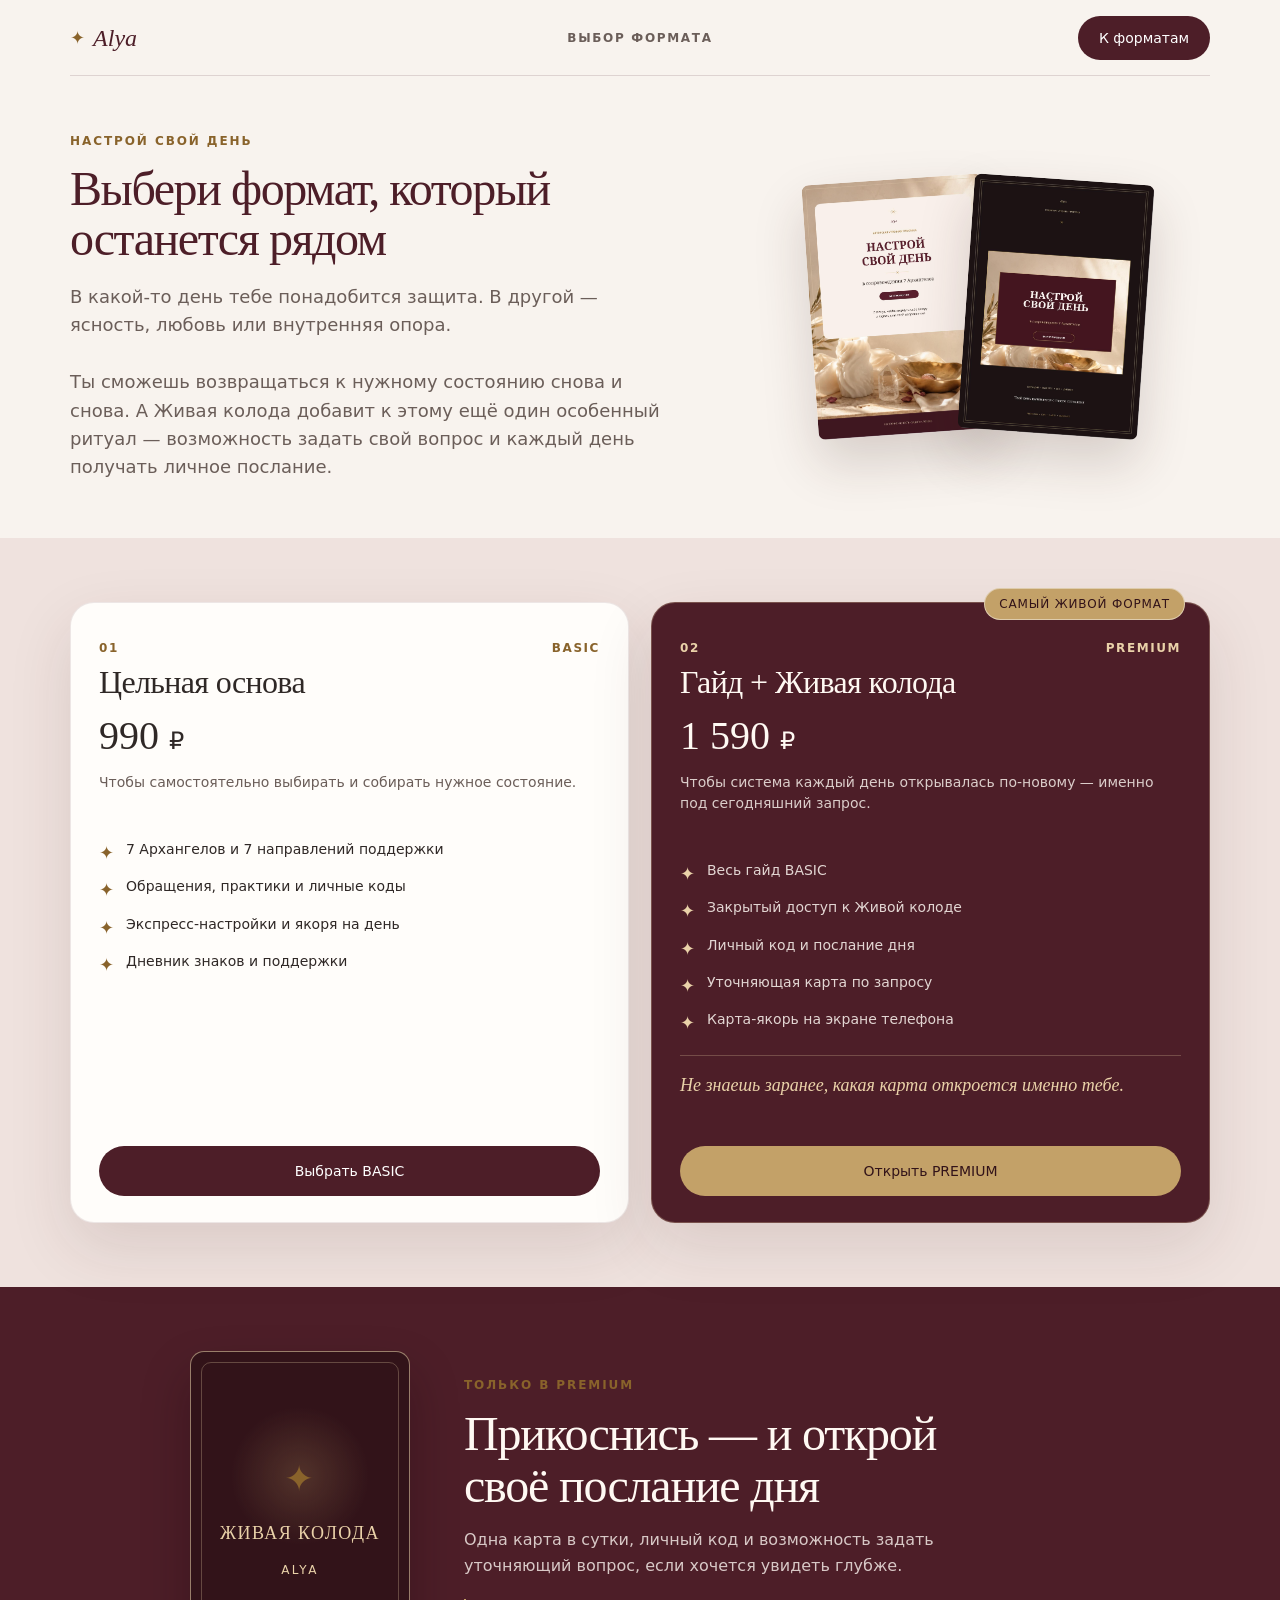
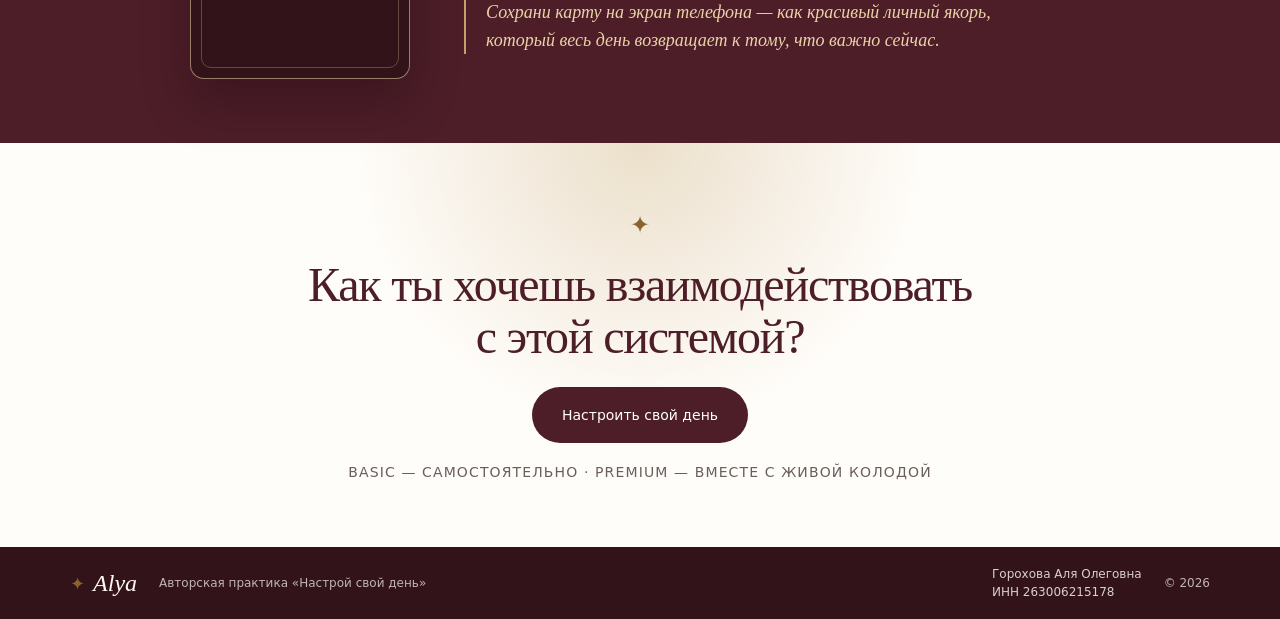
==== index.html @ b807e316 "Update hero subtitle copy" ====
<!DOCTYPE html><html lang="ru"><head><meta http-equiv="Content-Type" content="text/html; charset=UTF-8"><meta name="viewport" content="width=device-width, initial-scale=1"><link rel="preload" href="guide-basic.jpg" as="image"><link rel="preload" href="guide-premium-luxe.jpg" as="image"><link rel="stylesheet" href="assets/index-DWH1JfUX.css" data-rsc-css-href="/assets/index-DWH1JfUX.css" data-precedence="vite-rsc/importer-resources"><title>Настрой свой день — 7 Архангелов</title><meta name="description" content="Авторская практика Alya: семь минут, чтобы сменить состояние, из которого начинается день, и вернуть себе внутреннюю опору."><link rel="shortcut icon" href="favicon.svg"><link rel="icon" href="favicon.svg">
<meta name="theme-color" content="#f8f3ef"></head><body><main><header class="site-header page-shell"><a class="brand" href="#top" aria-label="Alya — в начало страницы"><span aria-hidden="true" class="star-mark">✦</span><span>Alya</span></a><p class="header-caption">Выбор формата</p><a href="#versions" data-slot="button" data-variant="default" data-size="default" class="inline-flex shrink-0 items-center justify-center gap-2 rounded-md text-sm font-medium whitespace-nowrap transition-all outline-none focus-visible:border-ring focus-visible:ring-[3px] focus-visible:ring-ring/50 disabled:pointer-events-none disabled:opacity-50 aria-invalid:border-destructive aria-invalid:ring-destructive/20 dark:aria-invalid:ring-destructive/40 [&amp;_svg]:pointer-events-none [&amp;_svg]:shrink-0 [&amp;_svg:not([class*='size-'])]:size-4 bg-primary text-primary-foreground hover:bg-primary/90 h-9 px-4 py-2 has-[&gt;svg]:px-3 header-button">К форматам</a></header><section class="decision-hero page-shell" id="top"><div><p class="eyebrow">Настрой свой день</p><h1>Выбери формат, который останется рядом</h1><p>В какой-то день тебе понадобится защита. В другой — ясность, любовь или внутренняя опора.<br><br>Ты сможешь возвращаться к нужному состоянию снова и снова. А Живая колода добавит к этому ещё один особенный ритуал — возможность задать свой вопрос и каждый день получать личное послание.</p></div><div class="decision-covers"><img src="guide-basic.jpg" alt="Гайд BASIC" width="1158" height="1638"><img src="guide-premium-luxe.jpg" alt="Гайд PREMIUM" width="1158" height="1638"></div></section><section class="versions-section compact-versions" id="versions"><div class="page-shell"><div class="pricing-grid"><div data-slot="card" class="flex flex-col gap-6 rounded-xl border bg-card py-6 text-card-foreground shadow-sm price-card basic-card"><div data-slot="card-header" class="@container/card-header grid auto-rows-min grid-rows-[auto_auto] items-start gap-2 px-6 has-data-[slot=card-action]:grid-cols-[1fr_auto] [.border-b]:pb-6"><div class="card-topline"><span>01</span><span>BASIC</span></div><div data-slot="card-title" class="leading-none font-semibold">Цельная основа</div><p class="price">990 <span>₽</span></p><p class="version-fit">Чтобы самостоятельно выбирать и собирать нужное состояние.</p></div><div data-slot="card-content" class="px-6"><ul class="feature-list"><li><span aria-hidden="true" class="star-mark">✦</span><span>7 Архангелов и 7 направлений поддержки</span></li><li><span aria-hidden="true" class="star-mark">✦</span><span>Обращения, практики и личные коды</span></li><li><span aria-hidden="true" class="star-mark">✦</span><span>Экспресс-настройки и якоря на день</span></li><li><span aria-hidden="true" class="star-mark">✦</span><span>Дневник знаков и поддержки</span></li></ul></div><div data-slot="card-footer" class="flex items-center px-6 [.border-t]:pt-6"><a href="https://link.payform.ru/?paymentLinkId=020e5584-876a-48a1-a1b6-ef7b09bec183" data-slot="button" data-variant="default" data-size="default" class="inline-flex shrink-0 items-center justify-center gap-2 rounded-md text-sm font-medium whitespace-nowrap transition-all outline-none focus-visible:border-ring focus-visible:ring-[3px] focus-visible:ring-ring/50 disabled:pointer-events-none disabled:opacity-50 aria-invalid:border-destructive aria-invalid:ring-destructive/20 dark:aria-invalid:ring-destructive/40 [&amp;_svg]:pointer-events-none [&amp;_svg]:shrink-0 [&amp;_svg:not([class*='size-'])]:size-4 bg-primary text-primary-foreground hover:bg-primary/90 h-9 px-4 py-2 has-[&gt;svg]:px-3 choice-button light-choice">Выбрать BASIC</a></div></div><div data-slot="card" class="flex flex-col gap-6 rounded-xl border bg-card py-6 text-card-foreground shadow-sm price-card premium-card"><span data-slot="badge" data-variant="default" class="inline-flex w-fit shrink-0 items-center justify-center gap-1 overflow-hidden rounded-full border border-transparent px-2 py-0.5 text-xs font-medium whitespace-nowrap transition-[color,box-shadow] focus-visible:border-ring focus-visible:ring-[3px] focus-visible:ring-ring/50 aria-invalid:border-destructive aria-invalid:ring-destructive/20 dark:aria-invalid:ring-destructive/40 [&amp;&gt;svg]:pointer-events-none [&amp;&gt;svg]:size-3 bg-primary text-primary-foreground [a&amp;]:hover:bg-primary/90 popular-badge">Самый живой формат</span><div data-slot="card-header" class="@container/card-header grid auto-rows-min grid-rows-[auto_auto] items-start gap-2 px-6 has-data-[slot=card-action]:grid-cols-[1fr_auto] [.border-b]:pb-6"><div class="card-topline"><span>02</span><span>PREMIUM</span></div><div data-slot="card-title" class="leading-none font-semibold">Гайд + Живая колода</div><p class="price">1 590 <span>₽</span></p><p class="version-fit">Чтобы система каждый день открывалась по-новому — именно под сегодняшний запрос.</p></div><div data-slot="card-content" class="px-6"><ul class="feature-list"><li><span aria-hidden="true" class="star-mark">✦</span><span>Весь гайд BASIC</span></li><li><span aria-hidden="true" class="star-mark">✦</span><span>Закрытый доступ к Живой колоде</span></li><li><span aria-hidden="true" class="star-mark">✦</span><span>Личный код и послание дня</span></li><li><span aria-hidden="true" class="star-mark">✦</span><span>Уточняющая карта по запросу</span></li><li><span aria-hidden="true" class="star-mark">✦</span><span>Карта-якорь на экране телефона</span></li></ul><p class="premium-hook">Не знаешь заранее, какая карта откроется именно тебе.</p></div><div data-slot="card-footer" class="flex items-center px-6 [.border-t]:pt-6"><a href="https://link.payform.ru/?paymentLinkId=6d3c9cf0-ffa2-431d-a937-94f226ccec38" data-slot="button" data-variant="default" data-size="default" class="inline-flex shrink-0 items-center justify-center gap-2 rounded-md text-sm font-medium whitespace-nowrap transition-all outline-none focus-visible:border-ring focus-visible:ring-[3px] focus-visible:ring-ring/50 disabled:pointer-events-none disabled:opacity-50 aria-invalid:border-destructive aria-invalid:ring-destructive/20 dark:aria-invalid:ring-destructive/40 [&amp;_svg]:pointer-events-none [&amp;_svg]:shrink-0 [&amp;_svg:not([class*='size-'])]:size-4 bg-primary text-primary-foreground hover:bg-primary/90 h-9 px-4 py-2 has-[&gt;svg]:px-3 choice-button gold-choice">Открыть PREMIUM</a></div></div></div></div></section><section class="short-deck-section"><div class="page-shell short-deck"><div class="deck-card-back" aria-hidden="true"><span aria-hidden="true" class="star-mark">✦</span><span>ЖИВАЯ КОЛОДА</span><small>ALYA</small></div><div><p class="section-kicker">Только в PREMIUM</p><h2>Прикоснись — и открой своё послание дня</h2><p>Одна карта в сутки, личный код и возможность задать уточняющий вопрос, если хочется увидеть глубже.</p><blockquote>Сохрани карту на экран телефона — как красивый личный якорь, который весь день возвращает к тому, что важно сейчас.</blockquote></div></div></section><section class="final-section"><div class="page-shell final-inner"><span aria-hidden="true" class="star-mark">✦</span><h2>Как ты хочешь взаимодействовать с этой системой?</h2><a href="#versions" data-slot="button" data-variant="default" data-size="lg" class="inline-flex shrink-0 items-center justify-center gap-2 text-sm font-medium whitespace-nowrap transition-all outline-none focus-visible:border-ring focus-visible:ring-[3px] focus-visible:ring-ring/50 disabled:pointer-events-none disabled:opacity-50 aria-invalid:border-destructive aria-invalid:ring-destructive/20 dark:aria-invalid:ring-destructive/40 [&amp;_svg]:pointer-events-none [&amp;_svg]:shrink-0 [&amp;_svg:not([class*='size-'])]:size-4 bg-primary text-primary-foreground hover:bg-primary/90 h-10 rounded-md px-6 has-[&gt;svg]:px-4 final-button">Настроить свой день</a><p class="final-soft-note">BASIC — самостоятельно · PREMIUM — вместе с Живой колодой</p></div></section><footer class="site-footer"><div class="page-shell footer-inner"><a class="brand footer-brand" href="#top"><span aria-hidden="true" class="star-mark">✦</span> Alya</a><p>Авторская практика «Настрой свой день»</p><p class="footer-legal">Горохова Аля Олеговна<br>ИНН 263006215178</p><p>© 2026</p></div></footer></main></body></html>
---- assets/index-DWH1JfUX.css ----
@charset "utf-8";

@layer properties {
  @supports (((-webkit-hyphens:none)) and (not (margin-trim:inline))) or ((-moz-orient:inline) and (not (color:rgb(from red r g b)))) {
  :root, :host { --shimmer-angle: 20deg; }
  *, ::before, ::after, ::backdrop { --tw-translate-x: 0; --tw-translate-y: 0; --tw-translate-z: 0; --tw-rotate-x: initial; --tw-rotate-y: initial; --tw-rotate-z: initial; --tw-skew-x: initial; --tw-skew-y: initial; --tw-scroll-snap-strictness: proximity; --tw-space-x-reverse: 0; --tw-border-style: solid; --tw-leading: initial; --tw-font-weight: initial; --tw-tracking: initial; --tw-ordinal: initial; --tw-slashed-zero: initial; --tw-numeric-figure: initial; --tw-numeric-spacing: initial; --tw-numeric-fraction: initial; --tw-shadow: 0 0 #0000; --tw-shadow-color: initial; --tw-shadow-alpha: 100%; --tw-inset-shadow: 0 0 #0000; --tw-inset-shadow-color: initial; --tw-inset-shadow-alpha: 100%; --tw-ring-color: initial; --tw-ring-shadow: 0 0 #0000; --tw-inset-ring-color: initial; --tw-inset-ring-shadow: 0 0 #0000; --tw-ring-inset: initial; --tw-ring-offset-width: 0px; --tw-ring-offset-color: #fff; --tw-ring-offset-shadow: 0 0 #0000; --tw-outline-style: solid; --tw-duration: initial; --tw-ease: initial; --tw-content: ""; --tw-scale-x: 1; --tw-scale-y: 1; --tw-scale-z: 1; --tw-animation-delay: 0s; --tw-animation-direction: normal; --tw-animation-duration: initial; --tw-animation-fill-mode: none; --tw-animation-iteration-count: 1; --tw-enter-blur: 0; --tw-enter-opacity: 1; --tw-enter-rotate: 0; --tw-enter-scale: 1; --tw-enter-translate-x: 0; --tw-enter-translate-y: 0; --tw-exit-blur: 0; --tw-exit-opacity: 1; --tw-exit-rotate: 0; --tw-exit-scale: 1; --tw-exit-translate-x: 0; --tw-exit-translate-y: 0; --scroll-fade-t: 0px; --scroll-fade-b: 0px; --scroll-fade-s: 0px; --scroll-fade-e: 0px; --scroll-fade-mask: initial; --shimmer-image: initial; --shimmer-text-fill: initial; }
}
}

@layer theme {
  :root, :host { --font-sans: ui-sans-serif, system-ui, sans-serif, "Apple Color Emoji", "Segoe UI Emoji", "Segoe UI Symbol", "Noto Color Emoji"; --font-mono: ui-monospace, SFMono-Regular, Menlo, Monaco, Consolas, "Liberation Mono", "Courier New", monospace; --color-black: #000; --color-white: #fff; --spacing: .25rem; --container-xs: 20rem; --container-sm: 24rem; --container-lg: 32rem; --text-xs: .75rem; --text-xs--line-height: calc(1 / .75); --text-sm: .875rem; --text-sm--line-height: calc(1.25 / .875); --text-base: 1rem; --text-base--line-height: calc(1.5 / 1); --text-lg: 1.125rem; --text-lg--line-height: calc(1.75 / 1.125); --font-weight-normal: 400; --font-weight-medium: 500; --font-weight-semibold: 600; --tracking-tight: -.025em; --tracking-widest: .1em; --leading-tight: 1.25; --leading-snug: 1.375; --leading-normal: 1.5; --leading-relaxed: 1.625; --radius-xs: .125rem; --radius-sm: .25rem; --radius-md: .375rem; --radius-lg: .5rem; --radius-xl: .75rem; --ease-in-out: cubic-bezier(.4, 0, .2, 1); --animate-spin: spin 1s linear infinite; --animate-pulse: pulse 2s cubic-bezier(.4, 0, .6, 1) infinite; --aspect-video: 16 / 9; --default-transition-duration: .15s; --default-transition-timing-function: cubic-bezier(.4, 0, .2, 1); --default-font-family: var(--font-sans); --default-mono-font-family: var(--font-mono); }
}

@layer base {
  *, ::after, ::before, ::backdrop { box-sizing: border-box; border: 0px solid; margin: 0px; padding: 0px; }
  ::file-selector-button { box-sizing: border-box; border: 0px solid; margin: 0px; padding: 0px; }
  html, :host { text-size-adjust: 100%; tab-size: 4; line-height: 1.5; font-family: var(--default-font-family,ui-sans-serif, system-ui, sans-serif, "Apple Color Emoji", "Segoe UI Emoji", "Segoe UI Symbol", "Noto Color Emoji"); font-feature-settings: var(--default-font-feature-settings,normal); font-variation-settings: var(--default-font-variation-settings,normal); -webkit-tap-highlight-color: transparent; }
  hr { height: 0px; color: inherit; border-top-width: 1px; }
  abbr:where([title]) { text-decoration: underline dotted; }
  h1, h2, h3, h4, h5, h6 { font-size: inherit; font-weight: inherit; }
  a { color: inherit; text-decoration: inherit; }
  b, strong { font-weight: bolder; }
  code, kbd, samp, pre { font-family: var(--default-mono-font-family,ui-monospace, SFMono-Regular, Menlo, Monaco, Consolas, "Liberation Mono", "Courier New", monospace); font-feature-settings: var(--default-mono-font-feature-settings,normal); font-variation-settings: var(--default-mono-font-variation-settings,normal); font-size: 1em; }
  small { font-size: 80%; }
  sub, sup { vertical-align: baseline; font-size: 75%; line-height: 0; position: relative; }
  sub { bottom: -0.25em; }
  sup { top: -0.5em; }
  table { text-indent: 0px; border-color: inherit; border-collapse: collapse; }
  progress { vertical-align: baseline; }
  summary { display: list-item; }
  ol, ul, menu { list-style: none; }
  img, svg, video, canvas, audio, iframe, embed, object { vertical-align: middle; display: block; }
  img, video { max-width: 100%; height: auto; }
  button, input, select, optgroup, textarea { font: inherit; letter-spacing: inherit; color: inherit; opacity: 1; background-color: rgba(0, 0, 0, 0); border-radius: 0px; }
  ::file-selector-button { font: inherit; letter-spacing: inherit; color: inherit; opacity: 1; background-color: rgba(0, 0, 0, 0); border-radius: 0px; }
  :where(select:is([multiple], [size])) optgroup { font-weight: bolder; }
  :where(select:is([multiple], [size])) optgroup option { padding-inline-start: 20px; }
  ::file-selector-button { margin-inline-end: 4px; }
  ::placeholder { opacity: 1; }
  @supports (not ((-webkit-appearance:-apple-pay-button))) or (contain-intrinsic-size:1px) {
  ::placeholder { color: currentcolor; }
  @supports (color:color-mix(in lab, red, red)) {
  ::placeholder { color: color-mix(currentcolor, transparent); }
}
}
  textarea { resize: vertical; }
  ::-webkit-search-decoration { appearance: none; }
  ::-webkit-date-and-time-value { min-height: 1lh; text-align: inherit; }
  ::-webkit-datetime-edit { display: inline-flex; }
  ::-webkit-datetime-edit-fields-wrapper { padding: 0px; }
  ::-webkit-datetime-edit { padding-block: 0px; }
  ::-webkit-datetime-edit-year-field { padding-block: 0px; }
  ::-webkit-datetime-edit-month-field { padding-block: 0px; }
  ::-webkit-datetime-edit-day-field { padding-block: 0px; }
  ::-webkit-datetime-edit-hour-field { padding-block: 0px; }
  ::-webkit-datetime-edit-minute-field { padding-block: 0px; }
  ::-webkit-datetime-edit-second-field { padding-block: 0px; }
  ::-webkit-datetime-edit-millisecond-field { padding-block: 0px; }
  ::-webkit-datetime-edit-meridiem-field { padding-block: 0px; }
  ::-webkit-calendar-picker-indicator { line-height: 1; }
  button, input:where([type="button"], [type="reset"], [type="submit"]) { appearance: button; }
  ::file-selector-button { appearance: button; }
  ::-webkit-inner-spin-button { height: auto; }
  ::-webkit-outer-spin-button { height: auto; }
  [hidden]:where(:not([hidden="until-found"])) { display: none !important; }
}

@layer components;

@layer utilities {
  .\@container\/card-header { container: card-header / inline-size; }
  .\@container\/field-group { container: field-group / inline-size; }
  .pointer-events-none { pointer-events: none; }
  .invisible { visibility: hidden; }
  .visible { visibility: visible; }
  .sr-only { clip-path: inset(50%); white-space: nowrap; border-width: 0px; width: 1px; height: 1px; margin: -1px; padding: 0px; position: absolute; overflow: hidden; }
  .absolute { position: absolute; }
  .fixed { position: fixed; }
  .relative { position: relative; }
  .inset-0 { inset: calc(var(--spacing) * 0); }
  .inset-x-0 { inset-inline: calc(var(--spacing) * 0); }
  .inset-y-0 { inset-block: calc(var(--spacing) * 0); }
  .inset-s-1\/2 { inset-inline-start: 50%; }
  .start { inset-inline-start: var(--spacing); }
  .end { inset-inline-end: var(--spacing); }
  .-top-12 { top: calc(var(--spacing) * -12); }
  .top-0 { top: calc(var(--spacing) * 0); }
  .top-1\.5 { top: calc(var(--spacing) * 1.5); }
  .top-1\/2 { top: 50%; }
  .top-3\.5 { top: calc(var(--spacing) * 3.5); }
  .top-4 { top: calc(var(--spacing) * 4); }
  .top-\[1px\] { top: 1px; }
  .top-\[50\%\] { top: 50%; }
  .top-\[60\%\] { top: 60%; }
  .top-full { top: 100%; }
  .-right-12 { right: calc(var(--spacing) * -12); }
  .right-0 { right: calc(var(--spacing) * 0); }
  .right-1 { right: calc(var(--spacing) * 1); }
  .right-2 { right: calc(var(--spacing) * 2); }
  .right-3 { right: calc(var(--spacing) * 3); }
  .right-3\.5 { right: calc(var(--spacing) * 3.5); }
  .right-4 { right: calc(var(--spacing) * 4); }
  .-bottom-12 { bottom: calc(var(--spacing) * -12); }
  .bottom-0 { bottom: calc(var(--spacing) * 0); }
  .-left-12 { left: calc(var(--spacing) * -12); }
  .left-0 { left: calc(var(--spacing) * 0); }
  .left-1\/2 { left: 50%; }
  .left-2 { left: calc(var(--spacing) * 2); }
  .left-3 { left: calc(var(--spacing) * 3); }
  .left-\[50\%\] { left: 50%; }
  .isolate { isolation: isolate; }
  .z-10 { z-index: 10; }
  .z-20 { z-index: 20; }
  .z-50 { z-index: 50; }
  .z-\[1\] { z-index: 1; }
  .order-first { order: -9999; }
  .order-last { order: 9999; }
  .col-start-2 { grid-column-start: 2; }
  .row-span-2 { grid-row: span 2 / span 2; }
  .row-start-1 { grid-row-start: 1; }
  .m-0\! { margin: calc(var(--spacing) * 0) !important; }
  .-mx-1 { margin-inline: calc(var(--spacing) * -1); }
  .mx-2 { margin-inline: calc(var(--spacing) * 2); }
  .mx-3\.5 { margin-inline: calc(var(--spacing) * 3.5); }
  .mx-auto { margin-inline: auto; }
  .-my-2 { margin-block: calc(var(--spacing) * -2); }
  .my-0 { margin-block: calc(var(--spacing) * 0); }
  .my-0\.5 { margin-block: calc(var(--spacing) * .5); }
  .my-1 { margin-block: calc(var(--spacing) * 1); }
  .-mt-4 { margin-top: calc(var(--spacing) * -4); }
  .mt-0\.5 { margin-top: calc(var(--spacing) * .5); }
  .mt-1\.5 { margin-top: calc(var(--spacing) * 1.5); }
  .mt-2 { margin-top: calc(var(--spacing) * 2); }
  .mt-4 { margin-top: calc(var(--spacing) * 4); }
  .mt-auto { margin-top: auto; }
  .mb-2 { margin-bottom: calc(var(--spacing) * 2); }
  .mb-3 { margin-bottom: calc(var(--spacing) * 3); }
  .-ml-1 { margin-left: calc(var(--spacing) * -1); }
  .-ml-4 { margin-left: calc(var(--spacing) * -4); }
  .ml-1 { margin-left: calc(var(--spacing) * 1); }
  .ml-4 { margin-left: calc(var(--spacing) * 4); }
  .ml-auto { margin-left: auto; }
  .line-clamp-1 { -webkit-line-clamp: 1; -webkit-box-orient: vertical; display: -webkit-box; overflow: hidden; }
  .line-clamp-2 { -webkit-line-clamp: 2; -webkit-box-orient: vertical; display: -webkit-box; overflow: hidden; }
  .block { display: block; }
  .contents { display: contents; }
  .flex { display: flex; }
  .grid { display: grid; }
  .hidden { display: none; }
  .inline-flex { display: inline-flex; }
  .table { display: table; }
  .table-caption { display: table-caption; }
  .table-cell { display: table-cell; }
  .table-row { display: table-row; }
  .field-sizing-content { field-sizing: content; }
  .aspect-square { aspect-ratio: 1 / 1; }
  .aspect-video { aspect-ratio: var(--aspect-video); }
  .size-\(--cell-size\) { width: var(--cell-size); height: var(--cell-size); }
  .size-2 { width: calc(var(--spacing) * 2); height: calc(var(--spacing) * 2); }
  .size-2\.5 { width: calc(var(--spacing) * 2.5); height: calc(var(--spacing) * 2.5); }
  .size-3 { width: calc(var(--spacing) * 3); height: calc(var(--spacing) * 3); }
  .size-3\.5 { width: calc(var(--spacing) * 3.5); height: calc(var(--spacing) * 3.5); }
  .size-4 { width: calc(var(--spacing) * 4); height: calc(var(--spacing) * 4); }
  .size-6 { width: calc(var(--spacing) * 6); height: calc(var(--spacing) * 6); }
  .size-7 { width: calc(var(--spacing) * 7); height: calc(var(--spacing) * 7); }
  .size-8 { width: calc(var(--spacing) * 8); height: calc(var(--spacing) * 8); }
  .size-9 { width: calc(var(--spacing) * 9); height: calc(var(--spacing) * 9); }
  .size-10 { width: calc(var(--spacing) * 10); height: calc(var(--spacing) * 10); }
  .size-16 { width: calc(var(--spacing) * 16); height: calc(var(--spacing) * 16); }
  .size-auto { width: auto; height: auto; }
  .size-full { width: 100%; height: 100%; }
  .h-\(--cell-size\) { height: var(--cell-size); }
  .h-1\.5 { height: calc(var(--spacing) * 1.5); }
  .h-2 { height: calc(var(--spacing) * 2); }
  .h-2\.5 { height: calc(var(--spacing) * 2.5); }
  .h-4 { height: calc(var(--spacing) * 4); }
  .h-5 { height: calc(var(--spacing) * 5); }
  .h-6 { height: calc(var(--spacing) * 6); }
  .h-7 { height: calc(var(--spacing) * 7); }
  .h-8 { height: calc(var(--spacing) * 8); }
  .h-9 { height: calc(var(--spacing) * 9); }
  .h-10 { height: calc(var(--spacing) * 10); }
  .h-12 { height: calc(var(--spacing) * 12); }
  .h-\[calc\(--spacing\(5\.5\)\)\] { height: calc(calc(var(--spacing) * 5.5)); }
  .h-\[calc\(100\%-1px\)\] { height: calc(100% - 1px); }
  .h-\[var\(--radix-navigation-menu-viewport-height\)\] { height: var(--radix-navigation-menu-viewport-height); }
  .h-\[var\(--radix-select-trigger-height\)\] { height: var(--radix-select-trigger-height); }
  .h-auto { height: auto; }
  .h-full { height: 100%; }
  .h-max { height: max-content; }
  .h-px { height: 1px; }
  .h-svh { height: 100svh; }
  .max-h-\(--radix-context-menu-content-available-height\) { max-height: var(--radix-context-menu-content-available-height); }
  .max-h-\(--radix-dropdown-menu-content-available-height\) { max-height: var(--radix-dropdown-menu-content-available-height); }
  .max-h-\(--radix-select-content-available-height\) { max-height: var(--radix-select-content-available-height); }
  .max-h-96 { max-height: calc(var(--spacing) * 96); }
  .max-h-\[300px\] { max-height: 300px; }
  .max-h-\[min\(calc\(--spacing\(96\)---spacing\(9\)\)\,calc\(var\(--available-height\)---spacing\(9\)\)\)\] { max-height: min(calc(calc(var(--spacing) * 96) - calc(var(--spacing) * 9)), calc(var(--available-height) - calc(var(--spacing) * 9))); }
  .min-h-0 { min-height: calc(var(--spacing) * 0); }
  .min-h-4 { min-height: calc(var(--spacing) * 4); }
  .min-h-9 { min-height: calc(var(--spacing) * 9); }
  .min-h-16 { min-height: calc(var(--spacing) * 16); }
  .min-h-full { min-height: 100%; }
  .min-h-svh { min-height: 100svh; }
  .w-\(--anchor-width\) { width: var(--anchor-width); }
  .w-\(--cell-size\) { width: var(--cell-size); }
  .w-\(--sidebar-width\) { width: var(--sidebar-width); }
  .w-0 { width: calc(var(--spacing) * 0); }
  .w-1 { width: calc(var(--spacing) * 1); }
  .w-2 { width: calc(var(--spacing) * 2); }
  .w-2\.5 { width: calc(var(--spacing) * 2.5); }
  .w-3 { width: calc(var(--spacing) * 3); }
  .w-3\/4 { width: 75%; }
  .w-4 { width: calc(var(--spacing) * 4); }
  .w-5 { width: calc(var(--spacing) * 5); }
  .w-9 { width: calc(var(--spacing) * 9); }
  .w-10 { width: calc(var(--spacing) * 10); }
  .w-24 { width: calc(var(--spacing) * 24); }
  .w-64 { width: calc(var(--spacing) * 64); }
  .w-72 { width: calc(var(--spacing) * 72); }
  .w-\[100px\] { width: 100px; }
  .w-auto { width: auto; }
  .w-fit { width: fit-content; }
  .w-full { width: 100%; }
  .w-max { width: max-content; }
  .w-px { width: 1px; }
  .max-w-\(--available-width\) { max-width: var(--available-width); }
  .max-w-\(--skeleton-width\) { max-width: var(--skeleton-width); }
  .max-w-\[80\%\] { max-width: 80%; }
  .max-w-\[calc\(100\%-2rem\)\] { max-width: calc(100% - 2rem); }
  .max-w-full { max-width: 100%; }
  .max-w-max { max-width: max-content; }
  .max-w-sm { max-width: var(--container-sm); }
  .min-w-\(--cell-size\) { min-width: var(--cell-size); }
  .min-w-0 { min-width: calc(var(--spacing) * 0); }
  .min-w-5 { min-width: calc(var(--spacing) * 5); }
  .min-w-8 { min-width: calc(var(--spacing) * 8); }
  .min-w-9 { min-width: calc(var(--spacing) * 9); }
  .min-w-10 { min-width: calc(var(--spacing) * 10); }
  .min-w-16 { min-width: calc(var(--spacing) * 16); }
  .min-w-40 { min-width: calc(var(--spacing) * 40); }
  .min-w-\[8rem\] { min-width: 8rem; }
  .min-w-\[12rem\] { min-width: 12rem; }
  .min-w-\[calc\(var\(--anchor-width\)\+--spacing\(7\)\)\] { min-width: calc(var(--anchor-width) + calc(var(--spacing) * 7)); }
  .min-w-\[var\(--radix-select-trigger-width\)\] { min-width: var(--radix-select-trigger-width); }
  .flex-1 { flex: 1 1 0%; }
  .shrink-0 { flex-shrink: 0; }
  .grow { flex-grow: 1; }
  .grow-0 { flex-grow: 0; }
  .basis-full { flex-basis: 100%; }
  .caption-bottom { caption-side: bottom; }
  .border-collapse { border-collapse: collapse; }
  .origin-\(--radix-context-menu-content-transform-origin\) { transform-origin: var(--radix-context-menu-content-transform-origin); }
  .origin-\(--radix-dropdown-menu-content-transform-origin\) { transform-origin: var(--radix-dropdown-menu-content-transform-origin); }
  .origin-\(--radix-hover-card-content-transform-origin\) { transform-origin: var(--radix-hover-card-content-transform-origin); }
  .origin-\(--radix-menubar-content-transform-origin\) { transform-origin: var(--radix-menubar-content-transform-origin); }
  .origin-\(--radix-popover-content-transform-origin\) { transform-origin: var(--radix-popover-content-transform-origin); }
  .origin-\(--radix-select-content-transform-origin\) { transform-origin: var(--radix-select-content-transform-origin); }
  .origin-\(--radix-tooltip-content-transform-origin\) { transform-origin: var(--radix-tooltip-content-transform-origin); }
  .origin-\(--transform-origin\) { transform-origin: var(--transform-origin); }
  .-translate-x-1\/2 { --tw-translate-x: calc(calc(1 / 2 * 100%) * -1); translate: var(--tw-translate-x) var(--tw-translate-y); }
  .-translate-x-px { --tw-translate-x: -1px; translate: var(--tw-translate-x) var(--tw-translate-y); }
  .translate-x-\[-50\%\] { --tw-translate-x: -50%; translate: var(--tw-translate-x) var(--tw-translate-y); }
  .translate-x-px { --tw-translate-x: 1px; translate: var(--tw-translate-x) var(--tw-translate-y); }
  .-translate-y-1\/2 { --tw-translate-y: calc(calc(1 / 2 * 100%) * -1); translate: var(--tw-translate-x) var(--tw-translate-y); }
  .-translate-y-3\/4 { --tw-translate-y: calc(calc(3 / 4 * 100%) * -1); translate: var(--tw-translate-x) var(--tw-translate-y); }
  .translate-y-0\.5 { --tw-translate-y: calc(var(--spacing) * .5); translate: var(--tw-translate-x) var(--tw-translate-y); }
  .translate-y-3\/4 { --tw-translate-y: calc(3 / 4 * 100%); translate: var(--tw-translate-x) var(--tw-translate-y); }
  .translate-y-\[-50\%\] { --tw-translate-y: -50%; translate: var(--tw-translate-x) var(--tw-translate-y); }
  .translate-y-\[calc\(-50\%_-_2px\)\] { --tw-translate-y: calc(-50% - 2px); translate: var(--tw-translate-x) var(--tw-translate-y); }
  .rotate-45 { rotate: 45deg; }
  .rotate-90 { rotate: 90deg; }
  .transform { transform: var(--tw-rotate-x,) var(--tw-rotate-y,) var(--tw-rotate-z,) var(--tw-skew-x,) var(--tw-skew-y,); }
  .scroll-fade-x { --_scroll-fade-size-s: var(--scroll-fade-s-size,var(--scroll-fade-size,min(12%, calc(var(--spacing) * 10)))); --_scroll-fade-size-e: var(--scroll-fade-e-size,var(--scroll-fade-size,min(12%, calc(var(--spacing) * 10)))); --scroll-fade-inline: linear-gradient(to right, transparent 0, #000 var(--scroll-fade-s,0px), #000 calc(100% - var(--scroll-fade-e,0px)), transparent 100%); }
  .scroll-fade-x:where([dir="rtl"], [dir="rtl"] *) { --scroll-fade-inline: linear-gradient(to left, transparent 0, #000 var(--scroll-fade-s,0px), #000 calc(100% - var(--scroll-fade-e,0px)), transparent 100%); }
  .scroll-fade-x { mask-image: var(--scroll-fade-mask,var(--scroll-fade-inline)); mask-repeat: no-repeat; mask-composite: intersect; }
  @supports (animation-timeline:scroll()) {
  .scroll-fade-x { animation-duration: 1ms, 1ms; animation-timing-function: ease-in-out, ease-in-out; animation-delay: 0s, 0s; animation-iteration-count: 1, 1; animation-direction: normal, normal; animation-play-state: running, running; animation-name: scroll-fade-reveal-s, scroll-fade-reveal-e; animation-timeline: scroll(self inline), scroll(self inline); animation-range: 0 var(--scroll-fade-reveal,calc(var(--spacing) * 24)), calc(100% - var(--scroll-fade-reveal,calc(var(--spacing) * 24))) 100%; animation-fill-mode: both; }
}
  @supports not (animation-timeline:scroll()) {
  .scroll-fade-x { --scroll-fade-s: var(--_scroll-fade-size-s); --scroll-fade-e: var(--_scroll-fade-size-e); }
}
  .scroll-fade-b { --_scroll-fade-size-b: var(--scroll-fade-b-size,var(--scroll-fade-size,min(12%, calc(var(--spacing) * 10)))); --scroll-fade-mask: linear-gradient(to bottom, #000 0, #000 calc(100% - var(--scroll-fade-b,0px)), transparent 100%); mask-image: var(--scroll-fade-mask); mask-repeat: no-repeat; mask-composite: intersect; }
  @supports (animation-timeline:scroll()) {
  .scroll-fade-b { animation-duration: 1ms; animation-timing-function: ease-in-out; animation-delay: 0s; animation-iteration-count: 1; animation-direction: normal; animation-play-state: running; animation-name: scroll-fade-reveal-b; animation-timeline: scroll(self y); animation-range: calc(100% - var(--scroll-fade-reveal,calc(var(--spacing) * 24))) 100%; animation-fill-mode: both; }
}
  @supports not (animation-timeline:scroll()) {
  .scroll-fade-b { --scroll-fade-b: var(--_scroll-fade-size-b); }
}
  .animate-caret-blink { animation: 1.25s ease-out 0s infinite normal none running caret-blink; }
  .animate-in { animation: enter var(--tw-animation-duration,var(--tw-duration,.15s))var(--tw-ease,ease)var(--tw-animation-delay,0s)var(--tw-animation-iteration-count,1)var(--tw-animation-direction,normal)var(--tw-animation-fill-mode,none); }
  .animate-pulse { animation: var(--animate-pulse); }
  .animate-spin { animation: var(--animate-spin); }
  .cursor-default { cursor: default; }
  .cursor-text { cursor: text; }
  .touch-none { touch-action: none; }
  .resize-none { resize: none; }
  .snap-x { scroll-snap-type: x var(--tw-scroll-snap-strictness); }
  .snap-mandatory { --tw-scroll-snap-strictness: mandatory; }
  .scroll-my-1 { scroll-margin-block: calc(var(--spacing) * 1); }
  .scroll-px-1 { scroll-padding-inline: calc(var(--spacing) * 1); }
  .scroll-py-1 { scroll-padding-block: calc(var(--spacing) * 1); }
  .list-disc { list-style-type: disc; }
  .list-none { list-style-type: none; }
  .appearance-none { appearance: none; }
  .auto-rows-min { grid-auto-rows: min-content; }
  .grid-cols-\[0_1fr\] { grid-template-columns: 0px 1fr; }
  .grid-rows-\[auto_1fr\] { grid-template-rows: auto 1fr; }
  .grid-rows-\[auto_auto\] { grid-template-rows: auto auto; }
  .flex-col { flex-direction: column; }
  .flex-col-reverse { flex-direction: column-reverse; }
  .flex-row { flex-direction: row; }
  .flex-wrap { flex-wrap: wrap; }
  .place-content-center { place-content: center; }
  .place-items-center { place-items: center; }
  .items-center { align-items: center; }
  .items-end { align-items: flex-end; }
  .items-start { align-items: flex-start; }
  .items-stretch { align-items: stretch; }
  .justify-between { justify-content: space-between; }
  .justify-center { justify-content: center; }
  .justify-start { justify-content: flex-start; }
  .justify-items-start { justify-items: start; }
  .gap-0\.5 { gap: calc(var(--spacing) * .5); }
  .gap-1 { gap: calc(var(--spacing) * 1); }
  .gap-1\.5 { gap: calc(var(--spacing) * 1.5); }
  .gap-2 { gap: calc(var(--spacing) * 2); }
  .gap-2\.5 { gap: calc(var(--spacing) * 2.5); }
  .gap-3 { gap: calc(var(--spacing) * 3); }
  .gap-4 { gap: calc(var(--spacing) * 4); }
  .gap-6 { gap: calc(var(--spacing) * 6); }
  .gap-7 { gap: calc(var(--spacing) * 7); }
  .gap-8 { gap: calc(var(--spacing) * 8); }
  .gap-\[--spacing\(var\(--gap\)\)\] { gap: calc(var(--spacing) * var(--gap)); }
  :where(.-space-x-2 > :not(:last-child)) { --tw-space-x-reverse: 0; margin-inline-start: calc(calc(var(--spacing) * -2) * var(--tw-space-x-reverse)); margin-inline-end: calc(calc(var(--spacing) * -2) * calc(1 - var(--tw-space-x-reverse))); }
  .gap-y-0\.5 { row-gap: calc(var(--spacing) * .5); }
  .self-end { align-self: flex-end; }
  .self-start { align-self: flex-start; }
  .self-stretch { align-self: stretch; }
  .justify-self-end { justify-self: flex-end; }
  .truncate { text-overflow: ellipsis; white-space: nowrap; overflow: hidden; }
  .overflow-auto { overflow: auto; }
  .overflow-hidden { overflow: hidden; }
  .overflow-x-auto { overflow-x: auto; }
  .overflow-x-hidden { overflow-x: hidden; }
  .overflow-y-auto { overflow-y: auto; }
  .overscroll-contain { overscroll-behavior: contain; }
  .overscroll-x-contain { overscroll-behavior-x: contain; }
  .rounded-\[2px\] { border-radius: 2px; }
  .rounded-\[4px\] { border-radius: 4px; }
  .rounded-\[calc\(var\(--radius\)-5px\)\] { border-radius: calc(var(--radius) - 5px); }
  .rounded-\[inherit\] { border-radius: inherit; }
  .rounded-full { border-radius: 3.40282e+38px; }
  .rounded-lg { border-radius: var(--radius-lg); }
  .rounded-md { border-radius: var(--radius-md); }
  .rounded-none { border-radius: 0px; }
  .rounded-sm { border-radius: var(--radius-sm); }
  .rounded-xl { border-radius: var(--radius-xl); }
  .rounded-xs { border-radius: var(--radius-xs); }
  .rounded-l-md { border-top-left-radius: var(--radius-md); border-bottom-left-radius: var(--radius-md); }
  .rounded-tl-sm { border-top-left-radius: var(--radius-sm); }
  .rounded-r-md { border-top-right-radius: var(--radius-md); border-bottom-right-radius: var(--radius-md); }
  .border { border-style: var(--tw-border-style); border-width: 1px; }
  .border-0 { border-style: var(--tw-border-style); border-width: 0px; }
  .border-\[1\.5px\] { border-style: var(--tw-border-style); border-width: 1.5px; }
  .border-y { border-block-style: var(--tw-border-style); border-block-width: 1px; }
  .border-t { border-top-style: var(--tw-border-style); border-top-width: 1px; }
  .border-r { border-right-style: var(--tw-border-style); border-right-width: 1px; }
  .border-b { border-bottom-style: var(--tw-border-style); border-bottom-width: 1px; }
  .border-l { border-left-style: var(--tw-border-style); border-left-width: 1px; }
  .border-dashed { --tw-border-style: dashed; border-style: dashed; }
  .border-none { --tw-border-style: none; border-style: none; }
  .border-\(--color-border\) { border-color: var(--color-border); }
  .border-transparent { border-color: rgba(0, 0, 0, 0); }
  .border-t-transparent { border-top-color: rgba(0, 0, 0, 0); }
  .border-l-transparent { border-left-color: rgba(0, 0, 0, 0); }
  .bg-\(--color-bg\) { background-color: var(--color-bg); }
  .bg-\[Canvas\] { background-color: canvas; }
  .bg-black\/50 { background-color: rgba(0, 0, 0, 0.5); }
  @supports (color:color-mix(in lab, red, red)) {
  .bg-black\/50 { background-color: color-mix(in oklab, var(--color-black) 50%, transparent); }
}
  .bg-transparent { background-color: rgba(0, 0, 0, 0); }
  .bg-white { background-color: var(--color-white); }
  .bg-clip-padding { background-clip: padding-box; }
  .fill-current { fill: currentcolor; }
  .p-0 { padding: calc(var(--spacing) * 0); }
  .p-1 { padding: calc(var(--spacing) * 1); }
  .p-2 { padding: calc(var(--spacing) * 2); }
  .p-3 { padding: calc(var(--spacing) * 3); }
  .p-4 { padding: calc(var(--spacing) * 4); }
  .p-6 { padding: calc(var(--spacing) * 6); }
  .p-\[3px\] { padding: 3px; }
  .p-px { padding: 1px; }
  .px-\(--cell-size\) { padding-inline: var(--cell-size); }
  .px-1 { padding-inline: calc(var(--spacing) * 1); }
  .px-1\.5 { padding-inline: calc(var(--spacing) * 1.5); }
  .px-2 { padding-inline: calc(var(--spacing) * 2); }
  .px-2\.5 { padding-inline: calc(var(--spacing) * 2.5); }
  .px-3 { padding-inline: calc(var(--spacing) * 3); }
  .px-4 { padding-inline: calc(var(--spacing) * 4); }
  .px-6 { padding-inline: calc(var(--spacing) * 6); }
  .py-0\.5 { padding-block: calc(var(--spacing) * .5); }
  .py-1 { padding-block: calc(var(--spacing) * 1); }
  .py-1\.5 { padding-block: calc(var(--spacing) * 1.5); }
  .py-2 { padding-block: calc(var(--spacing) * 2); }
  .py-3 { padding-block: calc(var(--spacing) * 3); }
  .py-4 { padding-block: calc(var(--spacing) * 4); }
  .py-6 { padding-block: calc(var(--spacing) * 6); }
  .pt-0 { padding-top: calc(var(--spacing) * 0); }
  .pt-3 { padding-top: calc(var(--spacing) * 3); }
  .pt-4 { padding-top: calc(var(--spacing) * 4); }
  .pr-1 { padding-right: calc(var(--spacing) * 1); }
  .pr-2 { padding-right: calc(var(--spacing) * 2); }
  .pr-2\.5 { padding-right: calc(var(--spacing) * 2.5); }
  .pr-3 { padding-right: calc(var(--spacing) * 3); }
  .pr-8 { padding-right: calc(var(--spacing) * 8); }
  .pr-9 { padding-right: calc(var(--spacing) * 9); }
  .pb-2 { padding-bottom: calc(var(--spacing) * 2); }
  .pb-3 { padding-bottom: calc(var(--spacing) * 3); }
  .pb-4 { padding-bottom: calc(var(--spacing) * 4); }
  .pl-2 { padding-left: calc(var(--spacing) * 2); }
  .pl-3 { padding-left: calc(var(--spacing) * 3); }
  .pl-4 { padding-left: calc(var(--spacing) * 4); }
  .pl-8 { padding-left: calc(var(--spacing) * 8); }
  .text-center { text-align: center; }
  .text-left { text-align: left; }
  .align-middle { vertical-align: middle; }
  .font-mono { font-family: var(--font-mono); }
  .font-sans { font-family: var(--font-sans); }
  .text-base { font-size: var(--text-base); line-height: var(--tw-leading,var(--text-base--line-height)); }
  .text-lg { font-size: var(--text-lg); line-height: var(--tw-leading,var(--text-lg--line-height)); }
  .text-sm { font-size: var(--text-sm); line-height: var(--tw-leading,var(--text-sm--line-height)); }
  .text-sm\/relaxed { font-size: var(--text-sm); line-height: var(--leading-relaxed); }
  .text-xs { font-size: var(--text-xs); line-height: var(--tw-leading,var(--text-xs--line-height)); }
  .text-\[0\.8rem\] { font-size: 0.8rem; }
  .leading-none { --tw-leading: 1; line-height: 1; }
  .leading-normal { --tw-leading: var(--leading-normal); line-height: var(--leading-normal); }
  .leading-relaxed { --tw-leading: var(--leading-relaxed); line-height: var(--leading-relaxed); }
  .leading-snug { --tw-leading: var(--leading-snug); line-height: var(--leading-snug); }
  .leading-tight { --tw-leading: var(--leading-tight); line-height: var(--leading-tight); }
  .font-medium { --tw-font-weight: var(--font-weight-medium); font-weight: var(--font-weight-medium); }
  .font-normal { --tw-font-weight: var(--font-weight-normal); font-weight: var(--font-weight-normal); }
  .font-semibold { --tw-font-weight: var(--font-weight-semibold); font-weight: var(--font-weight-semibold); }
  .tracking-tight { --tw-tracking: var(--tracking-tight); letter-spacing: var(--tracking-tight); }
  .tracking-widest { --tw-tracking: var(--tracking-widest); letter-spacing: var(--tracking-widest); }
  .text-balance { text-wrap: balance; }
  .break-words, .wrap-break-word { overflow-wrap: break-word; }
  .whitespace-nowrap { white-space: nowrap; }
  .text-\[CanvasText\] { color: canvastext; }
  .text-current { color: currentcolor; }
  .text-white { color: var(--color-white); }
  .tabular-nums { --tw-numeric-spacing: tabular-nums; font-variant-numeric: var(--tw-ordinal,) var(--tw-slashed-zero,) var(--tw-numeric-figure,) var(--tw-numeric-spacing,) var(--tw-numeric-fraction,); }
  .underline-offset-4 { text-underline-offset: 4px; }
  .opacity-0 { opacity: 0; }
  .opacity-50 { opacity: 0.5; }
  .opacity-60 { opacity: 0.6; }
  .opacity-70 { opacity: 0.7; }
  .shadow { --tw-shadow: 0 1px 3px 0 var(--tw-shadow-color,#0000001a), 0 1px 2px -1px var(--tw-shadow-color,#0000001a); box-shadow: var(--tw-inset-shadow), var(--tw-inset-ring-shadow), var(--tw-ring-offset-shadow), var(--tw-ring-shadow), var(--tw-shadow); }
  .shadow-\[0_0_0_1px_var\(--sidebar-border\)\] { --tw-shadow: 0 0 0 1px var(--tw-shadow-color,var(--sidebar-border)); box-shadow: var(--tw-inset-shadow), var(--tw-inset-ring-shadow), var(--tw-ring-offset-shadow), var(--tw-ring-shadow), var(--tw-shadow); }
  .shadow-lg { --tw-shadow: 0 10px 15px -3px var(--tw-shadow-color,#0000001a), 0 4px 6px -4px var(--tw-shadow-color,#0000001a); box-shadow: var(--tw-inset-shadow), var(--tw-inset-ring-shadow), var(--tw-ring-offset-shadow), var(--tw-ring-shadow), var(--tw-shadow); }
  .shadow-md { --tw-shadow: 0 4px 6px -1px var(--tw-shadow-color,#0000001a), 0 2px 4px -2px var(--tw-shadow-color,#0000001a); box-shadow: var(--tw-inset-shadow), var(--tw-inset-ring-shadow), var(--tw-ring-offset-shadow), var(--tw-ring-shadow), var(--tw-shadow); }
  .shadow-none { --tw-shadow: 0 0 #0000; box-shadow: var(--tw-inset-shadow), var(--tw-inset-ring-shadow), var(--tw-ring-offset-shadow), var(--tw-ring-shadow), var(--tw-shadow); }
  .shadow-sm { --tw-shadow: 0 1px 3px 0 var(--tw-shadow-color,#0000001a), 0 1px 2px -1px var(--tw-shadow-color,#0000001a); box-shadow: var(--tw-inset-shadow), var(--tw-inset-ring-shadow), var(--tw-ring-offset-shadow), var(--tw-ring-shadow), var(--tw-shadow); }
  .shadow-xl { --tw-shadow: 0 20px 25px -5px var(--tw-shadow-color,#0000001a), 0 8px 10px -6px var(--tw-shadow-color,#0000001a); box-shadow: var(--tw-inset-shadow), var(--tw-inset-ring-shadow), var(--tw-ring-offset-shadow), var(--tw-ring-shadow), var(--tw-shadow); }
  .shadow-xs { --tw-shadow: 0 1px 2px 0 var(--tw-shadow-color,#0000000d); box-shadow: var(--tw-inset-shadow), var(--tw-inset-ring-shadow), var(--tw-ring-offset-shadow), var(--tw-ring-shadow), var(--tw-shadow); }
  .ring-0 { --tw-ring-shadow: var(--tw-ring-inset,) 0 0 0 calc(0px + var(--tw-ring-offset-width)) var(--tw-ring-color,currentcolor); box-shadow: var(--tw-inset-shadow), var(--tw-inset-ring-shadow), var(--tw-ring-offset-shadow), var(--tw-ring-shadow), var(--tw-shadow); }
  .ring-1 { --tw-ring-shadow: var(--tw-ring-inset,) 0 0 0 calc(1px + var(--tw-ring-offset-width)) var(--tw-ring-color,currentcolor); box-shadow: var(--tw-inset-shadow), var(--tw-inset-ring-shadow), var(--tw-ring-offset-shadow), var(--tw-ring-shadow), var(--tw-shadow); }
  .ring-2 { --tw-ring-shadow: var(--tw-ring-inset,) 0 0 0 calc(2px + var(--tw-ring-offset-width)) var(--tw-ring-color,currentcolor); box-shadow: var(--tw-inset-shadow), var(--tw-inset-ring-shadow), var(--tw-ring-offset-shadow), var(--tw-ring-shadow), var(--tw-shadow); }
  .ring-3 { --tw-ring-shadow: var(--tw-ring-inset,) 0 0 0 calc(3px + var(--tw-ring-offset-width)) var(--tw-ring-color,currentcolor); box-shadow: var(--tw-inset-shadow), var(--tw-inset-ring-shadow), var(--tw-ring-offset-shadow), var(--tw-ring-shadow), var(--tw-shadow); }
  .outline-hidden { --tw-outline-style: none; outline-style: none; }
  @media (forced-colors: active) {
  .outline-hidden { outline-offset: 2px; outline: rgba(0, 0, 0, 0) solid 2px; }
}
  .outline { outline-style: var(--tw-outline-style); outline-width: 1px; }
  .transition { transition-property: color, background-color, border-color, outline-color, text-decoration-color, fill, stroke, --tw-gradient-from, --tw-gradient-via, --tw-gradient-to, opacity, box-shadow, transform, translate, scale, rotate, filter, -webkit-backdrop-filter, backdrop-filter, display, content-visibility, overlay, pointer-events; transition-timing-function: var(--tw-ease,var(--default-transition-timing-function)); transition-duration: var(--tw-duration,var(--default-transition-duration)); }
  .transition-\[color\,box-shadow\] { transition-property: color, box-shadow; transition-timing-function: var(--tw-ease,var(--default-transition-timing-function)); transition-duration: var(--tw-duration,var(--default-transition-duration)); }
  .transition-\[left\,right\,width\] { transition-property: left, right, width; transition-timing-function: var(--tw-ease,var(--default-transition-timing-function)); transition-duration: var(--tw-duration,var(--default-transition-duration)); }
  .transition-\[margin\,opacity\] { transition-property: margin, opacity; transition-timing-function: var(--tw-ease,var(--default-transition-timing-function)); transition-duration: var(--tw-duration,var(--default-transition-duration)); }
  .transition-\[translate\,scale\,opacity\] { transition-property: translate, scale, opacity; transition-timing-function: var(--tw-ease,var(--default-transition-timing-function)); transition-duration: var(--tw-duration,var(--default-transition-duration)); }
  .transition-\[width\,height\,padding\] { transition-property: width, height, padding; transition-timing-function: var(--tw-ease,var(--default-transition-timing-function)); transition-duration: var(--tw-duration,var(--default-transition-duration)); }
  .transition-\[width\] { transition-property: width; transition-timing-function: var(--tw-ease,var(--default-transition-timing-function)); transition-duration: var(--tw-duration,var(--default-transition-duration)); }
  .transition-all { transition-property: all; transition-timing-function: var(--tw-ease,var(--default-transition-timing-function)); transition-duration: var(--tw-duration,var(--default-transition-duration)); }
  .transition-colors { transition-property: color, background-color, border-color, outline-color, text-decoration-color, fill, stroke, --tw-gradient-from, --tw-gradient-via, --tw-gradient-to; transition-timing-function: var(--tw-ease,var(--default-transition-timing-function)); transition-duration: var(--tw-duration,var(--default-transition-duration)); }
  .transition-opacity { transition-property: opacity; transition-timing-function: var(--tw-ease,var(--default-transition-timing-function)); transition-duration: var(--tw-duration,var(--default-transition-duration)); }
  .transition-shadow { transition-property: box-shadow; transition-timing-function: var(--tw-ease,var(--default-transition-timing-function)); transition-duration: var(--tw-duration,var(--default-transition-duration)); }
  .transition-transform { transition-property: transform, translate, scale, rotate; transition-timing-function: var(--tw-ease,var(--default-transition-timing-function)); transition-duration: var(--tw-duration,var(--default-transition-duration)); }
  .transition-none { transition-property: none; }
  .duration-100 { --tw-duration: .1s; transition-duration: 0.1s; }
  .duration-200 { --tw-duration: .2s; transition-duration: 0.2s; }
  .duration-300 { --tw-duration: .3s; transition-duration: 0.3s; }
  .duration-1000 { --tw-duration: 1s; transition-duration: 1s; }
  .ease-in-out { --tw-ease: var(--ease-in-out); transition-timing-function: var(--ease-in-out); }
  .ease-linear { --tw-ease: linear; transition-timing-function: linear; }
  .contain-content { contain: content; }
  .fade-in-0 { --tw-enter-opacity: 0; }
  .outline-none { --tw-outline-style: none; outline-style: none; }
  .select-none { user-select: none; }
  .zoom-in-95 { --tw-enter-scale: .95; }
  .\[--cell-size\:--spacing\(8\)\] { --cell-size: calc(var(--spacing) * 8); }
  .\[contain-intrinsic-size\:auto_10rem\] { contain-intrinsic-size: auto 10rem; }
  .\[content-visibility\:auto\] { content-visibility: auto; }
  .running { animation-play-state: running; }
  .group-focus-within\/menu-item\:opacity-100:is(:where(.group\/menu-item):focus-within *) { opacity: 1; }
  @media (hover: hover) {
  .group-hover\/menu-item\:opacity-100:is(:where(.group\/menu-item):hover *) { opacity: 1; }
}
  .group-has-data-\[sidebar\=menu-action\]\/menu-item\:pr-8:is(:where(.group\/menu-item):has([data-sidebar="menu-action"]) *) { padding-right: calc(var(--spacing) * 8); }
  .group-has-data-\[size\=lg\]\/avatar-group\:size-10:is(:where(.group\/avatar-group):has([data-size="lg"]) *) { width: calc(var(--spacing) * 10); height: calc(var(--spacing) * 10); }
  .group-has-data-\[size\=sm\]\/avatar-group\:size-6:is(:where(.group\/avatar-group):has([data-size="sm"]) *) { width: calc(var(--spacing) * 6); height: calc(var(--spacing) * 6); }
  .group-has-data-\[slot\=combobox-clear\]\/input-group\:hidden:is(:where(.group\/input-group):has([data-slot="combobox-clear"]) *) { display: none; }
  .group-has-data-\[slot\=message-footer\]\/message\:-translate-y-8:is(:where(.group\/message):has([data-slot="message-footer"]) *) { --tw-translate-y: calc(var(--spacing) * -8); translate: var(--tw-translate-x) var(--tw-translate-y); }
  .group-has-data-\[variant\=ghost\]\/message\:px-0:is(:where(.group\/message):has([data-variant="ghost"]) *) { padding-inline: calc(var(--spacing) * 0); }
  .group-has-\[\[data-orientation\=horizontal\]\]\/field\:text-balance:is(:where(.group\/field):has([data-orientation="horizontal"]) *) { text-wrap: balance; }
  .group-has-\[\[data-slot\=item-description\]\]\/item\:translate-y-0\.5:is(:where(.group\/item):has([data-slot="item-description"]) *) { --tw-translate-y: calc(var(--spacing) * .5); translate: var(--tw-translate-x) var(--tw-translate-y); }
  .group-has-\[\[data-slot\=item-description\]\]\/item\:self-start:is(:where(.group\/item):has([data-slot="item-description"]) *) { align-self: flex-start; }
  .group-has-\[\>input\]\/input-group\:pt-2\.5:is(:where(.group\/input-group):has(> input) *) { padding-top: calc(var(--spacing) * 2.5); }
  .group-has-\[\>input\]\/input-group\:pb-2\.5:is(:where(.group\/input-group):has(> input) *) { padding-bottom: calc(var(--spacing) * 2.5); }
  .group-data-empty\/combobox-content\:flex:is(:where(.group\/combobox-content)[data-empty] *) { display: flex; }
  .group-data-\[align\=end\]\/bubble\:self-end:is(:where(.group\/bubble)[data-align="end"] *) { align-self: flex-end; }
  .group-data-\[align\=end\]\/message\:justify-end:is(:where(.group\/message)[data-align="end"] *) { justify-content: flex-end; }
  .group-data-\[align\=end\]\/message\:self-end:is(:where(.group\/message)[data-align="end"] *) { align-self: flex-end; }
  .group-data-\[collapsible\=icon\]\:-mt-8:is(:where(.group)[data-collapsible="icon"] *) { margin-top: calc(var(--spacing) * -8); }
  .group-data-\[collapsible\=icon\]\:hidden:is(:where(.group)[data-collapsible="icon"] *) { display: none; }
  .group-data-\[collapsible\=icon\]\:size-8\!:is(:where(.group)[data-collapsible="icon"] *) { width: calc(var(--spacing) * 8) !important; height: calc(var(--spacing) * 8) !important; }
  .group-data-\[collapsible\=icon\]\:w-\(--sidebar-width-icon\):is(:where(.group)[data-collapsible="icon"] *) { width: var(--sidebar-width-icon); }
  .group-data-\[collapsible\=icon\]\:w-\[calc\(var\(--sidebar-width-icon\)\+\(--spacing\(4\)\)\)\]:is(:where(.group)[data-collapsible="icon"] *) { width: calc(var(--sidebar-width-icon) + (calc(var(--spacing) * 4))); }
  .group-data-\[collapsible\=icon\]\:w-\[calc\(var\(--sidebar-width-icon\)\+\(--spacing\(4\)\)\+2px\)\]:is(:where(.group)[data-collapsible="icon"] *) { width: calc(var(--sidebar-width-icon) + (calc(var(--spacing) * 4)) + 2px); }
  .group-data-\[collapsible\=icon\]\:overflow-hidden:is(:where(.group)[data-collapsible="icon"] *) { overflow: hidden; }
  .group-data-\[collapsible\=icon\]\:p-0\!:is(:where(.group)[data-collapsible="icon"] *) { padding: calc(var(--spacing) * 0) !important; }
  .group-data-\[collapsible\=icon\]\:p-2\!:is(:where(.group)[data-collapsible="icon"] *) { padding: calc(var(--spacing) * 2) !important; }
  .group-data-\[collapsible\=icon\]\:opacity-0:is(:where(.group)[data-collapsible="icon"] *) { opacity: 0; }
  .group-data-\[collapsible\=offcanvas\]\:right-\[calc\(var\(--sidebar-width\)\*-1\)\]:is(:where(.group)[data-collapsible="offcanvas"] *) { right: calc(var(--sidebar-width) * -1); }
  .group-data-\[collapsible\=offcanvas\]\:left-\[calc\(var\(--sidebar-width\)\*-1\)\]:is(:where(.group)[data-collapsible="offcanvas"] *) { left: calc(var(--sidebar-width) * -1); }
  .group-data-\[collapsible\=offcanvas\]\:w-0:is(:where(.group)[data-collapsible="offcanvas"] *) { width: calc(var(--spacing) * 0); }
  .group-data-\[collapsible\=offcanvas\]\:translate-x-0:is(:where(.group)[data-collapsible="offcanvas"] *) { --tw-translate-x: calc(var(--spacing) * 0); translate: var(--tw-translate-x) var(--tw-translate-y); }
  .group-data-\[disabled\=true\]\:pointer-events-none:is(:where(.group)[data-disabled="true"] *) { pointer-events: none; }
  .group-data-\[disabled\=true\]\:opacity-50:is(:where(.group)[data-disabled="true"] *), .group-data-\[disabled\=true\]\/field\:opacity-50:is(:where(.group\/field)[data-disabled="true"] *), .group-data-\[disabled\=true\]\/input-group\:opacity-50:is(:where(.group\/input-group)[data-disabled="true"] *) { opacity: 0.5; }
  .group-data-\[focused\=true\]\/day\:relative:is(:where(.group\/day)[data-focused="true"] *) { position: relative; }
  .group-data-\[focused\=true\]\/day\:z-10:is(:where(.group\/day)[data-focused="true"] *) { z-index: 10; }
  .group-data-\[focused\=true\]\/day\:ring-\[3px\]:is(:where(.group\/day)[data-focused="true"] *) { --tw-ring-shadow: var(--tw-ring-inset,) 0 0 0 calc(3px + var(--tw-ring-offset-width)) var(--tw-ring-color,currentcolor); box-shadow: var(--tw-inset-shadow), var(--tw-inset-ring-shadow), var(--tw-ring-offset-shadow), var(--tw-ring-shadow), var(--tw-shadow); }
  .group-data-\[orientation\=horizontal\]\/tabs\:h-9:is(:where(.group\/tabs)[data-orientation="horizontal"] *) { height: calc(var(--spacing) * 9); }
  .group-data-\[orientation\=vertical\]\/attachment\:absolute:is(:where(.group\/attachment)[data-orientation="vertical"] *) { position: absolute; }
  .group-data-\[orientation\=vertical\]\/attachment\:top-3:is(:where(.group\/attachment)[data-orientation="vertical"] *) { top: calc(var(--spacing) * 3); }
  .group-data-\[orientation\=vertical\]\/attachment\:right-3:is(:where(.group\/attachment)[data-orientation="vertical"] *) { right: calc(var(--spacing) * 3); }
  .group-data-\[orientation\=vertical\]\/attachment\:w-full:is(:where(.group\/attachment)[data-orientation="vertical"] *) { width: 100%; }
  .group-data-\[orientation\=vertical\]\/attachment\:gap-1:is(:where(.group\/attachment)[data-orientation="vertical"] *) { gap: calc(var(--spacing) * 1); }
  .group-data-\[orientation\=vertical\]\/attachment\:px-1:is(:where(.group\/attachment)[data-orientation="vertical"] *) { padding-inline: calc(var(--spacing) * 1); }
  .group-data-\[orientation\=vertical\]\/tabs\:h-fit:is(:where(.group\/tabs)[data-orientation="vertical"] *) { height: fit-content; }
  .group-data-\[orientation\=vertical\]\/tabs\:w-full:is(:where(.group\/tabs)[data-orientation="vertical"] *) { width: 100%; }
  .group-data-\[orientation\=vertical\]\/tabs\:flex-col:is(:where(.group\/tabs)[data-orientation="vertical"] *) { flex-direction: column; }
  .group-data-\[orientation\=vertical\]\/tabs\:justify-start:is(:where(.group\/tabs)[data-orientation="vertical"] *) { justify-content: flex-start; }
  .group-data-\[side\=left\]\:-right-4:is(:where(.group)[data-side="left"] *) { right: calc(var(--spacing) * -4); }
  .group-data-\[side\=left\]\:border-r:is(:where(.group)[data-side="left"] *) { border-right-style: var(--tw-border-style); border-right-width: 1px; }
  .group-data-\[side\=right\]\:left-0:is(:where(.group)[data-side="right"] *) { left: calc(var(--spacing) * 0); }
  .group-data-\[side\=right\]\:rotate-180:is(:where(.group)[data-side="right"] *) { rotate: 180deg; }
  .group-data-\[side\=right\]\:border-l:is(:where(.group)[data-side="right"] *) { border-left-style: var(--tw-border-style); border-left-width: 1px; }
  .group-data-\[size\=default\]\/avatar\:size-2\.5:is(:where(.group\/avatar)[data-size="default"] *) { width: calc(var(--spacing) * 2.5); height: calc(var(--spacing) * 2.5); }
  .group-data-\[size\=default\]\/switch\:size-4:is(:where(.group\/switch)[data-size="default"] *) { width: calc(var(--spacing) * 4); height: calc(var(--spacing) * 4); }
  .group-data-\[size\=lg\]\/avatar\:size-3:is(:where(.group\/avatar)[data-size="lg"] *) { width: calc(var(--spacing) * 3); height: calc(var(--spacing) * 3); }
  .group-data-\[size\=sm\]\/alert-dialog-content\:grid:is(:where(.group\/alert-dialog-content)[data-size="sm"] *) { display: grid; }
  .group-data-\[size\=sm\]\/alert-dialog-content\:grid-cols-2:is(:where(.group\/alert-dialog-content)[data-size="sm"] *) { grid-template-columns: repeat(2, minmax(0px, 1fr)); }
  .group-data-\[size\=sm\]\/attachment\:w-8:is(:where(.group\/attachment)[data-size="sm"] *) { width: calc(var(--spacing) * 8); }
  .group-data-\[size\=sm\]\/avatar\:size-2:is(:where(.group\/avatar)[data-size="sm"] *) { width: calc(var(--spacing) * 2); height: calc(var(--spacing) * 2); }
  .group-data-\[size\=sm\]\/avatar\:text-xs:is(:where(.group\/avatar)[data-size="sm"] *) { font-size: var(--text-xs); line-height: var(--tw-leading,var(--text-xs--line-height)); }
  .group-data-\[size\=sm\]\/switch\:size-3:is(:where(.group\/switch)[data-size="sm"] *) { width: calc(var(--spacing) * 3); height: calc(var(--spacing) * 3); }
  .group-data-\[size\=xs\]\/attachment\:w-7:is(:where(.group\/attachment)[data-size="xs"] *) { width: calc(var(--spacing) * 7); }
  .group-data-\[size\=xs\]\/attachment\:rounded-md:is(:where(.group\/attachment)[data-size="xs"] *) { border-radius: var(--radius-md); }
  .group-data-\[state\=done\]\/attachment\:opacity-100:is(:where(.group\/attachment)[data-state="done"] *), .group-data-\[state\=idle\]\/attachment\:opacity-100:is(:where(.group\/attachment)[data-state="idle"] *) { opacity: 1; }
  .group-data-\[state\=open\]\:rotate-180:is(:where(.group)[data-state="open"] *) { rotate: 180deg; }
  .group-data-\[state\=processing\]\/attachment\:shimmer:is(:where(.group\/attachment)[data-state="processing"] *) { --_spread: var(--shimmer-spread,calc(3ch + 40px)); --_base: currentColor; --_highlight: var(--shimmer-color,oklch(from currentColor l c h / calc(alpha* .2))); background-image: var(--shimmer-image,linear-gradient(calc(90deg + var(--shimmer-angle)), var(--_base) calc(50% - var(--_spread)), var(--_highlight) calc(50% - var(--_spread) * .5), var(--_highlight) 50%, var(--_highlight) calc(50% + var(--_spread) * .5), var(--_base) calc(50% + var(--_spread)))); }
  @supports (color:color-mix(in lab, red, red)) {
  .group-data-\[state\=processing\]\/attachment\:shimmer:is(:where(.group\/attachment)[data-state="processing"] *) { background-image: var(--shimmer-image,linear-gradient(calc(90deg + var(--shimmer-angle)), var(--_base) calc(50% - var(--_spread)), color-mix(in oklch, var(--_highlight), var(--_base) 50%) calc(50% - var(--_spread) * .5), var(--_highlight) 50%, color-mix(in oklch, var(--_highlight), var(--_base) 50%) calc(50% + var(--_spread) * .5), var(--_base) calc(50% + var(--_spread)))); }
}
  .group-data-\[state\=processing\]\/attachment\:shimmer:is(:where(.group\/attachment)[data-state="processing"] *) { background-repeat: no-repeat; background-size: calc(200% + var(--_spread) * 2) 100%; -webkit-text-fill-color: var(--shimmer-text-fill,transparent); animation: tw-shimmer var(--shimmer-duration,2s) linear infinite; background-position: 0px 0px; background-clip: text; }
  @media (prefers-color-scheme: dark) {
  .group-data-\[state\=processing\]\/attachment\:shimmer:is(:where(.group\/attachment)[data-state="processing"] *) { --_highlight: var(--shimmer-color,oklch(from currentColor max(.8, calc(l + .4)) c h / calc(alpha + .4))); }
}
  .group-data-\[state\=processing\]\/attachment\:shimmer:is(:where(.group\/attachment)[data-state="processing"] *):where([dir="rtl"], [dir="rtl"] *) { animation-direction: reverse; }
  .group-data-\[state\=uploading\]\/attachment\:shimmer:is(:where(.group\/attachment)[data-state="uploading"] *) { --_spread: var(--shimmer-spread,calc(3ch + 40px)); --_base: currentColor; --_highlight: var(--shimmer-color,oklch(from currentColor l c h / calc(alpha* .2))); background-image: var(--shimmer-image,linear-gradient(calc(90deg + var(--shimmer-angle)), var(--_base) calc(50% - var(--_spread)), var(--_highlight) calc(50% - var(--_spread) * .5), var(--_highlight) 50%, var(--_highlight) calc(50% + var(--_spread) * .5), var(--_base) calc(50% + var(--_spread)))); }
  @supports (color:color-mix(in lab, red, red)) {
  .group-data-\[state\=uploading\]\/attachment\:shimmer:is(:where(.group\/attachment)[data-state="uploading"] *) { background-image: var(--shimmer-image,linear-gradient(calc(90deg + var(--shimmer-angle)), var(--_base) calc(50% - var(--_spread)), color-mix(in oklch, var(--_highlight), var(--_base) 50%) calc(50% - var(--_spread) * .5), var(--_highlight) 50%, color-mix(in oklch, var(--_highlight), var(--_base) 50%) calc(50% + var(--_spread) * .5), var(--_base) calc(50% + var(--_spread)))); }
}
  .group-data-\[state\=uploading\]\/attachment\:shimmer:is(:where(.group\/attachment)[data-state="uploading"] *) { background-repeat: no-repeat; background-size: calc(200% + var(--_spread) * 2) 100%; -webkit-text-fill-color: var(--shimmer-text-fill,transparent); animation: tw-shimmer var(--shimmer-duration,2s) linear infinite; background-position: 0px 0px; background-clip: text; }
  @media (prefers-color-scheme: dark) {
  .group-data-\[state\=uploading\]\/attachment\:shimmer:is(:where(.group\/attachment)[data-state="uploading"] *) { --_highlight: var(--shimmer-color,oklch(from currentColor max(.8, calc(l + .4)) c h / calc(alpha + .4))); }
}
  .group-data-\[state\=uploading\]\/attachment\:shimmer:is(:where(.group\/attachment)[data-state="uploading"] *):where([dir="rtl"], [dir="rtl"] *) { animation-direction: reverse; }
  .group-data-\[variant\=floating\]\:rounded-lg:is(:where(.group)[data-variant="floating"] *) { border-radius: var(--radius-lg); }
  .group-data-\[variant\=floating\]\:border:is(:where(.group)[data-variant="floating"] *) { border-style: var(--tw-border-style); border-width: 1px; }
  .group-data-\[variant\=floating\]\:shadow-sm:is(:where(.group)[data-variant="floating"] *) { --tw-shadow: 0 1px 3px 0 var(--tw-shadow-color,#0000001a), 0 1px 2px -1px var(--tw-shadow-color,#0000001a); box-shadow: var(--tw-inset-shadow), var(--tw-inset-ring-shadow), var(--tw-ring-offset-shadow), var(--tw-ring-shadow), var(--tw-shadow); }
  .group-data-\[variant\=line\]\/tabs-list\:bg-transparent:is(:where(.group\/tabs-list)[data-variant="line"] *) { background-color: rgba(0, 0, 0, 0); }
  .group-data-\[variant\=outline\]\/field-group\:-mb-2:is(:where(.group\/field-group)[data-variant="outline"] *) { margin-bottom: calc(var(--spacing) * -2); }
  .group-data-\[variant\=separator\]\/marker\:flex-none:is(:where(.group\/marker)[data-variant="separator"] *) { flex: 0 0 auto; }
  .group-data-\[variant\=separator\]\/marker\:text-center:is(:where(.group\/marker)[data-variant="separator"] *) { text-align: center; }
  .group-data-\[vaul-drawer-direction\=bottom\]\/drawer-content\:block:is(:where(.group\/drawer-content)[data-vaul-drawer-direction="bottom"] *) { display: block; }
  .group-data-\[vaul-drawer-direction\=bottom\]\/drawer-content\:text-center:is(:where(.group\/drawer-content)[data-vaul-drawer-direction="bottom"] *), .group-data-\[vaul-drawer-direction\=top\]\/drawer-content\:text-center:is(:where(.group\/drawer-content)[data-vaul-drawer-direction="top"] *) { text-align: center; }
  .group-data-\[viewport\=false\]\/navigation-menu\:top-full:is(:where(.group\/navigation-menu)[data-viewport="false"] *) { top: 100%; }
  .group-data-\[viewport\=false\]\/navigation-menu\:mt-1\.5:is(:where(.group\/navigation-menu)[data-viewport="false"] *) { margin-top: calc(var(--spacing) * 1.5); }
  .group-data-\[viewport\=false\]\/navigation-menu\:overflow-hidden:is(:where(.group\/navigation-menu)[data-viewport="false"] *) { overflow: hidden; }
  .group-data-\[viewport\=false\]\/navigation-menu\:rounded-md:is(:where(.group\/navigation-menu)[data-viewport="false"] *) { border-radius: var(--radius-md); }
  .group-data-\[viewport\=false\]\/navigation-menu\:border:is(:where(.group\/navigation-menu)[data-viewport="false"] *) { border-style: var(--tw-border-style); border-width: 1px; }
  .group-data-\[viewport\=false\]\/navigation-menu\:shadow:is(:where(.group\/navigation-menu)[data-viewport="false"] *) { --tw-shadow: 0 1px 3px 0 var(--tw-shadow-color,#0000001a), 0 1px 2px -1px var(--tw-shadow-color,#0000001a); box-shadow: var(--tw-inset-shadow), var(--tw-inset-ring-shadow), var(--tw-ring-offset-shadow), var(--tw-ring-shadow), var(--tw-shadow); }
  .group-data-\[viewport\=false\]\/navigation-menu\:duration-200:is(:where(.group\/navigation-menu)[data-viewport="false"] *) { --tw-duration: .2s; transition-duration: 0.2s; }
  .peer-disabled\:cursor-not-allowed:is(:where(.peer):disabled ~ *) { cursor: not-allowed; }
  .peer-disabled\:opacity-50:is(:where(.peer):disabled ~ *) { opacity: 0.5; }
  .peer-data-\[size\=default\]\/menu-button\:top-1\.5:is(:where(.peer\/menu-button)[data-size="default"] ~ *) { top: calc(var(--spacing) * 1.5); }
  .peer-data-\[size\=lg\]\/menu-button\:top-2\.5:is(:where(.peer\/menu-button)[data-size="lg"] ~ *) { top: calc(var(--spacing) * 2.5); }
  .peer-data-\[size\=sm\]\/menu-button\:top-1:is(:where(.peer\/menu-button)[data-size="sm"] ~ *) { top: calc(var(--spacing) * 1); }
  .file\:inline-flex::file-selector-button { display: inline-flex; }
  .file\:h-7::file-selector-button { height: calc(var(--spacing) * 7); }
  .file\:border-0::file-selector-button { border-style: var(--tw-border-style); border-width: 0px; }
  .file\:bg-transparent::file-selector-button { background-color: rgba(0, 0, 0, 0); }
  .file\:text-sm::file-selector-button { font-size: var(--text-sm); line-height: var(--tw-leading,var(--text-sm--line-height)); }
  .file\:font-medium::file-selector-button { --tw-font-weight: var(--font-weight-medium); font-weight: var(--font-weight-medium); }
  .before\:mr-1::before { content: var(--tw-content); margin-right: calc(var(--spacing) * 1); }
  .before\:h-px::before { content: var(--tw-content); height: 1px; }
  .before\:min-w-0::before { content: var(--tw-content); min-width: calc(var(--spacing) * 0); }
  .before\:flex-1::before { content: var(--tw-content); flex: 1 1 0%; }
  .after\:absolute::after { content: var(--tw-content); position: absolute; }
  .after\:-inset-2::after { content: var(--tw-content); inset: calc(var(--spacing) * -2); }
  .after\:inset-y-0::after { content: var(--tw-content); inset-block: calc(var(--spacing) * 0); }
  .after\:left-1\/2::after { content: var(--tw-content); left: 50%; }
  .after\:ml-1::after { content: var(--tw-content); margin-left: calc(var(--spacing) * 1); }
  .after\:h-px::after { content: var(--tw-content); height: 1px; }
  .after\:w-1::after { content: var(--tw-content); width: calc(var(--spacing) * 1); }
  .after\:w-\[2px\]::after { content: var(--tw-content); width: 2px; }
  .after\:min-w-0::after { content: var(--tw-content); min-width: calc(var(--spacing) * 0); }
  .after\:flex-1::after { content: var(--tw-content); flex: 1 1 0%; }
  .after\:-translate-x-1\/2::after { content: var(--tw-content); --tw-translate-x: calc(calc(1 / 2 * 100%) * -1); translate: var(--tw-translate-x) var(--tw-translate-y); }
  .after\:opacity-0::after { content: var(--tw-content); opacity: 0; }
  .after\:transition-opacity::after { content: var(--tw-content); transition-property: opacity; transition-timing-function: var(--tw-ease,var(--default-transition-timing-function)); transition-duration: var(--tw-duration,var(--default-transition-duration)); }
  .group-data-\[collapsible\=offcanvas\]\:after\:left-full:is(:where(.group)[data-collapsible="offcanvas"] *)::after { content: var(--tw-content); left: 100%; }
  .group-data-\[orientation\=horizontal\]\/tabs\:after\:inset-x-0:is(:where(.group\/tabs)[data-orientation="horizontal"] *)::after { content: var(--tw-content); inset-inline: calc(var(--spacing) * 0); }
  .group-data-\[orientation\=horizontal\]\/tabs\:after\:bottom-\[-5px\]:is(:where(.group\/tabs)[data-orientation="horizontal"] *)::after { content: var(--tw-content); bottom: -5px; }
  .group-data-\[orientation\=horizontal\]\/tabs\:after\:h-0\.5:is(:where(.group\/tabs)[data-orientation="horizontal"] *)::after { content: var(--tw-content); height: calc(var(--spacing) * .5); }
  .group-data-\[orientation\=vertical\]\/tabs\:after\:inset-y-0:is(:where(.group\/tabs)[data-orientation="vertical"] *)::after { content: var(--tw-content); inset-block: calc(var(--spacing) * 0); }
  .group-data-\[orientation\=vertical\]\/tabs\:after\:-right-1:is(:where(.group\/tabs)[data-orientation="vertical"] *)::after { content: var(--tw-content); right: calc(var(--spacing) * -1); }
  .group-data-\[orientation\=vertical\]\/tabs\:after\:w-0\.5:is(:where(.group\/tabs)[data-orientation="vertical"] *)::after { content: var(--tw-content); width: calc(var(--spacing) * .5); }
  .first\:rounded-l-md:first-child { border-top-left-radius: var(--radius-md); border-bottom-left-radius: var(--radius-md); }
  .first\:border-l:first-child { border-left-style: var(--tw-border-style); border-left-width: 1px; }
  .last\:mt-0:last-child { margin-top: calc(var(--spacing) * 0); }
  .last\:rounded-r-md:last-child { border-top-right-radius: var(--radius-md); border-bottom-right-radius: var(--radius-md); }
  .last\:border-b-0:last-child { border-bottom-style: var(--tw-border-style); border-bottom-width: 0px; }
  .focus-within\:ring-1:focus-within { --tw-ring-shadow: var(--tw-ring-inset,) 0 0 0 calc(1px + var(--tw-ring-offset-width)) var(--tw-ring-color,currentcolor); box-shadow: var(--tw-inset-shadow), var(--tw-inset-ring-shadow), var(--tw-ring-offset-shadow), var(--tw-ring-shadow), var(--tw-shadow); }
  .focus-within\:ring-\[3px\]:focus-within { --tw-ring-shadow: var(--tw-ring-inset,) 0 0 0 calc(3px + var(--tw-ring-offset-width)) var(--tw-ring-color,currentcolor); box-shadow: var(--tw-inset-shadow), var(--tw-inset-ring-shadow), var(--tw-ring-offset-shadow), var(--tw-ring-shadow), var(--tw-shadow); }
  @media (hover: hover) {
  .hover\:underline:hover { text-decoration-line: underline; }
  .hover\:opacity-100:hover { opacity: 1; }
  .hover\:shadow-\[0_0_0_1px_var\(--sidebar-accent\)\]:hover { --tw-shadow: 0 0 0 1px var(--tw-shadow-color,var(--sidebar-accent)); box-shadow: var(--tw-inset-shadow), var(--tw-inset-ring-shadow), var(--tw-ring-offset-shadow), var(--tw-ring-shadow), var(--tw-shadow); }
  .hover\:ring-4:hover { --tw-ring-shadow: var(--tw-ring-inset,) 0 0 0 calc(4px + var(--tw-ring-offset-width)) var(--tw-ring-color,currentcolor); box-shadow: var(--tw-inset-shadow), var(--tw-inset-ring-shadow), var(--tw-ring-offset-shadow), var(--tw-ring-shadow), var(--tw-shadow); }
}
  .focus\:z-10:focus { z-index: 10; }
  .focus\:ring-2:focus { --tw-ring-shadow: var(--tw-ring-inset,) 0 0 0 calc(2px + var(--tw-ring-offset-width)) var(--tw-ring-color,currentcolor); box-shadow: var(--tw-inset-shadow), var(--tw-inset-ring-shadow), var(--tw-ring-offset-shadow), var(--tw-ring-shadow), var(--tw-shadow); }
  .focus\:ring-offset-2:focus { --tw-ring-offset-width: 2px; --tw-ring-offset-shadow: var(--tw-ring-inset,) 0 0 0 var(--tw-ring-offset-width) var(--tw-ring-offset-color); }
  .focus\:outline-hidden:focus { --tw-outline-style: none; outline-style: none; }
  @media (forced-colors: active) {
  .focus\:outline-hidden:focus { outline-offset: 2px; outline: rgba(0, 0, 0, 0) solid 2px; }
}
  .focus-visible\:z-10:focus-visible { z-index: 10; }
  .focus-visible\:ring-0:focus-visible { --tw-ring-shadow: var(--tw-ring-inset,) 0 0 0 calc(0px + var(--tw-ring-offset-width)) var(--tw-ring-color,currentcolor); box-shadow: var(--tw-inset-shadow), var(--tw-inset-ring-shadow), var(--tw-ring-offset-shadow), var(--tw-ring-shadow), var(--tw-shadow); }
  .focus-visible\:ring-1:focus-visible { --tw-ring-shadow: var(--tw-ring-inset,) 0 0 0 calc(1px + var(--tw-ring-offset-width)) var(--tw-ring-color,currentcolor); box-shadow: var(--tw-inset-shadow), var(--tw-inset-ring-shadow), var(--tw-ring-offset-shadow), var(--tw-ring-shadow), var(--tw-shadow); }
  .focus-visible\:ring-2:focus-visible { --tw-ring-shadow: var(--tw-ring-inset,) 0 0 0 calc(2px + var(--tw-ring-offset-width)) var(--tw-ring-color,currentcolor); box-shadow: var(--tw-inset-shadow), var(--tw-inset-ring-shadow), var(--tw-ring-offset-shadow), var(--tw-ring-shadow), var(--tw-shadow); }
  .focus-visible\:ring-4:focus-visible { --tw-ring-shadow: var(--tw-ring-inset,) 0 0 0 calc(4px + var(--tw-ring-offset-width)) var(--tw-ring-color,currentcolor); box-shadow: var(--tw-inset-shadow), var(--tw-inset-ring-shadow), var(--tw-ring-offset-shadow), var(--tw-ring-shadow), var(--tw-shadow); }
  .focus-visible\:ring-\[3px\]:focus-visible { --tw-ring-shadow: var(--tw-ring-inset,) 0 0 0 calc(3px + var(--tw-ring-offset-width)) var(--tw-ring-color,currentcolor); box-shadow: var(--tw-inset-shadow), var(--tw-inset-ring-shadow), var(--tw-ring-offset-shadow), var(--tw-ring-shadow), var(--tw-shadow); }
  .focus-visible\:ring-offset-1:focus-visible { --tw-ring-offset-width: 1px; --tw-ring-offset-shadow: var(--tw-ring-inset,) 0 0 0 var(--tw-ring-offset-width) var(--tw-ring-offset-color); }
  .focus-visible\:outline-hidden:focus-visible { --tw-outline-style: none; outline-style: none; }
  @media (forced-colors: active) {
  .focus-visible\:outline-hidden:focus-visible { outline-offset: 2px; outline: rgba(0, 0, 0, 0) solid 2px; }
}
  .focus-visible\:outline-1:focus-visible { outline-style: var(--tw-outline-style); outline-width: 1px; }
  .disabled\:pointer-events-none:disabled { pointer-events: none; }
  .disabled\:cursor-not-allowed:disabled { cursor: not-allowed; }
  .disabled\:opacity-50:disabled { opacity: 0.5; }
  :where([data-side="left"]) .in-data-\[side\=left\]\:cursor-w-resize { cursor: w-resize; }
  :where([data-side="right"]) .in-data-\[side\=right\]\:cursor-e-resize { cursor: e-resize; }
  .has-focus\:ring-\[3px\]:has(:focus) { --tw-ring-shadow: var(--tw-ring-inset,) 0 0 0 calc(3px + var(--tw-ring-offset-width)) var(--tw-ring-color,currentcolor); box-shadow: var(--tw-inset-shadow), var(--tw-inset-ring-shadow), var(--tw-ring-offset-shadow), var(--tw-ring-shadow), var(--tw-shadow); }
  .has-disabled\:pointer-events-none:has(:disabled) { pointer-events: none; }
  .has-disabled\:cursor-not-allowed:has(:disabled) { cursor: not-allowed; }
  .has-disabled\:opacity-50:has(:disabled) { opacity: 0.5; }
  .has-aria-invalid\:ring-\[3px\]:has([aria-invalid="true"]) { --tw-ring-shadow: var(--tw-ring-inset,) 0 0 0 calc(3px + var(--tw-ring-offset-width)) var(--tw-ring-color,currentcolor); box-shadow: var(--tw-inset-shadow), var(--tw-inset-ring-shadow), var(--tw-ring-offset-shadow), var(--tw-ring-shadow), var(--tw-shadow); }
  .has-data-\[slot\=alert-dialog-media\]\:grid-rows-\[auto_auto_1fr\]:has([data-slot="alert-dialog-media"]) { grid-template-rows: auto auto 1fr; }
  .has-data-\[slot\=alert-dialog-media\]\:gap-x-6:has([data-slot="alert-dialog-media"]) { column-gap: calc(var(--spacing) * 6); }
  .has-data-\[slot\=attachment-content\]\:w-30:has([data-slot="attachment-content"]) { width: calc(var(--spacing) * 30); }
  .has-data-\[slot\=attachment-content\]\:px-1\.5:has([data-slot="attachment-content"]) { padding-inline: calc(var(--spacing) * 1.5); }
  .has-data-\[slot\=attachment-content\]\:px-2:has([data-slot="attachment-content"]) { padding-inline: calc(var(--spacing) * 2); }
  .has-data-\[slot\=attachment-content\]\:px-2\.5:has([data-slot="attachment-content"]) { padding-inline: calc(var(--spacing) * 2.5); }
  .has-data-\[slot\=attachment-content\]\:py-1:has([data-slot="attachment-content"]) { padding-block: calc(var(--spacing) * 1); }
  .has-data-\[slot\=attachment-content\]\:py-1\.5:has([data-slot="attachment-content"]) { padding-block: calc(var(--spacing) * 1.5); }
  .has-data-\[slot\=attachment-content\]\:py-2:has([data-slot="attachment-content"]) { padding-block: calc(var(--spacing) * 2); }
  .has-data-\[slot\=attachment-media\]\:p-1:has([data-slot="attachment-media"]) { padding: calc(var(--spacing) * 1); }
  .has-data-\[slot\=attachment-media\]\:p-1\.5:has([data-slot="attachment-media"]) { padding: calc(var(--spacing) * 1.5); }
  .has-data-\[slot\=attachment-media\]\:p-2:has([data-slot="attachment-media"]) { padding: calc(var(--spacing) * 2); }
  .has-data-\[slot\=card-action\]\:grid-cols-\[1fr_auto\]:has([data-slot="card-action"]) { grid-template-columns: 1fr auto; }
  .has-data-\[slot\=combobox-chip\]\:px-1\.5:has([data-slot="combobox-chip"]) { padding-inline: calc(var(--spacing) * 1.5); }
  .has-data-\[slot\=combobox-chip-remove\]\:pr-0:has([data-slot="combobox-chip-remove"]) { padding-right: calc(var(--spacing) * 0); }
  .has-\[\[data-slot\=input-group-control\]\:focus-visible\]\:ring-\[3px\]:has([data-slot="input-group-control"]:focus-visible) { --tw-ring-shadow: var(--tw-ring-inset,) 0 0 0 calc(3px + var(--tw-ring-offset-width)) var(--tw-ring-color,currentcolor); box-shadow: var(--tw-inset-shadow), var(--tw-inset-ring-shadow), var(--tw-ring-offset-shadow), var(--tw-ring-shadow), var(--tw-shadow); }
  .has-\[button\]\:p-0:has(:is(button)) { padding: calc(var(--spacing) * 0); }
  .has-\[select\:disabled\]\:opacity-50:has(:is(select:disabled)) { opacity: 0.5; }
  .has-\[\>\[data-align\=block-end\]\]\:h-auto:has(> [data-align="block-end"]) { height: auto; }
  .has-\[\>\[data-align\=block-end\]\]\:flex-col:has(> [data-align="block-end"]) { flex-direction: column; }
  .has-\[\>\[data-align\=block-start\]\]\:h-auto:has(> [data-align="block-start"]) { height: auto; }
  .has-\[\>\[data-align\=block-start\]\]\:flex-col:has(> [data-align="block-start"]) { flex-direction: column; }
  .has-\[\>\[data-slot\=button-group\]\]\:gap-2:has(> [data-slot="button-group"]) { gap: calc(var(--spacing) * 2); }
  .has-\[\>\[data-slot\=checkbox-group\]\]\:gap-3:has(> [data-slot="checkbox-group"]) { gap: calc(var(--spacing) * 3); }
  .has-\[\>\[data-slot\=field-content\]\]\:items-start:has(> [data-slot="field-content"]) { align-items: flex-start; }
  .has-\[\>\[data-slot\=field\]\]\:w-full:has(> [data-slot="field"]) { width: 100%; }
  .has-\[\>\[data-slot\=field\]\]\:flex-col:has(> [data-slot="field"]) { flex-direction: column; }
  .has-\[\>\[data-slot\=field\]\]\:rounded-md:has(> [data-slot="field"]) { border-radius: var(--radius-md); }
  .has-\[\>\[data-slot\=field\]\]\:border:has(> [data-slot="field"]) { border-style: var(--tw-border-style); border-width: 1px; }
  .has-\[\>\[data-slot\=radio-group\]\]\:gap-3:has(> [data-slot="radio-group"]) { gap: calc(var(--spacing) * 3); }
  .has-\[\>button\]\:mr-\[-0\.45rem\]:has(> button) { margin-right: -0.45rem; }
  .has-\[\>button\]\:ml-\[-0\.45rem\]:has(> button) { margin-left: -0.45rem; }
  .has-\[\>kbd\]\:mr-\[-0\.35rem\]:has(> kbd) { margin-right: -0.35rem; }
  .has-\[\>kbd\]\:ml-\[-0\.35rem\]:has(> kbd) { margin-left: -0.35rem; }
  .has-\[\>svg\]\:grid-cols-\[calc\(var\(--spacing\)\*4\)_1fr\]:has(> svg) { grid-template-columns: calc(var(--spacing) * 4) 1fr; }
  .has-\[\>svg\]\:gap-x-3:has(> svg) { column-gap: calc(var(--spacing) * 3); }
  .has-\[\>svg\]\:p-0:has(> svg) { padding: calc(var(--spacing) * 0); }
  .has-\[\>svg\]\:px-1\.5:has(> svg) { padding-inline: calc(var(--spacing) * 1.5); }
  .has-\[\>svg\]\:px-2:has(> svg) { padding-inline: calc(var(--spacing) * 2); }
  .has-\[\>svg\]\:px-2\.5:has(> svg) { padding-inline: calc(var(--spacing) * 2.5); }
  .has-\[\>svg\]\:px-3:has(> svg) { padding-inline: calc(var(--spacing) * 3); }
  .has-\[\>svg\]\:px-4:has(> svg) { padding-inline: calc(var(--spacing) * 4); }
  .has-\[\>textarea\]\:h-auto:has(> textarea) { height: auto; }
  .aria-disabled\:pointer-events-none[aria-disabled="true"] { pointer-events: none; }
  .aria-disabled\:opacity-50[aria-disabled="true"] { opacity: 0.5; }
  .aria-\[orientation\=horizontal\]\:h-px[aria-orientation="horizontal"] { height: 1px; }
  .aria-\[orientation\=horizontal\]\:w-full[aria-orientation="horizontal"] { width: 100%; }
  .aria-\[orientation\=horizontal\]\:after\:left-0[aria-orientation="horizontal"]::after { content: var(--tw-content); left: calc(var(--spacing) * 0); }
  .aria-\[orientation\=horizontal\]\:after\:h-1[aria-orientation="horizontal"]::after { content: var(--tw-content); height: calc(var(--spacing) * 1); }
  .aria-\[orientation\=horizontal\]\:after\:w-full[aria-orientation="horizontal"]::after { content: var(--tw-content); width: 100%; }
  .aria-\[orientation\=horizontal\]\:after\:translate-x-0[aria-orientation="horizontal"]::after { content: var(--tw-content); --tw-translate-x: calc(var(--spacing) * 0); translate: var(--tw-translate-x) var(--tw-translate-y); }
  .aria-\[orientation\=horizontal\]\:after\:-translate-y-1\/2[aria-orientation="horizontal"]::after { content: var(--tw-content); --tw-translate-y: calc(calc(1 / 2 * 100%) * -1); translate: var(--tw-translate-x) var(--tw-translate-y); }
  .aria-\[orientation\=vertical\]\:flex-col[aria-orientation="vertical"] { flex-direction: column; }
  .data-empty\:p-0[data-empty] { padding: calc(var(--spacing) * 0); }
  .data-pressed\:bg-transparent[data-pressed] { background-color: rgba(0, 0, 0, 0); }
  :is(.group-data-\[align\=end\]\/message\:\*\:data-slot\:self-end:is(:where(.group\/message)[data-align="end"] *) > *)[data-slot] { align-self: flex-end; }
  .data-\[active\=false\]\:pointer-events-none[data-active="false"] { pointer-events: none; }
  .data-\[active\=false\]\:scale-95[data-active="false"] { --tw-scale-x: 95%; --tw-scale-y: 95%; --tw-scale-z: 95%; scale: var(--tw-scale-x) var(--tw-scale-y); }
  .data-\[active\=false\]\:opacity-0[data-active="false"] { opacity: 0; }
  .data-\[active\=false\]\:duration-400[data-active="false"] { --tw-duration: .4s; transition-duration: 0.4s; }
  .data-\[active\=false\]\:ease-\[cubic-bezier\(0\.7\,0\,0\.84\,0\)\][data-active="false"] { --tw-ease: cubic-bezier(.7,0,.84,0); transition-timing-function: cubic-bezier(0.7, 0, 0.84, 0); }
  .data-\[active\=true\]\:z-10[data-active="true"] { z-index: 10; }
  .data-\[active\=true\]\:translate-y-0[data-active="true"] { --tw-translate-y: calc(var(--spacing) * 0); translate: var(--tw-translate-x) var(--tw-translate-y); }
  .data-\[active\=true\]\:scale-100[data-active="true"] { --tw-scale-x: 100%; --tw-scale-y: 100%; --tw-scale-z: 100%; scale: var(--tw-scale-x) var(--tw-scale-y); }
  .data-\[active\=true\]\:font-medium[data-active="true"] { --tw-font-weight: var(--font-weight-medium); font-weight: var(--font-weight-medium); }
  .data-\[active\=true\]\:opacity-100[data-active="true"] { opacity: 1; }
  .data-\[active\=true\]\:ring-\[3px\][data-active="true"] { --tw-ring-shadow: var(--tw-ring-inset,) 0 0 0 calc(3px + var(--tw-ring-offset-width)) var(--tw-ring-color,currentcolor); box-shadow: var(--tw-inset-shadow), var(--tw-inset-ring-shadow), var(--tw-ring-offset-shadow), var(--tw-ring-shadow), var(--tw-shadow); }
  .data-\[active\=true\]\:ease-\[cubic-bezier\(0\.23\,1\,0\.32\,1\)\][data-active="true"] { --tw-ease: cubic-bezier(.23,1,.32,1); transition-timing-function: cubic-bezier(0.23, 1, 0.32, 1); }
  .data-\[align\=end\]\:flex-row-reverse[data-align="end"] { flex-direction: row-reverse; }
  .data-\[align\=end\]\:self-end[data-align="end"] { align-self: flex-end; }
  .data-\[chips\=true\]\:min-w-\(--anchor-width\)[data-chips="true"] { min-width: var(--anchor-width); }
  .data-\[direction\=end\]\:bottom-4[data-direction="end"] { bottom: calc(var(--spacing) * 4); }
  .data-\[direction\=end\]\:data-\[active\=false\]\:translate-y-full[data-direction="end"][data-active="false"] { --tw-translate-y: 100%; translate: var(--tw-translate-x) var(--tw-translate-y); }
  .data-\[direction\=start\]\:top-4[data-direction="start"] { top: calc(var(--spacing) * 4); }
  .data-\[direction\=start\]\:data-\[active\=false\]\:-translate-y-full[data-direction="start"][data-active="false"] { --tw-translate-y: -100%; translate: var(--tw-translate-x) var(--tw-translate-y); }
  .data-\[disabled\]\:pointer-events-none[data-disabled] { pointer-events: none; }
  .data-\[disabled\]\:opacity-50[data-disabled] { opacity: 0.5; }
  .data-\[disabled\=true\]\:pointer-events-none[data-disabled="true"] { pointer-events: none; }
  .data-\[disabled\=true\]\:opacity-50[data-disabled="true"] { opacity: 0.5; }
  .data-\[inset\]\:pl-8[data-inset] { padding-left: calc(var(--spacing) * 8); }
  .data-\[motion\=from-end\]\:slide-in-from-right-52[data-motion="from-end"] { --tw-enter-translate-x: calc(52*var(--spacing)); }
  .data-\[motion\=from-start\]\:slide-in-from-left-52[data-motion="from-start"] { --tw-enter-translate-x: calc(52*var(--spacing)*-1); }
  .data-\[motion\=to-end\]\:slide-out-to-right-52[data-motion="to-end"] { --tw-exit-translate-x: calc(52*var(--spacing)); }
  .data-\[motion\=to-start\]\:slide-out-to-left-52[data-motion="to-start"] { --tw-exit-translate-x: calc(52*var(--spacing)*-1); }
  .data-\[motion\^\=from-\]\:animate-in[data-motion^="from-"] { animation: enter var(--tw-animation-duration,var(--tw-duration,.15s))var(--tw-ease,ease)var(--tw-animation-delay,0s)var(--tw-animation-iteration-count,1)var(--tw-animation-direction,normal)var(--tw-animation-fill-mode,none); }
  .data-\[motion\^\=from-\]\:fade-in[data-motion^="from-"] { --tw-enter-opacity: 0; }
  .data-\[motion\^\=to-\]\:animate-out[data-motion^="to-"] { animation: exit var(--tw-animation-duration,var(--tw-duration,.15s))var(--tw-ease,ease)var(--tw-animation-delay,0s)var(--tw-animation-iteration-count,1)var(--tw-animation-direction,normal)var(--tw-animation-fill-mode,none); }
  .data-\[motion\^\=to-\]\:fade-out[data-motion^="to-"] { --tw-exit-opacity: 0; }
  .data-\[orientation\=horizontal\]\:h-1\.5[data-orientation="horizontal"] { height: calc(var(--spacing) * 1.5); }
  .data-\[orientation\=horizontal\]\:h-full[data-orientation="horizontal"] { height: 100%; }
  .data-\[orientation\=horizontal\]\:h-px[data-orientation="horizontal"] { height: 1px; }
  .data-\[orientation\=horizontal\]\:w-full[data-orientation="horizontal"] { width: 100%; }
  .data-\[orientation\=horizontal\]\:flex-col[data-orientation="horizontal"] { flex-direction: column; }
  .data-\[orientation\=vertical\]\:h-auto[data-orientation="vertical"] { height: auto; }
  .data-\[orientation\=vertical\]\:h-full[data-orientation="vertical"] { height: 100%; }
  .data-\[orientation\=vertical\]\:min-h-44[data-orientation="vertical"] { min-height: calc(var(--spacing) * 44); }
  .data-\[orientation\=vertical\]\:w-1\.5[data-orientation="vertical"] { width: calc(var(--spacing) * 1.5); }
  .data-\[orientation\=vertical\]\:w-auto[data-orientation="vertical"] { width: auto; }
  .data-\[orientation\=vertical\]\:w-full[data-orientation="vertical"] { width: 100%; }
  .data-\[orientation\=vertical\]\:w-px[data-orientation="vertical"] { width: 1px; }
  .data-\[orientation\=vertical\]\:flex-col[data-orientation="vertical"] { flex-direction: column; }
  .data-\[range-end\=true\]\:rounded-md[data-range-end="true"] { border-radius: var(--radius-md); }
  .data-\[range-end\=true\]\:rounded-r-md[data-range-end="true"] { border-top-right-radius: var(--radius-md); border-bottom-right-radius: var(--radius-md); }
  .data-\[range-middle\=true\]\:rounded-none[data-range-middle="true"] { border-radius: 0px; }
  .data-\[range-start\=true\]\:rounded-md[data-range-start="true"] { border-radius: var(--radius-md); }
  .data-\[range-start\=true\]\:rounded-l-md[data-range-start="true"] { border-top-left-radius: var(--radius-md); border-bottom-left-radius: var(--radius-md); }
  .data-\[selected\=true\]\:rounded-none[data-selected="true"] { border-radius: 0px; }
  .data-\[side\=bottom\]\:translate-y-1[data-side="bottom"] { --tw-translate-y: calc(var(--spacing) * 1); translate: var(--tw-translate-x) var(--tw-translate-y); }
  .data-\[side\=bottom\]\:slide-in-from-top-2[data-side="bottom"] { --tw-enter-translate-y: calc(2*var(--spacing)*-1); }
  .data-\[side\=left\]\:-translate-x-1[data-side="left"] { --tw-translate-x: calc(var(--spacing) * -1); translate: var(--tw-translate-x) var(--tw-translate-y); }
  .data-\[side\=left\]\:slide-in-from-right-2[data-side="left"] { --tw-enter-translate-x: calc(2*var(--spacing)); }
  .data-\[side\=right\]\:translate-x-1[data-side="right"] { --tw-translate-x: calc(var(--spacing) * 1); translate: var(--tw-translate-x) var(--tw-translate-y); }
  .data-\[side\=right\]\:slide-in-from-left-2[data-side="right"] { --tw-enter-translate-x: calc(2*var(--spacing)*-1); }
  .data-\[side\=top\]\:-translate-y-1[data-side="top"] { --tw-translate-y: calc(var(--spacing) * -1); translate: var(--tw-translate-x) var(--tw-translate-y); }
  .data-\[side\=top\]\:slide-in-from-bottom-2[data-side="top"] { --tw-enter-translate-y: calc(2*var(--spacing)); }
  .data-\[size\=default\]\:h-9[data-size="default"] { height: calc(var(--spacing) * 9); }
  .data-\[size\=default\]\:h-\[1\.15rem\][data-size="default"] { height: 1.15rem; }
  .data-\[size\=default\]\:w-8[data-size="default"] { width: calc(var(--spacing) * 8); }
  .data-\[size\=lg\]\:size-10[data-size="lg"] { width: calc(var(--spacing) * 10); height: calc(var(--spacing) * 10); }
  .data-\[size\=sm\]\:size-6[data-size="sm"] { width: calc(var(--spacing) * 6); height: calc(var(--spacing) * 6); }
  .data-\[size\=sm\]\:h-3\.5[data-size="sm"] { height: calc(var(--spacing) * 3.5); }
  .data-\[size\=sm\]\:h-8[data-size="sm"] { height: calc(var(--spacing) * 8); }
  .data-\[size\=sm\]\:w-6[data-size="sm"] { width: calc(var(--spacing) * 6); }
  .data-\[size\=sm\]\:max-w-xs[data-size="sm"] { max-width: var(--container-xs); }
  .data-\[size\=sm\]\:py-1[data-size="sm"] { padding-block: calc(var(--spacing) * 1); }
  :is(.\*\:data-\[slot\=attachment\]\:flex-none > *)[data-slot="attachment"] { flex: 0 0 auto; }
  :is(.\*\:data-\[slot\=attachment\]\:snap-start > *)[data-slot="attachment"] { scroll-snap-align: start; }
  :is(.\*\:data-\[slot\=avatar\]\:ring-2 > *)[data-slot="avatar"] { --tw-ring-shadow: var(--tw-ring-inset,) 0 0 0 calc(2px + var(--tw-ring-offset-width)) var(--tw-ring-color,currentcolor); box-shadow: var(--tw-inset-shadow), var(--tw-inset-ring-shadow), var(--tw-ring-offset-shadow), var(--tw-ring-shadow), var(--tw-shadow); }
  :is(.\*\:data-\[slot\=bubble-content\]\:rounded-none > *)[data-slot="bubble-content"] { border-radius: 0px; }
  :is(.\*\:data-\[slot\=bubble-content\]\:bg-\[oklch\(from_var\(--primary\)_0\.93_calc\(c\*0\.4\)_h\)\] > *)[data-slot="bubble-content"] { background-color: oklch(from var(--primary) .93 calc(c * .4) h); }
  :is(.\*\:data-\[slot\=bubble-content\]\:bg-transparent > *)[data-slot="bubble-content"] { background-color: rgba(0, 0, 0, 0); }
  :is(.\*\:data-\[slot\=bubble-content\]\:p-0 > *)[data-slot="bubble-content"] { padding: calc(var(--spacing) * 0); }
  .data-\[slot\=checkbox-group\]\:gap-3[data-slot="checkbox-group"] { gap: calc(var(--spacing) * 3); }
  :is(.\*\*\:data-\[slot\=command-input-wrapper\]\:h-12 *)[data-slot="command-input-wrapper"] { height: calc(var(--spacing) * 12); }
  :is(.\*\:data-\[slot\=input-group\]\:m-1 > *)[data-slot="input-group"] { margin: calc(var(--spacing) * 1); }
  :is(.\*\:data-\[slot\=input-group\]\:mb-0 > *)[data-slot="input-group"] { margin-bottom: calc(var(--spacing) * 0); }
  :is(.\*\:data-\[slot\=input-group\]\:h-8 > *)[data-slot="input-group"] { height: calc(var(--spacing) * 8); }
  :is(.\*\:data-\[slot\=input-group\]\:shadow-none > *)[data-slot="input-group"] { --tw-shadow: 0 0 #0000; box-shadow: var(--tw-inset-shadow), var(--tw-inset-ring-shadow), var(--tw-ring-offset-shadow), var(--tw-ring-shadow), var(--tw-shadow); }
  :is(.\*\*\:data-\[slot\=navigation-menu-link\]\:focus\:ring-0 *)[data-slot="navigation-menu-link"]:focus { --tw-ring-shadow: var(--tw-ring-inset,) 0 0 0 calc(0px + var(--tw-ring-offset-width)) var(--tw-ring-color,currentcolor); box-shadow: var(--tw-inset-shadow), var(--tw-inset-ring-shadow), var(--tw-ring-offset-shadow), var(--tw-ring-shadow), var(--tw-shadow); }
  :is(.\*\*\:data-\[slot\=navigation-menu-link\]\:focus\:outline-none *)[data-slot="navigation-menu-link"]:focus { --tw-outline-style: none; outline-style: none; }
  :is(.\*\:data-\[slot\=select-value\]\:line-clamp-1 > *)[data-slot="select-value"] { -webkit-line-clamp: 1; -webkit-box-orient: vertical; display: -webkit-box; overflow: hidden; }
  :is(.\*\:data-\[slot\=select-value\]\:flex > *)[data-slot="select-value"] { display: flex; }
  :is(.\*\:data-\[slot\=select-value\]\:items-center > *)[data-slot="select-value"] { align-items: center; }
  :is(.\*\:data-\[slot\=select-value\]\:gap-2 > *)[data-slot="select-value"] { gap: calc(var(--spacing) * 2); }
  :is(.group-data-\[orientation\=vertical\]\/attachment\:\*\:data-\[slot\=spinner\]\:size-6\!:is(:where(.group\/attachment)[data-orientation="vertical"] *) > *)[data-slot="spinner"] { width: calc(var(--spacing) * 6) !important; height: calc(var(--spacing) * 6) !important; }
  .data-\[spacing\=0\]\:rounded-none[data-spacing="0"] { border-radius: 0px; }
  .data-\[spacing\=0\]\:shadow-none[data-spacing="0"] { --tw-shadow: 0 0 #0000; box-shadow: var(--tw-inset-shadow), var(--tw-inset-ring-shadow), var(--tw-ring-offset-shadow), var(--tw-ring-shadow), var(--tw-shadow); }
  .data-\[spacing\=0\]\:first\:rounded-l-md[data-spacing="0"]:first-child { border-top-left-radius: var(--radius-md); border-bottom-left-radius: var(--radius-md); }
  .data-\[spacing\=0\]\:last\:rounded-r-md[data-spacing="0"]:last-child { border-top-right-radius: var(--radius-md); border-bottom-right-radius: var(--radius-md); }
  .group-data-\[variant\=default\]\/tabs-list\:data-\[state\=active\]\:shadow-sm:is(:where(.group\/tabs-list)[data-variant="default"] *)[data-state="active"] { --tw-shadow: 0 1px 3px 0 var(--tw-shadow-color,#0000001a), 0 1px 2px -1px var(--tw-shadow-color,#0000001a); box-shadow: var(--tw-inset-shadow), var(--tw-inset-ring-shadow), var(--tw-ring-offset-shadow), var(--tw-ring-shadow), var(--tw-shadow); }
  .group-data-\[variant\=line\]\/tabs-list\:data-\[state\=active\]\:bg-transparent:is(:where(.group\/tabs-list)[data-variant="line"] *)[data-state="active"] { background-color: rgba(0, 0, 0, 0); }
  .group-data-\[variant\=line\]\/tabs-list\:data-\[state\=active\]\:shadow-none:is(:where(.group\/tabs-list)[data-variant="line"] *)[data-state="active"] { --tw-shadow: 0 0 #0000; box-shadow: var(--tw-inset-shadow), var(--tw-inset-ring-shadow), var(--tw-ring-offset-shadow), var(--tw-ring-shadow), var(--tw-shadow); }
  .group-data-\[variant\=line\]\/tabs-list\:data-\[state\=active\]\:after\:opacity-100:is(:where(.group\/tabs-list)[data-variant="line"] *)[data-state="active"]::after { content: var(--tw-content); opacity: 1; }
  .data-\[state\=checked\]\:translate-x-\[calc\(100\%-2px\)\][data-state="checked"] { --tw-translate-x: calc(100% - 2px); translate: var(--tw-translate-x) var(--tw-translate-y); }
  .data-\[state\=closed\]\:animate-accordion-up[data-state="closed"] { animation: accordion-up var(--tw-animation-duration,var(--tw-duration,.2s))var(--tw-ease,ease-out)var(--tw-animation-delay,0s)var(--tw-animation-iteration-count,1)var(--tw-animation-direction,normal)var(--tw-animation-fill-mode,none); }
  .data-\[state\=closed\]\:animate-out[data-state="closed"] { animation: exit var(--tw-animation-duration,var(--tw-duration,.15s))var(--tw-ease,ease)var(--tw-animation-delay,0s)var(--tw-animation-iteration-count,1)var(--tw-animation-direction,normal)var(--tw-animation-fill-mode,none); }
  .data-\[state\=closed\]\:duration-300[data-state="closed"] { --tw-duration: .3s; transition-duration: 0.3s; }
  .data-\[state\=closed\]\:fade-out-0[data-state="closed"] { --tw-exit-opacity: 0; }
  .data-\[state\=closed\]\:zoom-out-95[data-state="closed"] { --tw-exit-scale: .95; }
  .data-\[state\=closed\]\:slide-out-to-bottom[data-state="closed"] { --tw-exit-translate-y: 100%; }
  .data-\[state\=closed\]\:slide-out-to-left[data-state="closed"] { --tw-exit-translate-x: -100%; }
  .data-\[state\=closed\]\:slide-out-to-right[data-state="closed"] { --tw-exit-translate-x: 100%; }
  .data-\[state\=closed\]\:slide-out-to-top[data-state="closed"] { --tw-exit-translate-y: -100%; }
  .group-data-\[viewport\=false\]\/navigation-menu\:data-\[state\=closed\]\:animate-out:is(:where(.group\/navigation-menu)[data-viewport="false"] *)[data-state="closed"] { animation: exit var(--tw-animation-duration,var(--tw-duration,.15s))var(--tw-ease,ease)var(--tw-animation-delay,0s)var(--tw-animation-iteration-count,1)var(--tw-animation-direction,normal)var(--tw-animation-fill-mode,none); }
  .group-data-\[viewport\=false\]\/navigation-menu\:data-\[state\=closed\]\:fade-out-0:is(:where(.group\/navigation-menu)[data-viewport="false"] *)[data-state="closed"] { --tw-exit-opacity: 0; }
  .group-data-\[viewport\=false\]\/navigation-menu\:data-\[state\=closed\]\:zoom-out-95:is(:where(.group\/navigation-menu)[data-viewport="false"] *)[data-state="closed"] { --tw-exit-scale: .95; }
  .data-\[state\=hidden\]\:animate-out[data-state="hidden"] { animation: exit var(--tw-animation-duration,var(--tw-duration,.15s))var(--tw-ease,ease)var(--tw-animation-delay,0s)var(--tw-animation-iteration-count,1)var(--tw-animation-direction,normal)var(--tw-animation-fill-mode,none); }
  .data-\[state\=hidden\]\:fade-out[data-state="hidden"] { --tw-exit-opacity: 0; }
  .data-\[state\=idle\]\:border-dashed[data-state="idle"] { --tw-border-style: dashed; border-style: dashed; }
  .data-\[state\=open\]\:animate-accordion-down[data-state="open"] { animation: accordion-down var(--tw-animation-duration,var(--tw-duration,.2s))var(--tw-ease,ease-out)var(--tw-animation-delay,0s)var(--tw-animation-iteration-count,1)var(--tw-animation-direction,normal)var(--tw-animation-fill-mode,none); }
  .data-\[state\=open\]\:animate-in[data-state="open"] { animation: enter var(--tw-animation-duration,var(--tw-duration,.15s))var(--tw-ease,ease)var(--tw-animation-delay,0s)var(--tw-animation-iteration-count,1)var(--tw-animation-direction,normal)var(--tw-animation-fill-mode,none); }
  .data-\[state\=open\]\:opacity-100[data-state="open"] { opacity: 1; }
  .data-\[state\=open\]\:duration-500[data-state="open"] { --tw-duration: .5s; transition-duration: 0.5s; }
  .data-\[state\=open\]\:fade-in-0[data-state="open"] { --tw-enter-opacity: 0; }
  .data-\[state\=open\]\:zoom-in-90[data-state="open"] { --tw-enter-scale: .9; }
  .data-\[state\=open\]\:zoom-in-95[data-state="open"] { --tw-enter-scale: .95; }
  .data-\[state\=open\]\:slide-in-from-bottom[data-state="open"] { --tw-enter-translate-y: 100%; }
  .data-\[state\=open\]\:slide-in-from-left[data-state="open"] { --tw-enter-translate-x: -100%; }
  .data-\[state\=open\]\:slide-in-from-right[data-state="open"] { --tw-enter-translate-x: 100%; }
  .data-\[state\=open\]\:slide-in-from-top[data-state="open"] { --tw-enter-translate-y: -100%; }
  .group-data-\[viewport\=false\]\/navigation-menu\:data-\[state\=open\]\:animate-in:is(:where(.group\/navigation-menu)[data-viewport="false"] *)[data-state="open"] { animation: enter var(--tw-animation-duration,var(--tw-duration,.15s))var(--tw-ease,ease)var(--tw-animation-delay,0s)var(--tw-animation-iteration-count,1)var(--tw-animation-direction,normal)var(--tw-animation-fill-mode,none); }
  .group-data-\[viewport\=false\]\/navigation-menu\:data-\[state\=open\]\:fade-in-0:is(:where(.group\/navigation-menu)[data-viewport="false"] *)[data-state="open"] { --tw-enter-opacity: 0; }
  .group-data-\[viewport\=false\]\/navigation-menu\:data-\[state\=open\]\:zoom-in-95:is(:where(.group\/navigation-menu)[data-viewport="false"] *)[data-state="open"] { --tw-enter-scale: .95; }
  .data-\[state\=unchecked\]\:translate-x-0[data-state="unchecked"] { --tw-translate-x: calc(var(--spacing) * 0); translate: var(--tw-translate-x) var(--tw-translate-y); }
  .data-\[state\=visible\]\:animate-in[data-state="visible"] { animation: enter var(--tw-animation-duration,var(--tw-duration,.15s))var(--tw-ease,ease)var(--tw-animation-delay,0s)var(--tw-animation-iteration-count,1)var(--tw-animation-direction,normal)var(--tw-animation-fill-mode,none); }
  .data-\[state\=visible\]\:fade-in[data-state="visible"] { --tw-enter-opacity: 0; }
  .data-\[variant\=ghost\]\:max-w-full[data-variant="ghost"] { max-width: 100%; }
  .data-\[variant\=label\]\:text-sm[data-variant="label"] { font-size: var(--text-sm); line-height: var(--tw-leading,var(--text-sm--line-height)); }
  .data-\[variant\=legend\]\:text-base[data-variant="legend"] { font-size: var(--text-base); line-height: var(--tw-leading,var(--text-base--line-height)); }
  .data-\[variant\=line\]\:rounded-none[data-variant="line"] { border-radius: 0px; }
  .data-\[spacing\=0\]\:data-\[variant\=outline\]\:border-l-0[data-spacing="0"][data-variant="outline"] { border-left-style: var(--tw-border-style); border-left-width: 0px; }
  .data-\[spacing\=0\]\:data-\[variant\=outline\]\:first\:border-l[data-spacing="0"][data-variant="outline"]:first-child { border-left-style: var(--tw-border-style); border-left-width: 1px; }
  .data-\[spacing\=default\]\:data-\[variant\=outline\]\:shadow-xs[data-spacing="default"][data-variant="outline"] { --tw-shadow: 0 1px 2px 0 var(--tw-shadow-color,#0000000d); box-shadow: var(--tw-inset-shadow), var(--tw-inset-ring-shadow), var(--tw-ring-offset-shadow), var(--tw-ring-shadow), var(--tw-shadow); }
  .data-\[vaul-drawer-direction\=bottom\]\:inset-x-0[data-vaul-drawer-direction="bottom"] { inset-inline: calc(var(--spacing) * 0); }
  .data-\[vaul-drawer-direction\=bottom\]\:bottom-0[data-vaul-drawer-direction="bottom"] { bottom: calc(var(--spacing) * 0); }
  .data-\[vaul-drawer-direction\=bottom\]\:mt-24[data-vaul-drawer-direction="bottom"] { margin-top: calc(var(--spacing) * 24); }
  .data-\[vaul-drawer-direction\=bottom\]\:max-h-\[80vh\][data-vaul-drawer-direction="bottom"] { max-height: 80vh; }
  .data-\[vaul-drawer-direction\=bottom\]\:rounded-t-lg[data-vaul-drawer-direction="bottom"] { border-top-left-radius: var(--radius-lg); border-top-right-radius: var(--radius-lg); }
  .data-\[vaul-drawer-direction\=bottom\]\:border-t[data-vaul-drawer-direction="bottom"] { border-top-style: var(--tw-border-style); border-top-width: 1px; }
  .data-\[vaul-drawer-direction\=left\]\:inset-y-0[data-vaul-drawer-direction="left"] { inset-block: calc(var(--spacing) * 0); }
  .data-\[vaul-drawer-direction\=left\]\:left-0[data-vaul-drawer-direction="left"] { left: calc(var(--spacing) * 0); }
  .data-\[vaul-drawer-direction\=left\]\:w-3\/4[data-vaul-drawer-direction="left"] { width: 75%; }
  .data-\[vaul-drawer-direction\=left\]\:border-r[data-vaul-drawer-direction="left"] { border-right-style: var(--tw-border-style); border-right-width: 1px; }
  .data-\[vaul-drawer-direction\=right\]\:inset-y-0[data-vaul-drawer-direction="right"] { inset-block: calc(var(--spacing) * 0); }
  .data-\[vaul-drawer-direction\=right\]\:right-0[data-vaul-drawer-direction="right"] { right: calc(var(--spacing) * 0); }
  .data-\[vaul-drawer-direction\=right\]\:w-3\/4[data-vaul-drawer-direction="right"] { width: 75%; }
  .data-\[vaul-drawer-direction\=right\]\:border-l[data-vaul-drawer-direction="right"] { border-left-style: var(--tw-border-style); border-left-width: 1px; }
  .data-\[vaul-drawer-direction\=top\]\:inset-x-0[data-vaul-drawer-direction="top"] { inset-inline: calc(var(--spacing) * 0); }
  .data-\[vaul-drawer-direction\=top\]\:top-0[data-vaul-drawer-direction="top"] { top: calc(var(--spacing) * 0); }
  .data-\[vaul-drawer-direction\=top\]\:mb-24[data-vaul-drawer-direction="top"] { margin-bottom: calc(var(--spacing) * 24); }
  .data-\[vaul-drawer-direction\=top\]\:max-h-\[80vh\][data-vaul-drawer-direction="top"] { max-height: 80vh; }
  .data-\[vaul-drawer-direction\=top\]\:rounded-b-lg[data-vaul-drawer-direction="top"] { border-bottom-right-radius: var(--radius-lg); border-bottom-left-radius: var(--radius-lg); }
  .data-\[vaul-drawer-direction\=top\]\:border-b[data-vaul-drawer-direction="top"] { border-bottom-style: var(--tw-border-style); border-bottom-width: 1px; }
  .nth-last-2\:-mt-1:nth-last-child(2) { margin-top: calc(var(--spacing) * -1); }
  @media (width >= 40rem) {
  .sm\:block { display: block; }
  .sm\:flex { display: flex; }
  .sm\:max-w-lg { max-width: var(--container-lg); }
  .sm\:max-w-sm { max-width: var(--container-sm); }
  .sm\:flex-row { flex-direction: row; }
  .sm\:justify-end { justify-content: flex-end; }
  .sm\:gap-2\.5 { gap: calc(var(--spacing) * 2.5); }
  .sm\:pr-2\.5 { padding-right: calc(var(--spacing) * 2.5); }
  .sm\:pl-2\.5 { padding-left: calc(var(--spacing) * 2.5); }
  .sm\:text-left { text-align: left; }
  .sm\:group-data-\[size\=default\]\/alert-dialog-content\:row-span-2:is(:where(.group\/alert-dialog-content)[data-size="default"] *) { grid-row: span 2 / span 2; }
  .sm\:group-data-\[size\=default\]\/alert-dialog-content\:place-items-start:is(:where(.group\/alert-dialog-content)[data-size="default"] *) { place-items: start; }
  .sm\:group-data-\[size\=default\]\/alert-dialog-content\:text-left:is(:where(.group\/alert-dialog-content)[data-size="default"] *) { text-align: left; }
  .sm\:group-data-\[size\=default\]\/alert-dialog-content\:group-has-data-\[slot\=alert-dialog-media\]\/alert-dialog-content\:col-start-2:is(:where(.group\/alert-dialog-content)[data-size="default"] *):is(:where(.group\/alert-dialog-content):has([data-slot="alert-dialog-media"]) *) { grid-column-start: 2; }
  .sm\:group-data-\[size\=default\]\/alert-dialog-content\:has-data-\[slot\=alert-dialog-media\]\:grid-rows-\[auto_1fr\]:is(:where(.group\/alert-dialog-content)[data-size="default"] *):has([data-slot="alert-dialog-media"]) { grid-template-rows: auto 1fr; }
  .data-\[size\=default\]\:sm\:max-w-lg[data-size="default"] { max-width: var(--container-lg); }
  .data-\[vaul-drawer-direction\=left\]\:sm\:max-w-sm[data-vaul-drawer-direction="left"], .data-\[vaul-drawer-direction\=right\]\:sm\:max-w-sm[data-vaul-drawer-direction="right"] { max-width: var(--container-sm); }
}
  @media (width >= 48rem) {
  .md\:absolute { position: absolute; }
  .md\:block { display: block; }
  .md\:flex { display: flex; }
  .md\:w-\[var\(--radix-navigation-menu-viewport-width\)\] { width: var(--radix-navigation-menu-viewport-width); }
  .md\:w-auto { width: auto; }
  .md\:flex-row { flex-direction: row; }
  .md\:gap-1\.5 { gap: calc(var(--spacing) * 1.5); }
  .md\:p-12 { padding: calc(var(--spacing) * 12); }
  .md\:text-left { text-align: left; }
  .md\:text-sm { font-size: var(--text-sm); line-height: var(--tw-leading,var(--text-sm--line-height)); }
  .md\:opacity-0 { opacity: 0; }
  .md\:peer-data-\[variant\=inset\]\:m-2:is(:where(.peer)[data-variant="inset"] ~ *) { margin: calc(var(--spacing) * 2); }
  .md\:peer-data-\[variant\=inset\]\:ml-0:is(:where(.peer)[data-variant="inset"] ~ *) { margin-left: calc(var(--spacing) * 0); }
  .md\:peer-data-\[variant\=inset\]\:rounded-xl:is(:where(.peer)[data-variant="inset"] ~ *) { border-radius: var(--radius-xl); }
  .md\:peer-data-\[variant\=inset\]\:shadow-sm:is(:where(.peer)[data-variant="inset"] ~ *) { --tw-shadow: 0 1px 3px 0 var(--tw-shadow-color,#0000001a), 0 1px 2px -1px var(--tw-shadow-color,#0000001a); box-shadow: var(--tw-inset-shadow), var(--tw-inset-ring-shadow), var(--tw-ring-offset-shadow), var(--tw-ring-shadow), var(--tw-shadow); }
  .md\:peer-data-\[variant\=inset\]\:peer-data-\[state\=collapsed\]\:ml-2:is(:where(.peer)[data-variant="inset"] ~ *):is(:where(.peer)[data-state="collapsed"] ~ *) { margin-left: calc(var(--spacing) * 2); }
  .md\:after\:hidden::after { content: var(--tw-content); display: none; }
}
  @container field-group (width >= 28rem) {
  .\@md\/field-group\:flex-row { flex-direction: row; }
  .\@md\/field-group\:items-center { align-items: center; }
  .\@md\/field-group\:has-\[\>\[data-slot\=field-content\]\]\:items-start:has(> [data-slot="field-content"]) { align-items: flex-start; }
}
  .rtl\:translate-x-1\/2:where(:is(:lang(ae), :lang(ar), :lang(arc), :lang(bcc), :lang(bqi), :lang(ckb), :lang(dv), :lang(fa), :lang(glk), :lang(he), :lang(ku), :lang(mzn), :lang(nqo), :lang(pnb), :lang(ps), :lang(sd), :lang(ug), :lang(ur), :lang(yi)), [dir="rtl"], [dir="rtl"] *) { --tw-translate-x: calc(1 / 2 * 100%); translate: var(--tw-translate-x) var(--tw-translate-y); }
  @media (prefers-color-scheme: dark) {
  .dark\:bg-transparent { background-color: rgba(0, 0, 0, 0); }
  :is(.dark\:\*\:data-\[slot\=bubble-content\]\:bg-\[oklch\(from_var\(--primary\)_0\.3_calc\(c\*0\.4\)_h\)\] > *)[data-slot="bubble-content"] { background-color: oklch(from var(--primary) .3 calc(c * .4) h); }
  .dark\:group-data-\[variant\=line\]\/tabs-list\:data-\[state\=active\]\:border-transparent:is(:where(.group\/tabs-list)[data-variant="line"] *)[data-state="active"] { border-color: rgba(0, 0, 0, 0); }
  .dark\:group-data-\[variant\=line\]\/tabs-list\:data-\[state\=active\]\:bg-transparent:is(:where(.group\/tabs-list)[data-variant="line"] *)[data-state="active"] { background-color: rgba(0, 0, 0, 0); }
}
  @media (pointer: coarse) {
  .pointer-coarse\:size-5 { width: calc(var(--spacing) * 5); height: calc(var(--spacing) * 5); }
  .pointer-coarse\:px-3 { padding-inline: calc(var(--spacing) * 3); }
  .pointer-coarse\:py-2 { padding-block: calc(var(--spacing) * 2); }
  .pointer-coarse\:text-sm { font-size: var(--text-sm); line-height: var(--tw-leading,var(--text-sm--line-height)); }
}
  .data-open\:animate-in:where([data-state="open"]), .data-open\:animate-in:where([data-open]:not([data-open="false"])) { animation: enter var(--tw-animation-duration,var(--tw-duration,.15s))var(--tw-ease,ease)var(--tw-animation-delay,0s)var(--tw-animation-iteration-count,1)var(--tw-animation-direction,normal)var(--tw-animation-fill-mode,none); }
  .data-open\:fade-in-0:where([data-state="open"]), .data-open\:fade-in-0:where([data-open]:not([data-open="false"])) { --tw-enter-opacity: 0; }
  .data-open\:zoom-in-95:where([data-state="open"]), .data-open\:zoom-in-95:where([data-open]:not([data-open="false"])) { --tw-enter-scale: .95; }
  .data-closed\:animate-out:where([data-state="closed"]), .data-closed\:animate-out:where([data-closed]:not([data-closed="false"])) { animation: exit var(--tw-animation-duration,var(--tw-duration,.15s))var(--tw-ease,ease)var(--tw-animation-delay,0s)var(--tw-animation-iteration-count,1)var(--tw-animation-direction,normal)var(--tw-animation-fill-mode,none); }
  .data-closed\:fade-out-0:where([data-state="closed"]), .data-closed\:fade-out-0:where([data-closed]:not([data-closed="false"])) { --tw-exit-opacity: 0; }
  .data-closed\:zoom-out-95:where([data-state="closed"]), .data-closed\:zoom-out-95:where([data-closed]:not([data-closed="false"])) { --tw-exit-scale: .95; }
  .\[\&_\.recharts-dot\[stroke\=\'\#fff\'\]\]\:stroke-transparent .recharts-dot[stroke="#fff"] { stroke: rgba(0, 0, 0, 0); }
  .\[\&_\.recharts-layer\]\:outline-hidden .recharts-layer { --tw-outline-style: none; outline-style: none; }
  @media (forced-colors: active) {
  .\[\&_\.recharts-layer\]\:outline-hidden .recharts-layer { outline-offset: 2px; outline: rgba(0, 0, 0, 0) solid 2px; }
}
  .\[\&_\.recharts-sector\]\:outline-hidden .recharts-sector { --tw-outline-style: none; outline-style: none; }
  @media (forced-colors: active) {
  .\[\&_\.recharts-sector\]\:outline-hidden .recharts-sector { outline-offset: 2px; outline: rgba(0, 0, 0, 0) solid 2px; }
}
  .\[\&_\.recharts-sector\[stroke\=\'\#fff\'\]\]\:stroke-transparent .recharts-sector[stroke="#fff"] { stroke: rgba(0, 0, 0, 0); }
  .\[\&_\.recharts-surface\]\:outline-hidden .recharts-surface { --tw-outline-style: none; outline-style: none; }
  @media (forced-colors: active) {
  .\[\&_\.recharts-surface\]\:outline-hidden .recharts-surface { outline-offset: 2px; outline: rgba(0, 0, 0, 0) solid 2px; }
}
  .\[\&_\[cmdk-group-heading\]\]\:px-2 [cmdk-group-heading] { padding-inline: calc(var(--spacing) * 2); }
  .\[\&_\[cmdk-group-heading\]\]\:py-1\.5 [cmdk-group-heading] { padding-block: calc(var(--spacing) * 1.5); }
  .\[\&_\[cmdk-group-heading\]\]\:text-xs [cmdk-group-heading] { font-size: var(--text-xs); line-height: var(--tw-leading,var(--text-xs--line-height)); }
  .\[\&_\[cmdk-group-heading\]\]\:font-medium [cmdk-group-heading] { --tw-font-weight: var(--font-weight-medium); font-weight: var(--font-weight-medium); }
  .\[\&_\[cmdk-group\]\]\:px-2 [cmdk-group] { padding-inline: calc(var(--spacing) * 2); }
  .\[\&_\[cmdk-group\]\:not\(\[hidden\]\)_\~\[cmdk-group\]\]\:pt-0 [cmdk-group]:not([hidden]) ~ [cmdk-group] { padding-top: calc(var(--spacing) * 0); }
  .\[\&_\[cmdk-input-wrapper\]_svg\]\:h-5 [cmdk-input-wrapper] svg { height: calc(var(--spacing) * 5); }
  .\[\&_\[cmdk-input-wrapper\]_svg\]\:w-5 [cmdk-input-wrapper] svg { width: calc(var(--spacing) * 5); }
  .\[\&_\[cmdk-input\]\]\:h-12 [cmdk-input] { height: calc(var(--spacing) * 12); }
  .\[\&_\[cmdk-item\]\]\:px-2 [cmdk-item] { padding-inline: calc(var(--spacing) * 2); }
  .\[\&_\[cmdk-item\]\]\:py-3 [cmdk-item] { padding-block: calc(var(--spacing) * 3); }
  .\[\&_\[cmdk-item\]_svg\]\:h-5 [cmdk-item] svg { height: calc(var(--spacing) * 5); }
  .\[\&_\[cmdk-item\]_svg\]\:w-5 [cmdk-item] svg { width: calc(var(--spacing) * 5); }
  .\[\&_img\]\:size-full img { width: 100%; height: 100%; }
  .\[\&_img\]\:object-cover img { object-fit: cover; }
  .\[\&_p\]\:leading-relaxed p { --tw-leading: var(--leading-relaxed); line-height: var(--leading-relaxed); }
  .\[\&_svg\]\:pointer-events-none svg { pointer-events: none; }
  .\[\&_svg\]\:shrink-0 svg { flex-shrink: 0; }
  .data-\[direction\=start\]\:\[\&_svg\]\:rotate-180[data-direction="start"] svg { rotate: 180deg; }
  .\[\&_svg\:not\(\[class\*\=\'size-\'\]\)\]\:size-3 svg:not([class*="size-"]) { width: calc(var(--spacing) * 3); height: calc(var(--spacing) * 3); }
  .\[\&_svg\:not\(\[class\*\=\'size-\'\]\)\]\:size-4 svg:not([class*="size-"]) { width: calc(var(--spacing) * 4); height: calc(var(--spacing) * 4); }
  .\[\&_svg\:not\(\[class\*\=\'size-\'\]\)\]\:size-6 svg:not([class*="size-"]), .group-data-\[orientation\=vertical\]\/attachment\:\[\&_svg\:not\(\[class\*\=\'size-\'\]\)\]\:size-6:is(:where(.group\/attachment)[data-orientation="vertical"] *) svg:not([class*="size-"]) { width: calc(var(--spacing) * 6); height: calc(var(--spacing) * 6); }
  .group-data-\[size\=xs\]\/attachment\:\[\&_svg\:not\(\[class\*\=\'size-\'\]\)\]\:size-3\.5:is(:where(.group\/attachment)[data-size="xs"] *) svg:not([class*="size-"]) { width: calc(var(--spacing) * 3.5); height: calc(var(--spacing) * 3.5); }
  .\[\&_tr\]\:border-b tr { border-bottom-style: var(--tw-border-style); border-bottom-width: 1px; }
  .\[\&_tr\:last-child\]\:border-0 tr:last-child { border-style: var(--tw-border-style); border-width: 0px; }
  .\[\&\+\[data-slot\=item-content\]\]\:flex-none + [data-slot="item-content"] { flex: 0 0 auto; }
  .\[\&\:first-child\[data-selected\=true\]_button\]\:rounded-l-md:first-child[data-selected="true"] button { border-top-left-radius: var(--radius-md); border-bottom-left-radius: var(--radius-md); }
  .\[\&\:has\(\[role\=checkbox\]\)\]\:pr-0:has([role="checkbox"]) { padding-right: calc(var(--spacing) * 0); }
  .\[\.border-b\]\:pb-3.border-b { padding-bottom: calc(var(--spacing) * 3); }
  .\[\.border-b\]\:pb-6.border-b { padding-bottom: calc(var(--spacing) * 6); }
  .\[\.border-t\]\:pt-3.border-t { padding-top: calc(var(--spacing) * 3); }
  .\[\.border-t\]\:pt-6.border-t { padding-top: calc(var(--spacing) * 6); }
  :is(.rtl\:\*\*\:\[\.rdp-button\\_next\>svg\]\:rotate-180:where(:is(:lang(ae), :lang(ar), :lang(arc), :lang(bcc), :lang(bqi), :lang(ckb), :lang(dv), :lang(fa), :lang(glk), :lang(he), :lang(ku), :lang(mzn), :lang(nqo), :lang(pnb), :lang(ps), :lang(sd), :lang(ug), :lang(ur), :lang(yi)), [dir="rtl"], [dir="rtl"] *) *):is(.rdp-button_next > svg), :is(.rtl\:\*\*\:\[\.rdp-button\\_previous\>svg\]\:rotate-180:where(:is(:lang(ae), :lang(ar), :lang(arc), :lang(bcc), :lang(bqi), :lang(ckb), :lang(dv), :lang(fa), :lang(glk), :lang(he), :lang(ku), :lang(mzn), :lang(nqo), :lang(pnb), :lang(ps), :lang(sd), :lang(ug), :lang(ur), :lang(yi)), [dir="rtl"], [dir="rtl"] *) *):is(.rdp-button_previous > svg) { rotate: 180deg; }
  .\[a\]\:underline:is(a) { text-decoration-line: underline; }
  .\[a\]\:underline-offset-3:is(a) { text-underline-offset: 3px; }
  .\[a\]\:transition-colors:is(a) { transition-property: color, background-color, border-color, outline-color, text-decoration-color, fill, stroke, --tw-gradient-from, --tw-gradient-via, --tw-gradient-to; transition-timing-function: var(--tw-ease,var(--default-transition-timing-function)); transition-duration: var(--tw-duration,var(--default-transition-duration)); }
  :is(.\*\:\[a\]\:underline > *):is(a) { text-decoration-line: underline; }
  :is(.\*\:\[a\]\:underline-offset-3 > *):is(a) { text-underline-offset: 3px; }
  .\[button\]\:text-left:is(button) { text-align: left; }
  .\[button\,a\]\:transition-colors:is(button, a) { transition-property: color, background-color, border-color, outline-color, text-decoration-color, fill, stroke, --tw-gradient-from, --tw-gradient-via, --tw-gradient-to; transition-timing-function: var(--tw-ease,var(--default-transition-timing-function)); transition-duration: var(--tw-duration,var(--default-transition-duration)); }
  .\[button\,a\]\:outline-none:is(button, a) { --tw-outline-style: none; outline-style: none; }
  .\[button\,a\]\:focus-visible\:ring-3:is(button, a):focus-visible { --tw-ring-shadow: var(--tw-ring-inset,) 0 0 0 calc(3px + var(--tw-ring-offset-width)) var(--tw-ring-color,currentcolor); box-shadow: var(--tw-inset-shadow), var(--tw-inset-ring-shadow), var(--tw-ring-offset-shadow), var(--tw-ring-shadow), var(--tw-shadow); }
  :is(.\*\:\[img\]\:aspect-square > *):is(img) { aspect-ratio: 1 / 1; }
  :is(.\*\:\[img\]\:w-full > *):is(img) { width: 100%; }
  :is(.\*\:\[img\]\:object-cover > *):is(img) { object-fit: cover; }
  :is(.\*\:\[span\]\:last\:flex > *):is(span):last-child { display: flex; }
  :is(.\*\:\[span\]\:last\:items-center > *):is(span):last-child { align-items: center; }
  :is(.\*\:\[span\]\:last\:gap-2 > *):is(span):last-child { gap: calc(var(--spacing) * 2); }
  :is(.\*\:\[svg\:not\(\[class\*\=\'size-\'\]\)\]\:size-8 > *):is(svg:not([class*="size-"])) { width: calc(var(--spacing) * 8); height: calc(var(--spacing) * 8); }
  .\[\&\:last-child\[data-selected\=true\]_button\]\:rounded-r-md:last-child[data-selected="true"] button { border-top-right-radius: var(--radius-md); border-bottom-right-radius: var(--radius-md); }
  .\[\&\:nth-child\(2\)\[data-selected\=true\]_button\]\:rounded-l-md:nth-child(2)[data-selected="true"] button { border-top-left-radius: var(--radius-md); border-bottom-left-radius: var(--radius-md); }
  .\[\&\>\*\]\:w-full > * { width: 100%; }
  .\[\&\>\*\]\:focus-visible\:relative > :focus-visible { position: relative; }
  .\[\&\>\*\]\:focus-visible\:z-10 > :focus-visible { z-index: 10; }
  .\[\&\>\*\]\:data-\[slot\=field\]\:p-4 > [data-slot="field"] { padding: calc(var(--spacing) * 4); }
  @container field-group (width >= 28rem) {
  .\@md\/field-group\:\[\&\>\*\]\:w-auto > * { width: auto; }
}
  .\[\&\>\*\:not\(\:first-child\)\]\:rounded-t-none > :not(:first-child) { border-top-left-radius: 0px; border-top-right-radius: 0px; }
  .\[\&\>\*\:not\(\:first-child\)\]\:rounded-l-none > :not(:first-child) { border-top-left-radius: 0px; border-bottom-left-radius: 0px; }
  .\[\&\>\*\:not\(\:first-child\)\]\:border-t-0 > :not(:first-child) { border-top-style: var(--tw-border-style); border-top-width: 0px; }
  .\[\&\>\*\:not\(\:first-child\)\]\:border-l-0 > :not(:first-child) { border-left-style: var(--tw-border-style); border-left-width: 0px; }
  .\[\&\>\*\:not\(\:last-child\)\]\:rounded-r-none > :not(:last-child) { border-top-right-radius: 0px; border-bottom-right-radius: 0px; }
  .\[\&\>\*\:not\(\:last-child\)\]\:rounded-b-none > :not(:last-child) { border-bottom-right-radius: 0px; border-bottom-left-radius: 0px; }
  .\[\&\>\.sr-only\]\:w-auto > .sr-only { width: auto; }
  .\[\&\>\[data-slot\=bubble-content\]\:is\(button\,a\)\:hover\]\:bg-\[color-mix\(in_oklch\,var\(--muted\)\,var\(--foreground\)_5\%\)\] > [data-slot="bubble-content"]:is(button, a):hover { background-color: var(--muted); }
  @supports (color:color-mix(in lab, red, red)) {
  .\[\&\>\[data-slot\=bubble-content\]\:is\(button\,a\)\:hover\]\:bg-\[color-mix\(in_oklch\,var\(--muted\)\,var\(--foreground\)_5\%\)\] > [data-slot="bubble-content"]:is(button, a):hover { background-color: color-mix(in oklch,var(--muted),var(--foreground) 5%); }
}
  .\[\&\>\[data-slot\=bubble-content\]\:is\(button\,a\)\:hover\]\:bg-\[color-mix\(in_oklch\,var\(--secondary\)\,var\(--foreground\)_5\%\)\] > [data-slot="bubble-content"]:is(button, a):hover { background-color: var(--secondary); }
  @supports (color:color-mix(in lab, red, red)) {
  .\[\&\>\[data-slot\=bubble-content\]\:is\(button\,a\)\:hover\]\:bg-\[color-mix\(in_oklch\,var\(--secondary\)\,var\(--foreground\)_5\%\)\] > [data-slot="bubble-content"]:is(button, a):hover { background-color: color-mix(in oklch,var(--secondary),var(--foreground) 5%); }
}
  .\[\&\>\[data-slot\=bubble-content\]\:is\(button\,a\)\:hover\]\:bg-\[oklch\(from_var\(--primary\)_0\.88_calc\(c\*0\.5\)_h\)\] > [data-slot="bubble-content"]:is(button, a):hover { background-color: oklch(from var(--primary) .88 calc(c * .5) h); }
  @media (prefers-color-scheme: dark) {
  .dark\:\[\&\>\[data-slot\=bubble-content\]\:is\(button\,a\)\:hover\]\:bg-\[oklch\(from_var\(--primary\)_0\.35_calc\(c\*0\.5\)_h\)\] > [data-slot="bubble-content"]:is(button, a):hover { background-color: oklch(from var(--primary) .35 calc(c * .5) h); }
}
  .\[\&\>\[data-slot\=field-group\]\]\:gap-4 > [data-slot="field-group"] { gap: calc(var(--spacing) * 4); }
  .\[\&\>\[data-slot\=field-label\]\]\:flex-auto > [data-slot="field-label"] { flex: 1 1 auto; }
  @container field-group (width >= 28rem) {
  .\@md\/field-group\:\[\&\>\[data-slot\=field-label\]\]\:flex-auto > [data-slot="field-label"] { flex: 1 1 auto; }
}
  .has-\[select\[aria-hidden\=true\]\:last-child\]\:\[\&\>\[data-slot\=select-trigger\]\:last-of-type\]\:rounded-r-md:has(:is(select[aria-hidden="true"]:last-child)) > [data-slot="select-trigger"]:last-of-type { border-top-right-radius: var(--radius-md); border-bottom-right-radius: var(--radius-md); }
  .\[\&\>\[data-slot\=select-trigger\]\:not\(\[class\*\=\'w-\'\]\)\]\:w-fit > [data-slot="select-trigger"]:not([class*="w-"]) { width: fit-content; }
  .\[\&\>\[role\=checkbox\]\]\:translate-y-\[2px\] > [role="checkbox"] { --tw-translate-y: 2px; translate: var(--tw-translate-x) var(--tw-translate-y); }
  :is(.has-\[\>\[data-slot\=field-content\]\]\:\[\&\>\[role\=checkbox\]\,\[role\=radio\]\]\:mt-px:has(> [data-slot="field-content"]) > [role="checkbox"], .has-\[\>\[data-slot\=field-content\]\]\:\[\&\>\[role\=checkbox\]\,\[role\=radio\]\]\:mt-px:has(> [data-slot="field-content"]) [role="radio"]) { margin-top: 1px; }
  @container field-group (width >= 28rem) {
  :is(.\@md\/field-group\:has-\[\>\[data-slot\=field-content\]\]\:\[\&\>\[role\=checkbox\]\,\[role\=radio\]\]\:mt-px:has(> [data-slot="field-content"]) > [role="checkbox"], .\@md\/field-group\:has-\[\>\[data-slot\=field-content\]\]\:\[\&\>\[role\=checkbox\]\,\[role\=radio\]\]\:mt-px:has(> [data-slot="field-content"]) [role="radio"]) { margin-top: 1px; }
}
  .\[\&\>a\]\:underline > a { text-decoration-line: underline; }
  .\[\&\>a\]\:underline-offset-4 > a { text-underline-offset: 4px; }
  .\[\&\>button\]\:hidden > button { display: none; }
  .\[\&\>input\]\:flex-1 > input { flex: 1 1 0%; }
  .has-\[\>\[data-align\=block-end\]\]\:\[\&\>input\]\:pt-3:has(> [data-align="block-end"]) > input { padding-top: calc(var(--spacing) * 3); }
  .has-\[\>\[data-align\=block-start\]\]\:\[\&\>input\]\:pb-3:has(> [data-align="block-start"]) > input { padding-bottom: calc(var(--spacing) * 3); }
  .has-\[\>\[data-align\=inline-end\]\]\:\[\&\>input\]\:pr-2:has(> [data-align="inline-end"]) > input { padding-right: calc(var(--spacing) * 2); }
  .has-\[\>\[data-align\=inline-start\]\]\:\[\&\>input\]\:pl-2:has(> [data-align="inline-start"]) > input { padding-left: calc(var(--spacing) * 2); }
  .\[\&\>kbd\]\:rounded-\[calc\(var\(--radius\)-5px\)\] > kbd { border-radius: calc(var(--radius) - 5px); }
  .\[\&\>span\]\:text-xs > span { font-size: var(--text-xs); line-height: var(--tw-leading,var(--text-xs--line-height)); }
  .\[\&\>span\]\:opacity-70 > span { opacity: 0.7; }
  .\[\&\>span\:last-child\]\:truncate > span:last-child { text-overflow: ellipsis; white-space: nowrap; overflow: hidden; }
  .\[\&\>svg\]\:pointer-events-none > svg { pointer-events: none; }
  .\[\&\>svg\]\:size-3 > svg { width: calc(var(--spacing) * 3); height: calc(var(--spacing) * 3); }
  .\[\&\>svg\]\:size-3\.5 > svg { width: calc(var(--spacing) * 3.5); height: calc(var(--spacing) * 3.5); }
  .\[\&\>svg\]\:size-4 > svg { width: calc(var(--spacing) * 4); height: calc(var(--spacing) * 4); }
  .\[\&\>svg\]\:h-2\.5 > svg { height: calc(var(--spacing) * 2.5); }
  .\[\&\>svg\]\:h-3 > svg { height: calc(var(--spacing) * 3); }
  .\[\&\>svg\]\:w-2\.5 > svg { width: calc(var(--spacing) * 2.5); }
  .\[\&\>svg\]\:w-3 > svg { width: calc(var(--spacing) * 3); }
  .\[\&\>svg\]\:shrink-0 > svg { flex-shrink: 0; }
  .\[\&\>svg\]\:translate-y-0\.5 > svg { --tw-translate-y: calc(var(--spacing) * .5); translate: var(--tw-translate-x) var(--tw-translate-y); }
  .\[\&\>svg\]\:text-current > svg { color: currentcolor; }
  .group-has-data-\[size\=lg\]\/avatar-group\:\[\&\>svg\]\:size-5:is(:where(.group\/avatar-group):has([data-size="lg"]) *) > svg { width: calc(var(--spacing) * 5); height: calc(var(--spacing) * 5); }
  .group-has-data-\[size\=sm\]\/avatar-group\:\[\&\>svg\]\:size-3:is(:where(.group\/avatar-group):has([data-size="sm"]) *) > svg { width: calc(var(--spacing) * 3); height: calc(var(--spacing) * 3); }
  .group-data-\[size\=default\]\/avatar\:\[\&\>svg\]\:size-2:is(:where(.group\/avatar)[data-size="default"] *) > svg, .group-data-\[size\=lg\]\/avatar\:\[\&\>svg\]\:size-2:is(:where(.group\/avatar)[data-size="lg"] *) > svg { width: calc(var(--spacing) * 2); height: calc(var(--spacing) * 2); }
  .group-data-\[size\=sm\]\/avatar\:\[\&\>svg\]\:hidden:is(:where(.group\/avatar)[data-size="sm"] *) > svg { display: none; }
  .\[\&\>svg\:not\(\[class\*\=\'size-\'\]\)\]\:size-3\.5 > svg:not([class*="size-"]) { width: calc(var(--spacing) * 3.5); height: calc(var(--spacing) * 3.5); }
  .\[\&\>svg\:not\(\[class\*\=\'size-\'\]\)\]\:size-4 > svg:not([class*="size-"]) { width: calc(var(--spacing) * 4); height: calc(var(--spacing) * 4); }
  .\[\&\>tr\]\:last\:border-b-0 > tr:last-child { border-bottom-style: var(--tw-border-style); border-bottom-width: 0px; }
  .\[\&\[aria-orientation\=horizontal\]\>div\]\:rotate-90[aria-orientation="horizontal"] > div { rotate: 90deg; }
  .\[\&\[data-state\=open\]\>svg\]\:rotate-180[data-state="open"] > svg { rotate: 180deg; }
  [data-side="left"][data-collapsible="offcanvas"] .\[\[data-side\=left\]\[data-collapsible\=offcanvas\]_\&\]\:-right-2 { right: calc(var(--spacing) * -2); }
  [data-side="left"][data-state="collapsed"] .\[\[data-side\=left\]\[data-state\=collapsed\]_\&\]\:cursor-e-resize { cursor: e-resize; }
  [data-side="right"][data-collapsible="offcanvas"] .\[\[data-side\=right\]\[data-collapsible\=offcanvas\]_\&\]\:-left-2 { left: calc(var(--spacing) * -2); }
  [data-side="right"][data-state="collapsed"] .\[\[data-side\=right\]\[data-state\=collapsed\]_\&\]\:cursor-w-resize { cursor: w-resize; }
  [data-slot="card-content"] .\[\[data-slot\=card-content\]_\&\]\:bg-transparent, [data-slot="popover-content"] .\[\[data-slot\=popover-content\]_\&\]\:bg-transparent { background-color: rgba(0, 0, 0, 0); }
  [data-variant="legend"] + .\[\[data-variant\=legend\]\+\&\]\:-mt-1\.5 { margin-top: calc(var(--spacing) * -1.5); }
  @media (hover: hover) {
  a.\[a\&\]\:hover\:underline:hover { text-decoration-line: underline; }
}
}

@property --tw-animation-delay { syntax: "*"; inherits: false; initial-value: 0s; }

@property --tw-animation-direction { syntax: "*"; inherits: false; initial-value: normal; }

@property --tw-animation-duration { syntax: "*"; inherits: false; }

@property --tw-animation-fill-mode { syntax: "*"; inherits: false; initial-value: none; }

@property --tw-animation-iteration-count { syntax: "*"; inherits: false; initial-value: 1; }

@property --tw-enter-blur { syntax: "*"; inherits: false; initial-value: 0; }

@property --tw-enter-opacity { syntax: "*"; inherits: false; initial-value: 1; }

@property --tw-enter-rotate { syntax: "*"; inherits: false; initial-value: 0; }

@property --tw-enter-scale { syntax: "*"; inherits: false; initial-value: 1; }

@property --tw-enter-translate-x { syntax: "*"; inherits: false; initial-value: 0; }

@property --tw-enter-translate-y { syntax: "*"; inherits: false; initial-value: 0; }

@property --tw-exit-blur { syntax: "*"; inherits: false; initial-value: 0; }

@property --tw-exit-opacity { syntax: "*"; inherits: false; initial-value: 1; }

@property --tw-exit-rotate { syntax: "*"; inherits: false; initial-value: 0; }

@property --tw-exit-scale { syntax: "*"; inherits: false; initial-value: 1; }

@property --tw-exit-translate-x { syntax: "*"; inherits: false; initial-value: 0; }

@property --tw-exit-translate-y { syntax: "*"; inherits: false; initial-value: 0; }

@property --scroll-fade-t { syntax: "<length-percentage>"; inherits: false; initial-value: 0; }

@property --scroll-fade-b { syntax: "<length-percentage>"; inherits: false; initial-value: 0; }

@property --scroll-fade-s { syntax: "<length-percentage>"; inherits: false; initial-value: 0; }

@property --scroll-fade-e { syntax: "<length-percentage>"; inherits: false; initial-value: 0; }

@property --scroll-fade-mask { syntax: "*"; inherits: false; }

@property --shimmer-angle { syntax: "<angle>"; inherits: true; initial-value: 20deg; }

@property --shimmer-image { syntax: "*"; inherits: false; }

@property --shimmer-text-fill { syntax: "*"; inherits: false; }

@media (prefers-reduced-motion: reduce) {
  .shimmer { -webkit-text-fill-color: currentcolor; background-image: none; animation: auto ease 0s 1 normal none running none; }
}

:root { --ivory: #f8f3ee; --paper: #fffdfa; --blush: #efe2de; --wine: #4d1e28; --wine-deep: #321319; --gold: #c3a168; --gold-text: #89632b; --gold-soft: #ead2a9; --ink: #2f2826; --muted: #6b5e59; --line: #4d1e2826; --shadow: 0 24px 64px #4225221f; --font-body: ui-sans-serif, system-ui, -apple-system, BlinkMacSystemFont, "Segoe UI", Roboto, Arial, sans-serif; --font-display: ui-serif, "Iowan Old Style", "Palatino Linotype", "Book Antiqua", Palatino, Georgia, serif; --text-xs: 12px; --text-sm: 14px; --text-base: 16px; --text-lead: 18px; --text-subtitle: 24px; --text-card: 32px; --text-section: clamp(36px, 4vw, 48px); --text-hero: clamp(56px, 6vw, 78px); --text-price: 40px; }

* { box-sizing: border-box; }

html { scroll-behavior: smooth; }

body { background: var(--ivory); color: var(--ink); font-family: var(--font-body); font-size: var(--text-base); text-rendering: optimizelegibility; -webkit-font-smoothing: antialiased; margin: 0px; }

main { overflow: clip; }

a { color: inherit; text-decoration: none; }

a, button { -webkit-tap-highlight-color: transparent; }

a:focus-visible, button:focus-visible { outline: 2px solid var(--gold-text); outline-offset: 4px; }

section[id] { scroll-margin-top: 20px; }

h1, h2, h3, p { text-wrap: pretty; }

h1, h2, h3 { text-wrap: balance; }

.page-shell { width: min(1140px, 100% - 40px); margin-inline: auto; }

.site-header { border-bottom: 1px solid var(--line); grid-template-columns: 1fr auto 1fr; align-items: center; height: 76px; display: grid; }

.site-header > p { color: var(--muted); font-size: var(--text-xs); letter-spacing: 0.14em; text-transform: uppercase; margin: 0px; font-weight: 700; }

.brand { width: max-content; min-height: 44px; color: var(--wine); font-family: var(--font-display); font-size: var(--text-subtitle); align-items: center; gap: 8px; font-style: italic; display: inline-flex; }

.star-mark { color: var(--gold-text); font-family: var(--font-body); font-size: var(--text-lead); font-style: normal; }

.site-header nav { color: var(--muted); font-size: var(--text-sm); letter-spacing: 0.06em; text-transform: uppercase; align-items: center; gap: 18px; display: flex; }

.site-header nav a { align-items: center; min-height: 44px; padding-inline: 7px; transition: color 0.18s; display: inline-flex; }

.site-header nav a:hover { color: var(--wine); }

.header-button { background: var(--wine); color: rgb(255, 255, 255); min-width: 132px; min-height: 44px; font-size: var(--text-sm); border-radius: 999px; justify-self: end; }

.header-button:hover, .primary-cta:hover { background: var(--wine-deep); }

.hero { grid-template-columns: 1.04fr 0.96fr; align-items: center; gap: 56px; min-height: 620px; padding-block: 52px 62px; display: grid; }

.hero-copy { z-index: 1; position: relative; }

.eyebrow, .section-kicker { color: var(--gold-text); font-size: var(--text-xs); letter-spacing: 0.16em; text-transform: uppercase; margin: 0px 0px 14px; font-weight: 700; line-height: 1.5; }

.hero h1, .hero-subtitle, .section-heading h2, .price-card [data-slot="card-title"], .story-compact h2, .story-note p, .story-note span, .card-day-copy h2, .card-day-note, .final-inner h2, .price { font-family: var(--font-display); font-weight: 400; }

.hero h1 { color: var(--wine); font-size: var(--text-hero); letter-spacing: -0.035em; text-transform: uppercase; margin: 0px; line-height: 0.96; }

.hero-subtitle { max-width: 540px; font-size: var(--text-subtitle); margin: 22px 0px 0px; line-height: 1.28; }

.hero-text { max-width: 560px; color: var(--muted); font-size: var(--text-base); margin: 18px 0px 0px; line-height: 1.65; }

.hero-actions { align-items: center; gap: 20px; margin-top: 26px; display: flex; }

.primary-cta { background: var(--wine); color: rgb(255, 255, 255); min-height: 54px; font-size: var(--text-sm); border-radius: 999px; padding-inline: 28px; box-shadow: rgba(77, 30, 40, 0.18) 0px 14px 34px; }

.soft-note { max-width: 176px; color: var(--muted); font-size: var(--text-xs); letter-spacing: 0.06em; text-transform: uppercase; line-height: 1.5; }

.hero-visual { justify-content: center; align-items: center; min-height: 500px; display: flex; position: relative; }

.glow { background: radial-gradient(circle at 68% 28%, rgba(255, 255, 255, 0.96), rgba(0, 0, 0, 0) 24%), linear-gradient(145deg, rgba(195, 161, 104, 0.48), rgba(255, 253, 250, 0.24)); border-radius: 52% 48% 46% 54%; position: absolute; inset: 7% 1% 2% 4%; }

.cover-frame { border: 1px solid rgba(255, 255, 255, 0.72); border-radius: 10px; width: min(70%, 350px); position: relative; overflow: hidden; transform: rotate(1.2deg); box-shadow: rgba(62, 32, 29, 0.2) 0px 34px 70px; }

.cover-frame::after { content: ""; pointer-events: none; border: 1px solid rgba(234, 210, 169, 0.4); position: absolute; inset: 8px; }

.cover-frame img, .mini-cover img, .card-day-visual img { width: 100%; height: auto; display: block; }

.floating-note { z-index: 2; min-height: 44px; color: var(--wine); font-family: var(--font-display); font-size: var(--text-sm); backdrop-filter: blur(10px); background: rgba(255, 253, 250, 0.92); border: 1px solid rgba(137, 99, 43, 0.3); border-radius: 999px; align-items: center; gap: 7px; padding: 12px 18px; display: inline-flex; position: absolute; box-shadow: rgba(68, 40, 35, 0.1) 0px 12px 28px; }

.floating-note-top { top: 19%; left: -1%; }

.floating-note-bottom { bottom: 18%; right: -1%; }

.ritual-strip { background: var(--wine); color: rgb(248, 234, 215); }

.strip-inner { min-height: 56px; font-family: var(--font-display); font-size: var(--text-sm); letter-spacing: 0.09em; text-align: center; text-transform: uppercase; justify-content: space-between; align-items: center; gap: 16px; display: flex; }

.ritual-strip .star-mark { color: var(--gold-soft); }

.versions-section { background: var(--blush); padding-block: 76px 80px; }

.section-heading { text-align: center; max-width: 720px; margin: 0px auto 38px; }

.section-heading h2, .story-compact h2, .card-day-copy h2, .final-inner h2 { font-size: var(--text-section); letter-spacing: -0.025em; margin: 0px; line-height: 1.08; }

.section-heading h2, .story-compact h2, .final-inner h2 { color: var(--wine); }

.section-heading > p:last-child { max-width: 570px; color: var(--muted); font-size: var(--text-base); margin: 14px auto 0px; line-height: 1.62; }

.pricing-grid { grid-template-columns: repeat(2, minmax(0px, 1fr)); align-items: stretch; gap: 22px; display: grid; }

.price-card { box-shadow: var(--shadow); border-radius: 24px; flex-direction: column; padding: 10px; display: flex; position: relative; overflow: visible; }

.basic-card { background: var(--paper); color: var(--ink); border: 1px solid rgba(77, 30, 40, 0.1); }

.premium-card { background: var(--wine); color: rgb(255, 249, 243); border: 1px solid rgba(234, 210, 169, 0.28); }

.popular-badge { z-index: 3; background: var(--gold); min-height: 32px; color: var(--wine-deep); font-size: var(--text-xs); letter-spacing: 0.07em; text-transform: uppercase; border: 1px solid rgba(255, 255, 255, 0.45); border-radius: 999px; padding-inline: 14px; position: absolute; top: -15px; right: 24px; }

.price-card [data-slot="card-header"], .price-card [data-slot="card-content"], .price-card [data-slot="card-footer"] { padding-inline: 18px; }

.price-card [data-slot="card-header"] { padding-top: 18px; padding-bottom: 14px; }

.price-card [data-slot="card-content"] { flex: 1 1 0%; padding-block: 8px 14px; }

.price-card [data-slot="card-footer"] { padding-top: 10px; padding-bottom: 16px; display: block; }

.card-topline { color: var(--gold-text); font-size: var(--text-xs); letter-spacing: 0.13em; text-transform: uppercase; justify-content: space-between; font-weight: 700; display: flex; }

.premium-card .card-topline { color: var(--gold-soft); }

.mini-cover { border-radius: 5px; width: min(31%, 126px); margin: 16px auto 18px; overflow: hidden; transform: rotate(-1.4deg); box-shadow: rgba(54, 29, 27, 0.2) 0px 18px 34px; }

.premium-cover { transform: rotate(1.4deg); }

.price-card [data-slot="card-title"] { font-size: var(--text-card); letter-spacing: -0.02em; margin: 0px; line-height: 1.1; }

.price { font-size: var(--text-price); margin: 8px 0px 0px; line-height: 1; }

.price span { font-size: var(--text-subtitle); }

.version-fit { color: var(--muted); font-size: var(--text-sm); margin: 8px 0px 0px; line-height: 1.5; }

.premium-card .version-fit { color: rgba(255, 249, 243, 0.8); }

.feature-list { gap: 10px; margin: 0px; padding: 0px; list-style: none; display: grid; }

.feature-list li { font-size: var(--text-sm); grid-template-columns: 18px 1fr; align-items: start; gap: 9px; line-height: 1.52; display: grid; }

.feature-list li > span:first-child { color: var(--gold-text); }

.premium-card .feature-list li { color: rgba(255, 249, 243, 0.84); }

.premium-card .feature-list li > span:first-child { color: var(--gold-soft); }

.deck-promise { background: rgba(255, 255, 255, 0.06); border: 1px solid rgba(234, 210, 169, 0.34); border-radius: 16px; margin-top: 18px; padding: 16px; }

.deck-promise p { color: rgba(255, 249, 243, 0.86); font-size: var(--text-sm); margin: 0px; line-height: 1.55; }

.deck-promise .deck-name { color: var(--gold-soft); font-size: var(--text-xs); letter-spacing: 0.12em; text-transform: uppercase; margin-bottom: 7px; font-weight: 800; }

.choice-button { width: 100%; min-height: 50px; font-size: var(--text-sm); border-radius: 999px; opacity: 1 !important; }

.choice-button:disabled, .final-button:disabled { cursor: not-allowed; }

.light-choice { background: var(--wine) !important; color: rgb(255, 255, 255) !important; }

.gold-choice { background: var(--gold) !important; color: var(--wine-deep) !important; }

.demo-label, .payment-status { color: inherit; font-size: var(--text-xs); text-align: center; opacity: 0.62; margin: 10px 0px 0px; line-height: 1.45; }

.deck-section { background: radial-gradient(circle at 20% 18%, #c3a16829, transparent 29%), var(--wine-deep); color: rgb(255, 249, 243); padding-block: 84px; overflow: hidden; }

.deck-grid { grid-template-columns: 0.78fr 1.22fr; align-items: center; gap: 76px; display: grid; }

.deck-visual { place-items: center; min-height: 520px; display: grid; position: relative; }

.deck-image { border: 1px solid rgba(255, 255, 255, 0.24); border-radius: 10px; width: min(78%, 330px); position: relative; overflow: hidden; transform: rotate(-2deg); box-shadow: rgba(12, 3, 5, 0.48) 0px 34px 78px; }

.deck-image::after { content: ""; border: 1px solid rgba(234, 210, 169, 0.35); position: absolute; inset: 8px; }

.deck-image img { width: 100%; height: auto; display: block; }

.deck-seal { aspect-ratio: 1 / 1; width: 118px; color: var(--gold-soft); font-family: var(--font-display); text-align: center; background: rgba(50, 19, 25, 0.9); border: 1px solid rgba(234, 210, 169, 0.55); border-radius: 50%; place-content: center; font-size: 19px; line-height: 1.05; display: grid; position: absolute; bottom: 8%; right: 2%; transform: rotate(5deg); }

.deck-seal small { font-family: var(--font-body); letter-spacing: 0.08em; text-transform: uppercase; font-size: 9px; }

.deck-copy h2 { color: rgb(255, 249, 243); max-width: 650px; font-family: var(--font-display); font-size: var(--text-section); letter-spacing: -0.025em; margin: 0px; font-weight: 400; line-height: 1.08; }

.deck-lead { color: rgba(255, 249, 243, 0.78); max-width: 610px; font-size: var(--text-lead); margin: 20px 0px 0px; line-height: 1.62; }

.deck-steps { border-top: 1px solid rgba(234, 210, 169, 0.22); margin-top: 28px; }

.deck-step { border-bottom: 1px solid rgba(234, 210, 169, 0.22); grid-template-columns: 44px 1fr; gap: 14px; padding-block: 17px; display: grid; }

.deck-step > span { color: var(--gold-soft); font-size: var(--text-xs); letter-spacing: 0.08em; font-weight: 800; }

.deck-step h3 { color: rgb(255, 249, 243); font-family: var(--font-display); margin: 0px; font-size: 21px; font-weight: 400; }

.deck-step p { color: rgba(255, 249, 243, 0.68); font-size: var(--text-sm); margin: 4px 0px 0px; line-height: 1.5; }

.deck-aftertaste { max-width: 610px; color: var(--gold-soft); font-family: var(--font-display); font-size: var(--text-lead); margin: 22px 0px 0px; font-style: italic; line-height: 1.55; }

.story-section { background: var(--paper); padding-block: 70px; }

.story-compact { grid-template-columns: 0.7fr 1.3fr; align-items: center; gap: 52px; display: grid; }

.story-compact h2 { max-width: 420px; }

.story-note { border: 1px solid var(--line); background: var(--ivory); border-radius: 22px; padding: 26px 30px; box-shadow: rgba(71, 42, 37, 0.06) 0px 16px 42px; }

.story-note p { color: var(--ink); font-size: var(--text-lead); margin: 0px; line-height: 1.58; }

.story-note p + p { margin-top: 14px; }

.story-note span { color: var(--wine); font-size: var(--text-lead); margin-top: 16px; font-style: italic; display: block; }

.card-day-section { background: radial-gradient(circle at 20% 18%, #c3a1681f, transparent 30%), var(--wine); color: rgb(255, 249, 243); padding-block: 76px; overflow: hidden; }

.card-day-grid { grid-template-columns: 0.82fr 1fr; align-items: center; gap: 62px; display: grid; }

.card-day-visual { border: 1px solid rgba(255, 255, 255, 0.24); border-radius: 10px; justify-self: center; width: min(82%, 340px); position: relative; overflow: hidden; transform: rotate(-1.3deg); box-shadow: rgba(27, 8, 12, 0.34) 0px 30px 68px; }

.card-day-visual::after { content: ""; pointer-events: none; border: 1px solid rgba(234, 210, 169, 0.32); position: absolute; inset: 8px; }

.card-day-copy h2 { color: rgb(255, 249, 243); max-width: 620px; }

.card-day-copy > p:not(.section-kicker):not(.premium-note):not(.card-day-note) { color: rgba(255, 249, 243, 0.8); max-width: 540px; font-size: var(--text-base); margin: 18px 0px 0px; line-height: 1.62; }

.card-flow { background: rgba(234, 210, 169, 0.25); border: 1px solid rgba(234, 210, 169, 0.25); border-radius: 18px; grid-template-columns: 1fr 1fr; gap: 1px; max-width: 560px; margin: 24px 0px 0px; padding: 0px; list-style: none; display: grid; overflow: hidden; }

.card-flow > li { background: var(--wine); grid-template-columns: 28px 1fr; align-items: start; gap: 9px; min-height: 74px; padding: 15px; display: grid; }

.card-flow span { color: var(--gold-soft); font-size: var(--text-xs); letter-spacing: 0.08em; font-weight: 700; }

.card-flow p { color: rgba(255, 249, 243, 0.92); font-size: var(--text-sm); margin: 0px; line-height: 1.45; }

.card-day-note { max-width: 540px; color: var(--gold-soft); font-size: var(--text-base); margin: 18px 0px 0px; font-style: italic; line-height: 1.55; }

.premium-note { color: var(--gold-soft); font-size: var(--text-xs); letter-spacing: 0.1em; text-transform: uppercase; margin: 20px 0px 0px; font-weight: 700; line-height: 1.5; }

.recognition-section, .method-section { padding-block: 76px; }

.recognition-section { background: var(--paper); }

.recognition-grid { grid-template-columns: 0.9fr 1.1fr; align-items: center; gap: 64px; display: grid; }

.recognition-copy { max-width: 470px; }

.recognition-copy h2, .method-section h2, .deck-intro h2 { color: var(--wine); font-family: var(--font-display); font-size: var(--text-section); letter-spacing: -0.025em; margin: 0px; font-weight: 400; line-height: 1.08; }

.recognition-copy > p:last-child, .deck-intro > p:last-child { max-width: 560px; color: var(--muted); font-size: var(--text-lead); margin: 18px 0px 0px; line-height: 1.6; }

.state-list { gap: 8px; display: grid; }

.state-row { border: 1px solid var(--line); background: var(--ivory); border-radius: 14px; justify-content: space-between; align-items: center; gap: 20px; min-height: 56px; padding: 12px 18px; display: flex; }

.state-row span { font-size: var(--text-sm); letter-spacing: 0.015em; font-weight: 650; }

.state-row strong { color: var(--wine); font-family: var(--font-display); font-size: var(--text-lead); font-weight: 400; }

.method-section { background: var(--blush); }

.left-heading { text-align: left; max-width: 760px; margin: 0px 0px 34px; }

.left-heading > p:last-child { margin-inline: 0px; }

.method-grid { grid-template-columns: repeat(4, 1fr); gap: 12px; margin: 0px; padding: 0px; list-style: none; display: grid; }

.method-grid li { background: rgba(255, 253, 250, 0.7); border: 1px solid rgba(77, 30, 40, 0.1); border-radius: 20px; min-height: 220px; padding: 24px 22px; }

.method-grid li > span { color: var(--gold-text); font-size: var(--text-xs); letter-spacing: 0.12em; font-weight: 700; }

.method-grid h3 { color: var(--wine); font-family: var(--font-display); font-size: var(--text-subtitle); margin: 38px 0px 0px; font-weight: 400; line-height: 1.15; }

.method-grid p { color: var(--muted); font-size: var(--text-sm); margin: 12px 0px 0px; line-height: 1.55; }

.deck-layout { grid-template-columns: 0.8fr 1.2fr; align-items: center; gap: 62px; display: grid; }

.deck-intro h2 { color: rgb(255, 249, 243); }

.deck-intro > p:last-child { color: rgba(255, 249, 243, 0.78); }

.deck-experience { background: rgba(255, 255, 255, 0.035); border: 1px solid rgba(234, 210, 169, 0.24); border-radius: 26px; grid-template-columns: 0.72fr 1.28fr; align-items: center; gap: 26px; padding: 28px; display: grid; }

.deck-card-back { aspect-ratio: 0.67 / 1; background: radial-gradient(circle at 50% 38%, #c3a16838, transparent 30%), var(--wine-deep); color: var(--gold-soft); text-align: center; border: 1px solid rgba(234, 210, 169, 0.56); border-radius: 14px; flex-direction: column; justify-content: center; align-items: center; gap: 14px; display: flex; position: relative; box-shadow: rgba(23, 5, 10, 0.28) 0px 24px 48px; }

.deck-card-back::after { content: ""; border: 1px solid rgba(234, 210, 169, 0.28); border-radius: 10px; position: absolute; inset: 10px; }

.deck-card-back .star-mark { font-size: 36px; }

.deck-card-back > span { font-family: var(--font-display); font-size: var(--text-lead); letter-spacing: 0.08em; }

.deck-card-back small { font-size: var(--text-xs); letter-spacing: 0.2em; }

.deck-whisper { color: var(--gold-soft); font-family: var(--font-display); font-size: var(--text-subtitle); margin: 0px; font-style: italic; line-height: 1.3; }

.deck-details ul { gap: 0px; margin: 18px 0px 0px; padding: 0px; list-style: none; display: grid; }

.deck-details li { border-top: 1px solid rgba(234, 210, 169, 0.18); grid-template-columns: 28px 1fr; gap: 10px; padding-block: 12px; display: grid; }

.deck-details li > span { color: var(--gold-soft); font-size: var(--text-xs); }

.deck-details li p { color: rgba(255, 249, 243, 0.88); font-size: var(--text-sm); margin: 0px; line-height: 1.45; }

.deck-details blockquote { color: rgb(255, 249, 243); font-family: var(--font-display); font-size: var(--text-base); margin: 16px 0px 0px; font-style: italic; line-height: 1.55; }

.choice-note { max-width: 650px; color: var(--muted); font-family: var(--font-display); font-size: var(--text-lead); text-align: center; margin: 26px auto 0px; font-style: italic; line-height: 1.5; }

.final-soft-note { color: var(--muted); font-size: var(--text-xs); letter-spacing: 0.08em; text-transform: uppercase; margin: 14px 0px 0px; }

.final-section { background: radial-gradient(circle at 50% 0%, #c3a16852, transparent 38%), var(--paper); padding-block: 64px; }

.header-caption { color: var(--muted); font-size: var(--text-xs); letter-spacing: 0.14em; text-transform: uppercase; margin: 0px; font-weight: 700; }

.decision-hero { grid-template-columns: 1.15fr 0.85fr; align-items: center; gap: 48px; min-height: 420px; padding-block: 56px; display: grid; }

.decision-hero > div:first-child { max-width: 650px; }

.decision-hero h1 { max-width: 640px; color: var(--wine); font-family: var(--font-display); font-size: var(--text-section); letter-spacing: -0.03em; margin: 0px; font-weight: 400; line-height: 1.05; }

.decision-hero > div:first-child > p:last-child { max-width: 590px; color: var(--muted); font-size: var(--text-lead); margin: 18px 0px 0px; line-height: 1.58; }

.decision-covers { justify-content: center; align-items: center; display: flex; }

.decision-covers img { border-radius: 7px; width: min(47%, 180px); height: auto; box-shadow: rgba(62, 32, 29, 0.18) 0px 24px 52px; }

.decision-covers img:first-child { transform: rotate(-4deg) translate(12px); }

.decision-covers img:last-child { transform: rotate(4deg) translate(-12px); }

.compact-versions { padding-block: 64px; }

.compact-versions .price-card [data-slot="card-header"] { padding-top: 26px; }

.premium-hook { color: var(--gold-soft); font-family: var(--font-display); font-size: var(--text-lead); border-top: 1px solid rgba(234, 210, 169, 0.25); margin: 18px 0px 0px; padding-top: 16px; font-style: italic; line-height: 1.45; }

.short-deck-section { background: var(--wine); color: rgb(255, 249, 243); padding-block: 64px; }

.short-deck { grid-template-columns: 220px 1fr; align-items: center; gap: 54px; max-width: 900px; display: grid; }

.short-deck .deck-card-back { width: 100%; }

.short-deck h2 { max-width: 620px; font-family: var(--font-display); font-size: var(--text-section); letter-spacing: -0.025em; margin: 0px; font-weight: 400; line-height: 1.08; }

.short-deck > div:last-child > p:not(.section-kicker) { color: rgba(255, 249, 243, 0.78); max-width: 580px; margin: 16px 0px 0px; line-height: 1.6; }

.short-deck blockquote { border-left: 2px solid var(--gold); max-width: 600px; color: var(--gold-soft); font-family: var(--font-display); font-size: var(--text-lead); margin: 20px 0px 0px; padding-left: 20px; font-style: italic; line-height: 1.55; }

.final-inner { text-align: center; max-width: 860px; }

.final-inner > .star-mark { font-size: var(--text-subtitle); margin-bottom: 16px; display: block; }

.final-inner h2 { max-width: 760px; margin-inline: auto; }

.final-button { min-height: 56px; font-size: var(--text-sm); border-radius: 999px; margin-top: 24px; padding-inline: 30px; background: var(--wine) !important; color: rgb(255, 255, 255) !important; opacity: 1 !important; }

.final-inner .demo-label { color: var(--muted); margin-top: 11px; }

.final-inner > p:last-child { color: var(--muted); font-size: var(--text-sm); margin: 18px 0px 0px; line-height: 1.6; }

.site-footer { background: var(--wine-deep); color: rgba(255, 249, 243, 0.7); }

.footer-inner { min-height: 72px; font-size: var(--text-xs); grid-template-columns: auto 1fr auto auto; align-items: center; gap: 22px; display: grid; }

.footer-inner p { margin: 0px; }

.footer-inner p:last-child { justify-self: end; }

.footer-legal { color: rgba(255, 249, 243, 0.82); line-height: 1.55; }

.footer-brand { color: rgb(255, 249, 243); }

@media (width <= 900px) {
  .site-header { grid-template-columns: 1fr auto; }
  .site-header nav, .site-header > p { display: none; }
  .hero { grid-template-columns: 1fr; gap: 24px; padding-top: 42px; }
  .hero-copy { text-align: center; }
  .hero-subtitle, .hero-text { margin-inline: auto; }
  .hero-actions { justify-content: center; }
  .hero-visual { min-height: 400px; }
  .cover-frame { width: min(58%, 290px); }
  .floating-note-top { left: 8%; }
  .floating-note-bottom { right: 8%; }
  .story-compact { grid-template-columns: 0.78fr 1.22fr; gap: 34px; }
  .card-day-grid { gap: 44px; }
  .recognition-grid, .deck-layout { gap: 38px; }
  .method-grid { grid-template-columns: repeat(2, 1fr); }
}

@media (width <= 760px) {
  :root { --text-section: clamp(32px, 8.8vw, 36px); --text-hero: clamp(48px, 14vw, 62px); }
  .page-shell { width: min(100% - 28px, 560px); }
  .site-header { height: 68px; }
  .header-button { min-width: 112px; }
  .header-caption { display: none; }
  .decision-hero { text-align: center; grid-template-columns: 1fr; gap: 28px; min-height: auto; padding-block: 42px; }
  .decision-hero > div:first-child > p:last-child { font-size: var(--text-base); margin-inline: auto; }
  .decision-covers img { width: min(40%, 150px); }
  .compact-versions, .short-deck-section { padding-block: 52px; }
  .short-deck { text-align: center; grid-template-columns: 1fr; gap: 28px; }
  .short-deck .deck-card-back { justify-self: center; width: min(52%, 190px); }
  .short-deck blockquote { border-top: 1px solid rgba(234, 210, 169, 0.36); border-left: 0px; margin-inline: auto; padding: 18px 0px 0px; }
  .hero { min-height: auto; padding-block: 36px 42px; }
  .hero-subtitle { max-width: 360px; font-size: var(--text-subtitle); margin-top: 18px; }
  .hero-text { font-size: var(--text-base); margin-top: 16px; line-height: 1.58; }
  .hero-actions { flex-direction: column; gap: 12px; margin-top: 22px; }
  .primary-cta { width: min(100%, 320px); }
  .soft-note { max-width: 320px; }
  .hero-visual { min-height: 340px; }
  .cover-frame { width: min(66%, 230px); }
  .floating-note { display: none; }
  .strip-inner { min-height: 52px; font-size: var(--text-xs); letter-spacing: 0.05em; gap: 7px; }
  .versions-section, .story-section, .card-day-section, .recognition-section, .method-section, .final-section { padding-block: 54px; }
  .recognition-grid, .deck-layout { grid-template-columns: 1fr; gap: 28px; }
  .recognition-copy, .deck-intro { text-align: center; max-width: none; }
  .recognition-copy > p:last-child, .deck-intro > p:last-child { margin-inline: auto; }
  .method-grid { grid-template-columns: 1fr 1fr; }
  .method-grid li { min-height: 190px; padding: 20px 18px; }
  .method-grid h3 { margin-top: 25px; }
  .deck-experience { grid-template-columns: 0.65fr 1.35fr; gap: 18px; padding: 20px; }
  .section-heading { margin-bottom: 30px; }
  .pricing-grid { grid-template-columns: 1fr; gap: 24px; }
  .price-card { padding: 8px; }
  .mini-cover { width: min(34%, 112px); margin-block: 12px 14px; }
  .story-compact { grid-template-columns: 1fr; gap: 20px; }
  .story-compact h2 { max-width: none; }
  .story-note { padding: 22px; }
  .story-note p, .story-note span { font-size: var(--text-base); }
  .card-day-grid { grid-template-columns: 1fr; gap: 32px; }
  .deck-grid { grid-template-columns: 1fr; gap: 34px; }
  .deck-visual { min-height: 360px; }
  .deck-image { width: min(66%, 250px); }
  .deck-seal { width: 94px; bottom: 2%; right: 7%; }
  .deck-copy { text-align: center; }
  .deck-lead, .deck-aftertaste { margin-inline: auto; }
  .deck-steps { text-align: left; }
  .card-day-visual { width: min(70%, 250px); }
  .card-day-copy { text-align: center; }
  .card-day-copy > p:not(.section-kicker):not(.premium-note):not(.card-day-note), .card-day-note, .premium-note { margin-inline: auto; }
  .card-flow { text-align: left; grid-template-columns: repeat(2, 1fr); margin-inline: auto; }
  .card-flow > li { grid-template-columns: 22px 1fr; min-height: 76px; padding: 12px; }
  .final-button { width: min(100%, 320px); }
  .footer-inner { text-align: center; grid-template-columns: 1fr; justify-items: center; min-height: auto; padding-block: 24px; }
  .footer-inner p:last-child { justify-self: center; }
}

@media (width <= 390px) {
  .brand { font-size: 22px; }
  .header-button { min-width: 106px; padding-inline: 14px; }
  .state-row { gap: 12px; padding-inline: 14px; }
  .state-row span { font-size: 13px; }
  .method-grid, .deck-experience { grid-template-columns: 1fr; }
  .method-grid li { min-height: 0px; }
  .deck-card-back { justify-self: center; width: 52%; }
}

@media (prefers-reduced-motion: reduce) {
  html { scroll-behavior: auto; }
}

@property --tw-translate-x { syntax: "*"; inherits: false; initial-value: 0; }

@property --tw-translate-y { syntax: "*"; inherits: false; initial-value: 0; }

@property --tw-translate-z { syntax: "*"; inherits: false; initial-value: 0; }

@property --tw-rotate-x { syntax: "*"; inherits: false; }

@property --tw-rotate-y { syntax: "*"; inherits: false; }

@property --tw-rotate-z { syntax: "*"; inherits: false; }

@property --tw-skew-x { syntax: "*"; inherits: false; }

@property --tw-skew-y { syntax: "*"; inherits: false; }

@property --tw-scroll-snap-strictness { syntax: "*"; inherits: false; initial-value: proximity; }

@property --tw-space-x-reverse { syntax: "*"; inherits: false; initial-value: 0; }

@property --tw-border-style { syntax: "*"; inherits: false; initial-value: solid; }

@property --tw-leading { syntax: "*"; inherits: false; }

@property --tw-font-weight { syntax: "*"; inherits: false; }

@property --tw-tracking { syntax: "*"; inherits: false; }

@property --tw-ordinal { syntax: "*"; inherits: false; }

@property --tw-slashed-zero { syntax: "*"; inherits: false; }

@property --tw-numeric-figure { syntax: "*"; inherits: false; }

@property --tw-numeric-spacing { syntax: "*"; inherits: false; }

@property --tw-numeric-fraction { syntax: "*"; inherits: false; }

@property --tw-shadow { syntax: "*"; inherits: false; initial-value: 0 0 #0000; }

@property --tw-shadow-color { syntax: "*"; inherits: false; }

@property --tw-shadow-alpha { syntax: "<percentage>"; inherits: false; initial-value: 100%; }

@property --tw-inset-shadow { syntax: "*"; inherits: false; initial-value: 0 0 #0000; }

@property --tw-inset-shadow-color { syntax: "*"; inherits: false; }

@property --tw-inset-shadow-alpha { syntax: "<percentage>"; inherits: false; initial-value: 100%; }

@property --tw-ring-color { syntax: "*"; inherits: false; }

@property --tw-ring-shadow { syntax: "*"; inherits: false; initial-value: 0 0 #0000; }

@property --tw-inset-ring-color { syntax: "*"; inherits: false; }

@property --tw-inset-ring-shadow { syntax: "*"; inherits: false; initial-value: 0 0 #0000; }

@property --tw-ring-inset { syntax: "*"; inherits: false; }

@property --tw-ring-offset-width { syntax: "<length>"; inherits: false; initial-value: 0; }

@property --tw-ring-offset-color { syntax: "*"; inherits: false; initial-value: #fff; }

@property --tw-ring-offset-shadow { syntax: "*"; inherits: false; initial-value: 0 0 #0000; }

@property --tw-outline-style { syntax: "*"; inherits: false; initial-value: solid; }

@property --tw-duration { syntax: "*"; inherits: false; }

@property --tw-ease { syntax: "*"; inherits: false; }

@property --tw-content { syntax: "*"; inherits: false; initial-value: ""; }

@property --tw-scale-x { syntax: "*"; inherits: false; initial-value: 1; }

@property --tw-scale-y { syntax: "*"; inherits: false; initial-value: 1; }

@property --tw-scale-z { syntax: "*"; inherits: false; initial-value: 1; }

@keyframes spin { 
  100% { transform: rotate(360deg); }
}

@keyframes pulse { 
  50% { opacity: 0.5; }
}

@keyframes enter { 
  0% { opacity: var(--tw-enter-opacity,1); transform: translate3d(var(--tw-enter-translate-x,0),var(--tw-enter-translate-y,0),0)scale3d(var(--tw-enter-scale,1),var(--tw-enter-scale,1),var(--tw-enter-scale,1))rotate(var(--tw-enter-rotate,0)); filter: blur(var(--tw-enter-blur,0)); }
}

@keyframes exit { 
  100% { opacity: var(--tw-exit-opacity,1); transform: translate3d(var(--tw-exit-translate-x,0),var(--tw-exit-translate-y,0),0)scale3d(var(--tw-exit-scale,1),var(--tw-exit-scale,1),var(--tw-exit-scale,1))rotate(var(--tw-exit-rotate,0)); filter: blur(var(--tw-exit-blur,0)); }
}

@keyframes accordion-down { 
  0% { height: 0px; }
  100% { height: var(--radix-accordion-content-height,var(--accordion-panel-height,auto)); }
}

@keyframes accordion-up { 
  0% { height: var(--radix-accordion-content-height,var(--accordion-panel-height,auto)); }
  100% { height: 0px; }
}

@keyframes caret-blink { 
  0%, 70%, 100% { opacity: 1; }
  20%, 50% { opacity: 0; }
}

@keyframes scroll-fade-reveal-b { 
  0% { --scroll-fade-b: var(--_scroll-fade-size-b,var(--scroll-fade-size,min(12%, calc(var(--spacing) * 10)))); }
  100% { --scroll-fade-b: 0px; }
}

@keyframes scroll-fade-reveal-s { 
  0% { --scroll-fade-s: 0px; }
  100% { --scroll-fade-s: var(--_scroll-fade-size-s,var(--scroll-fade-size,min(12%, calc(var(--spacing) * 10)))); }
}

@keyframes scroll-fade-reveal-e { 
  0% { --scroll-fade-e: var(--_scroll-fade-size-e,var(--scroll-fade-size,min(12%, calc(var(--spacing) * 10)))); }
  100% { --scroll-fade-e: 0px; }
}

@keyframes tw-shimmer { 
  0% { background-position: 100% 0px; }
  100% { background-position: 0px 0px; }
}
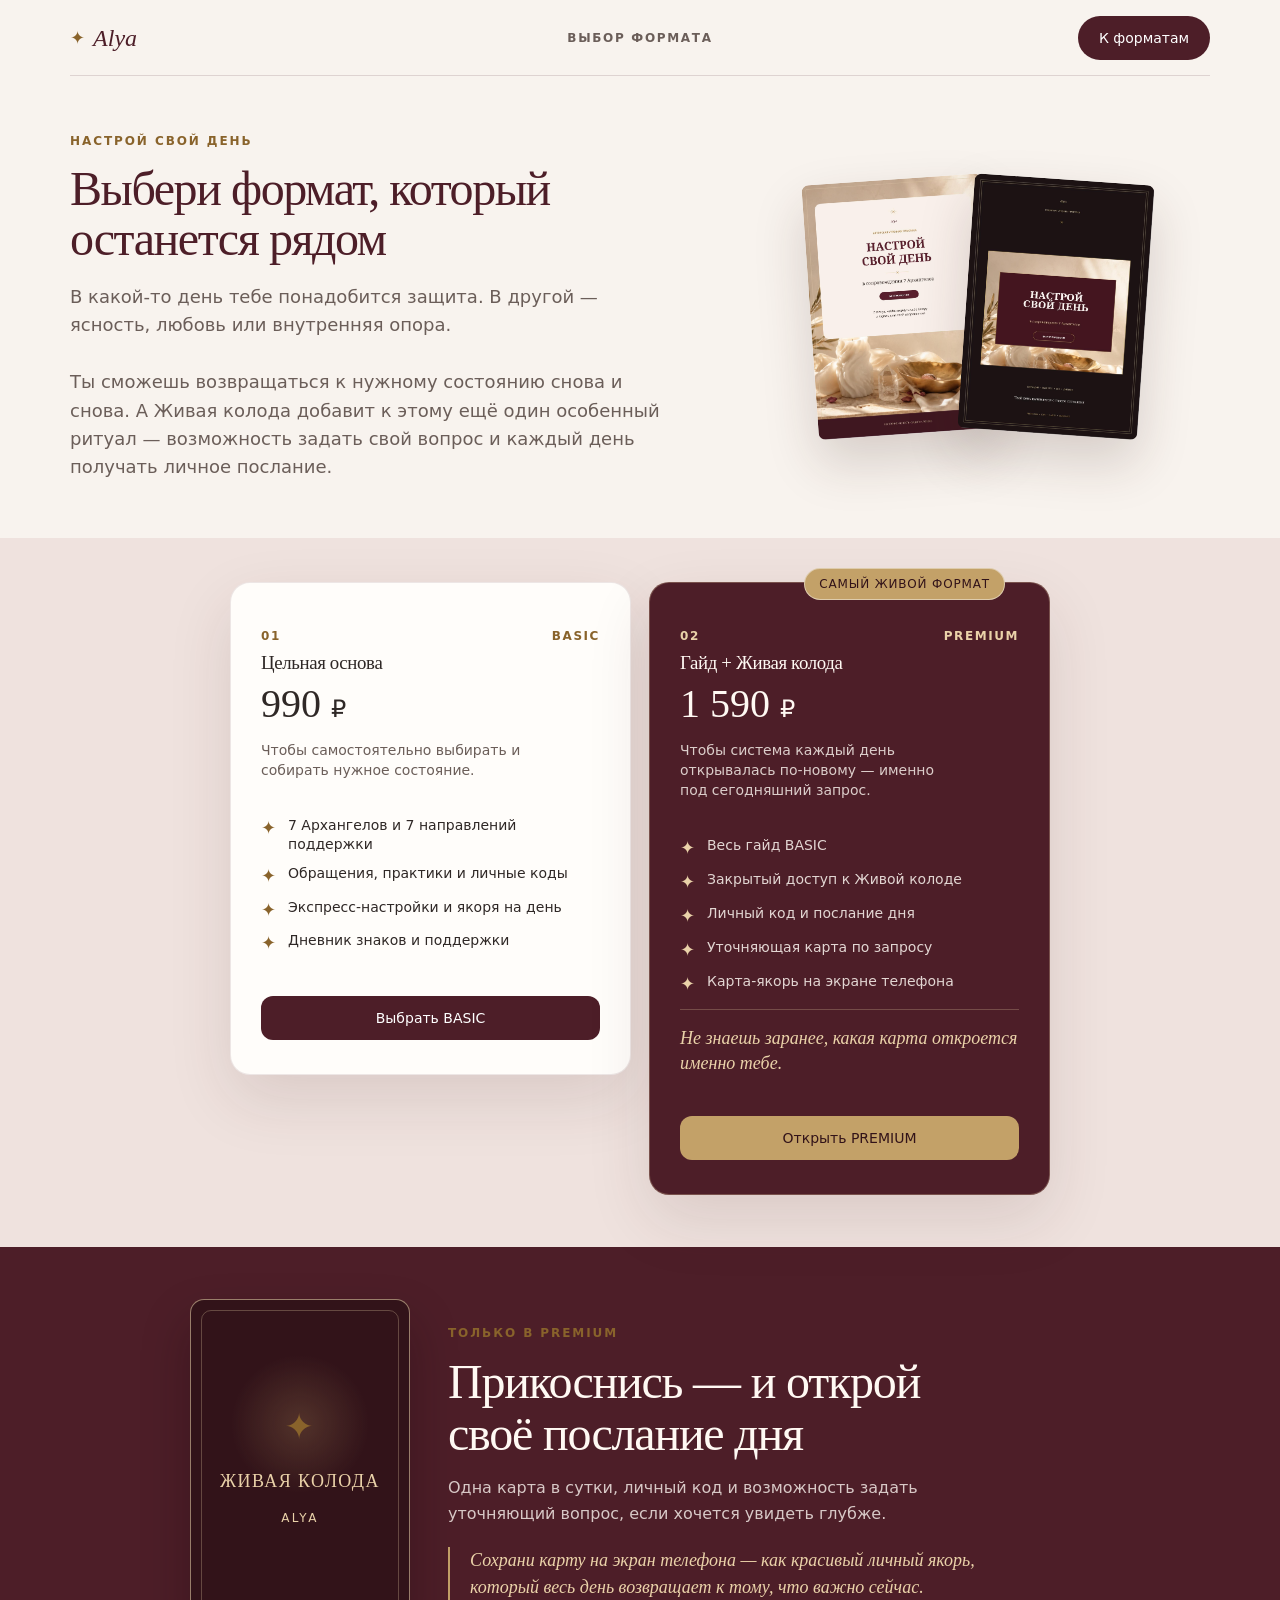
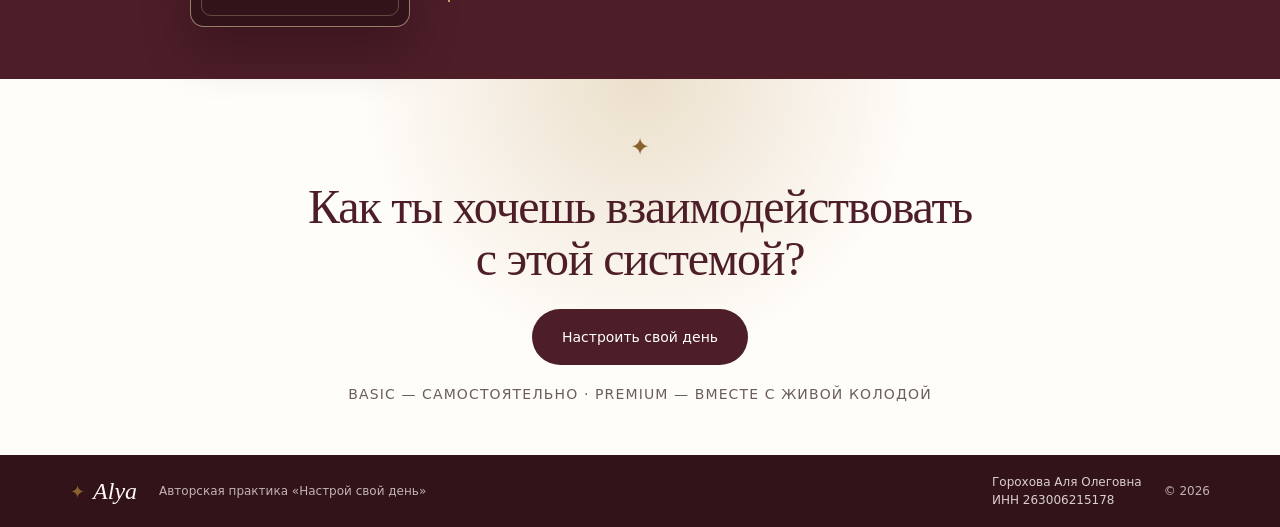
==== commit 62c3daf3: "Make pricing section compact and comfortable" ====
--- a/index.html
+++ b/index.html
@@ -1,2 +1,5 @@
-<!DOCTYPE html><html lang="ru"><head><meta http-equiv="Content-Type" content="text/html; charset=UTF-8"><meta name="viewport" content="width=device-width, initial-scale=1"><link rel="preload" href="guide-basic.jpg" as="image"><link rel="preload" href="guide-premium-luxe.jpg" as="image"><link rel="stylesheet" href="assets/index-DWH1JfUX.css" data-rsc-css-href="/assets/index-DWH1JfUX.css" data-precedence="vite-rsc/importer-resources"><title>Настрой свой день — 7 Архангелов</title><meta name="description" content="Авторская практика Alya: семь минут, чтобы сменить состояние, из которого начинается день, и вернуть себе внутреннюю опору."><link rel="shortcut icon" href="favicon.svg"><link rel="icon" href="favicon.svg">
-<meta name="theme-color" content="#f8f3ef"></head><body><main><header class="site-header page-shell"><a class="brand" href="#top" aria-label="Alya — в начало страницы"><span aria-hidden="true" class="star-mark">✦</span><span>Alya</span></a><p class="header-caption">Выбор формата</p><a href="#versions" data-slot="button" data-variant="default" data-size="default" class="inline-flex shrink-0 items-center justify-center gap-2 rounded-md text-sm font-medium whitespace-nowrap transition-all outline-none focus-visible:border-ring focus-visible:ring-[3px] focus-visible:ring-ring/50 disabled:pointer-events-none disabled:opacity-50 aria-invalid:border-destructive aria-invalid:ring-destructive/20 dark:aria-invalid:ring-destructive/40 [&amp;_svg]:pointer-events-none [&amp;_svg]:shrink-0 [&amp;_svg:not([class*='size-'])]:size-4 bg-primary text-primary-foreground hover:bg-primary/90 h-9 px-4 py-2 has-[&gt;svg]:px-3 header-button">К форматам</a></header><section class="decision-hero page-shell" id="top"><div><p class="eyebrow">Настрой свой день</p><h1>Выбери формат, который останется рядом</h1><p>В какой-то день тебе понадобится защита. В другой — ясность, любовь или внутренняя опора.<br><br>Ты сможешь возвращаться к нужному состоянию снова и снова. А Живая колода добавит к этому ещё один особенный ритуал — возможность задать свой вопрос и каждый день получать личное послание.</p></div><div class="decision-covers"><img src="guide-basic.jpg" alt="Гайд BASIC" width="1158" height="1638"><img src="guide-premium-luxe.jpg" alt="Гайд PREMIUM" width="1158" height="1638"></div></section><section class="versions-section compact-versions" id="versions"><div class="page-shell"><div class="pricing-grid"><div data-slot="card" class="flex flex-col gap-6 rounded-xl border bg-card py-6 text-card-foreground shadow-sm price-card basic-card"><div data-slot="card-header" class="@container/card-header grid auto-rows-min grid-rows-[auto_auto] items-start gap-2 px-6 has-data-[slot=card-action]:grid-cols-[1fr_auto] [.border-b]:pb-6"><div class="card-topline"><span>01</span><span>BASIC</span></div><div data-slot="card-title" class="leading-none font-semibold">Цельная основа</div><p class="price">990 <span>₽</span></p><p class="version-fit">Чтобы самостоятельно выбирать и собирать нужное состояние.</p></div><div data-slot="card-content" class="px-6"><ul class="feature-list"><li><span aria-hidden="true" class="star-mark">✦</span><span>7 Архангелов и 7 направлений поддержки</span></li><li><span aria-hidden="true" class="star-mark">✦</span><span>Обращения, практики и личные коды</span></li><li><span aria-hidden="true" class="star-mark">✦</span><span>Экспресс-настройки и якоря на день</span></li><li><span aria-hidden="true" class="star-mark">✦</span><span>Дневник знаков и поддержки</span></li></ul></div><div data-slot="card-footer" class="flex items-center px-6 [.border-t]:pt-6"><a href="https://link.payform.ru/?paymentLinkId=020e5584-876a-48a1-a1b6-ef7b09bec183" data-slot="button" data-variant="default" data-size="default" class="inline-flex shrink-0 items-center justify-center gap-2 rounded-md text-sm font-medium whitespace-nowrap transition-all outline-none focus-visible:border-ring focus-visible:ring-[3px] focus-visible:ring-ring/50 disabled:pointer-events-none disabled:opacity-50 aria-invalid:border-destructive aria-invalid:ring-destructive/20 dark:aria-invalid:ring-destructive/40 [&amp;_svg]:pointer-events-none [&amp;_svg]:shrink-0 [&amp;_svg:not([class*='size-'])]:size-4 bg-primary text-primary-foreground hover:bg-primary/90 h-9 px-4 py-2 has-[&gt;svg]:px-3 choice-button light-choice">Выбрать BASIC</a></div></div><div data-slot="card" class="flex flex-col gap-6 rounded-xl border bg-card py-6 text-card-foreground shadow-sm price-card premium-card"><span data-slot="badge" data-variant="default" class="inline-flex w-fit shrink-0 items-center justify-center gap-1 overflow-hidden rounded-full border border-transparent px-2 py-0.5 text-xs font-medium whitespace-nowrap transition-[color,box-shadow] focus-visible:border-ring focus-visible:ring-[3px] focus-visible:ring-ring/50 aria-invalid:border-destructive aria-invalid:ring-destructive/20 dark:aria-invalid:ring-destructive/40 [&amp;&gt;svg]:pointer-events-none [&amp;&gt;svg]:size-3 bg-primary text-primary-foreground [a&amp;]:hover:bg-primary/90 popular-badge">Самый живой формат</span><div data-slot="card-header" class="@container/card-header grid auto-rows-min grid-rows-[auto_auto] items-start gap-2 px-6 has-data-[slot=card-action]:grid-cols-[1fr_auto] [.border-b]:pb-6"><div class="card-topline"><span>02</span><span>PREMIUM</span></div><div data-slot="card-title" class="leading-none font-semibold">Гайд + Живая колода</div><p class="price">1 590 <span>₽</span></p><p class="version-fit">Чтобы система каждый день открывалась по-новому — именно под сегодняшний запрос.</p></div><div data-slot="card-content" class="px-6"><ul class="feature-list"><li><span aria-hidden="true" class="star-mark">✦</span><span>Весь гайд BASIC</span></li><li><span aria-hidden="true" class="star-mark">✦</span><span>Закрытый доступ к Живой колоде</span></li><li><span aria-hidden="true" class="star-mark">✦</span><span>Личный код и послание дня</span></li><li><span aria-hidden="true" class="star-mark">✦</span><span>Уточняющая карта по запросу</span></li><li><span aria-hidden="true" class="star-mark">✦</span><span>Карта-якорь на экране телефона</span></li></ul><p class="premium-hook">Не знаешь заранее, какая карта откроется именно тебе.</p></div><div data-slot="card-footer" class="flex items-center px-6 [.border-t]:pt-6"><a href="https://link.payform.ru/?paymentLinkId=6d3c9cf0-ffa2-431d-a937-94f226ccec38" data-slot="button" data-variant="default" data-size="default" class="inline-flex shrink-0 items-center justify-center gap-2 rounded-md text-sm font-medium whitespace-nowrap transition-all outline-none focus-visible:border-ring focus-visible:ring-[3px] focus-visible:ring-ring/50 disabled:pointer-events-none disabled:opacity-50 aria-invalid:border-destructive aria-invalid:ring-destructive/20 dark:aria-invalid:ring-destructive/40 [&amp;_svg]:pointer-events-none [&amp;_svg]:shrink-0 [&amp;_svg:not([class*='size-'])]:size-4 bg-primary text-primary-foreground hover:bg-primary/90 h-9 px-4 py-2 has-[&gt;svg]:px-3 choice-button gold-choice">Открыть PREMIUM</a></div></div></div></div></section><section class="short-deck-section"><div class="page-shell short-deck"><div class="deck-card-back" aria-hidden="true"><span aria-hidden="true" class="star-mark">✦</span><span>ЖИВАЯ КОЛОДА</span><small>ALYA</small></div><div><p class="section-kicker">Только в PREMIUM</p><h2>Прикоснись — и открой своё послание дня</h2><p>Одна карта в сутки, личный код и возможность задать уточняющий вопрос, если хочется увидеть глубже.</p><blockquote>Сохрани карту на экран телефона — как красивый личный якорь, который весь день возвращает к тому, что важно сейчас.</blockquote></div></div></section><section class="final-section"><div class="page-shell final-inner"><span aria-hidden="true" class="star-mark">✦</span><h2>Как ты хочешь взаимодействовать с этой системой?</h2><a href="#versions" data-slot="button" data-variant="default" data-size="lg" class="inline-flex shrink-0 items-center justify-center gap-2 text-sm font-medium whitespace-nowrap transition-all outline-none focus-visible:border-ring focus-visible:ring-[3px] focus-visible:ring-ring/50 disabled:pointer-events-none disabled:opacity-50 aria-invalid:border-destructive aria-invalid:ring-destructive/20 dark:aria-invalid:ring-destructive/40 [&amp;_svg]:pointer-events-none [&amp;_svg]:shrink-0 [&amp;_svg:not([class*='size-'])]:size-4 bg-primary text-primary-foreground hover:bg-primary/90 h-10 rounded-md px-6 has-[&gt;svg]:px-4 final-button">Настроить свой день</a><p class="final-soft-note">BASIC — самостоятельно · PREMIUM — вместе с Живой колодой</p></div></section><footer class="site-footer"><div class="page-shell footer-inner"><a class="brand footer-brand" href="#top"><span aria-hidden="true" class="star-mark">✦</span> Alya</a><p>Авторская практика «Настрой свой день»</p><p class="footer-legal">Горохова Аля Олеговна<br>ИНН 263006215178</p><p>© 2026</p></div></footer></main></body></html>+<!DOCTYPE html><html lang="ru"><head><meta http-equiv="Content-Type" content="text/html; charset=UTF-8"><meta name="viewport" content="width=device-width, initial-scale=1"><link rel="preload" href="guide-basic.jpg" as="image"><link rel="preload" href="guide-premium-luxe.jpg" as="image"><link rel="stylesheet" href="assets/index-DWH1JfUX.css" data-rsc-css-href="/assets/index-DWH1JfUX.css" data-precedence="vite-rsc/importer-resources"><title>Настрой свой день — 7 Архангелов</title><meta name="description" content="Авторская практика Alya: семь минут, чтобы сменить состояние, из которого начинается день, и вернуть себе внутреннюю опору."><link rel="shortcut icon" href="favicon.svg"><link rel="icon" href="favicon.svg"><meta name="theme-color" content="#f8f3ef"><style>
+/* Compact, calmer pricing rhythm */
+.compact-versions{padding-top:44px!important;padding-bottom:52px!important}.compact-versions>.page-shell{max-width:920px!important}.pricing-grid{grid-template-columns:repeat(2,minmax(0,1fr))!important;gap:18px!important;align-items:start!important;max-width:820px!important;margin:0 auto!important}.price-card{gap:14px!important;padding-top:18px!important;padding-bottom:18px!important;min-height:0!important;height:auto!important;border-radius:20px!important}.price-card [data-slot="card-header"],.price-card [data-slot="card-content"],.price-card [data-slot="card-footer"]{padding-left:20px!important;padding-right:20px!important}.price-card [data-slot="card-header"]{gap:7px!important}.price-card [data-slot="card-title"]{font-size:1.18rem!important;line-height:1.2!important}.price-card .price{margin-top:2px!important;margin-bottom:1px!important;line-height:1!important}.price-card .version-fit{max-width:32ch!important;line-height:1.45!important}.price-card .feature-list{display:grid!important;gap:9px!important}.price-card .feature-list li{line-height:1.38!important;align-items:flex-start!important}.price-card [data-slot="card-footer"]{margin-top:2px!important}.price-card .choice-button{width:100%!important;min-height:44px!important;border-radius:12px!important}.premium-card .popular-badge{margin:0 20px -2px!important}.premium-hook{margin-top:12px!important;line-height:1.4!important}.short-deck-section{padding-top:52px!important;padding-bottom:52px!important}.short-deck{gap:38px!important}.final-section{padding-top:50px!important;padding-bottom:50px!important}
+@media (max-width:760px){.compact-versions{padding-top:30px!important;padding-bottom:38px!important}.compact-versions>.page-shell{padding-left:16px!important;padding-right:16px!important}.pricing-grid{grid-template-columns:1fr!important;gap:14px!important;max-width:430px!important}.price-card{gap:12px!important;padding-top:16px!important;padding-bottom:16px!important;border-radius:18px!important}.price-card [data-slot="card-header"],.price-card [data-slot="card-content"],.price-card [data-slot="card-footer"]{padding-left:18px!important;padding-right:18px!important}.premium-card .popular-badge{margin:0 18px -2px!important}.price-card .feature-list{gap:8px!important}.short-deck-section{padding-top:38px!important;padding-bottom:38px!important}.short-deck{gap:24px!important}.final-section{padding-top:38px!important;padding-bottom:38px!important}}
+</style></head><body><main><header class="site-header page-shell"><a class="brand" href="#top" aria-label="Alya — в начало страницы"><span aria-hidden="true" class="star-mark">✦</span><span>Alya</span></a><p class="header-caption">Выбор формата</p><a href="#versions" data-slot="button" data-variant="default" data-size="default" class="inline-flex shrink-0 items-center justify-center gap-2 rounded-md text-sm font-medium whitespace-nowrap transition-all outline-none focus-visible:border-ring focus-visible:ring-[3px] focus-visible:ring-ring/50 disabled:pointer-events-none disabled:opacity-50 aria-invalid:border-destructive aria-invalid:ring-destructive/20 dark:aria-invalid:ring-destructive/40 [&amp;_svg]:pointer-events-none [&amp;_svg]:shrink-0 [&amp;_svg:not([class*='size-'])]:size-4 bg-primary text-primary-foreground hover:bg-primary/90 h-9 px-4 py-2 has-[&gt;svg]:px-3 header-button">К форматам</a></header><section class="decision-hero page-shell" id="top"><div><p class="eyebrow">Настрой свой день</p><h1>Выбери формат, который останется рядом</h1><p>В какой-то день тебе понадобится защита. В другой — ясность, любовь или внутренняя опора.<br><br>Ты сможешь возвращаться к нужному состоянию снова и снова. А Живая колода добавит к этому ещё один особенный ритуал — возможность задать свой вопрос и каждый день получать личное послание.</p></div><div class="decision-covers"><img src="guide-basic.jpg" alt="Гайд BASIC" width="1158" height="1638"><img src="guide-premium-luxe.jpg" alt="Гайд PREMIUM" width="1158" height="1638"></div></section><section class="versions-section compact-versions" id="versions"><div class="page-shell"><div class="pricing-grid"><div data-slot="card" class="flex flex-col gap-6 rounded-xl border bg-card py-6 text-card-foreground shadow-sm price-card basic-card"><div data-slot="card-header" class="@container/card-header grid auto-rows-min grid-rows-[auto_auto] items-start gap-2 px-6 has-data-[slot=card-action]:grid-cols-[1fr_auto] [.border-b]:pb-6"><div class="card-topline"><span>01</span><span>BASIC</span></div><div data-slot="card-title" class="leading-none font-semibold">Цельная основа</div><p class="price">990 <span>₽</span></p><p class="version-fit">Чтобы самостоятельно выбирать и собирать нужное состояние.</p></div><div data-slot="card-content" class="px-6"><ul class="feature-list"><li><span aria-hidden="true" class="star-mark">✦</span><span>7 Архангелов и 7 направлений поддержки</span></li><li><span aria-hidden="true" class="star-mark">✦</span><span>Обращения, практики и личные коды</span></li><li><span aria-hidden="true" class="star-mark">✦</span><span>Экспресс-настройки и якоря на день</span></li><li><span aria-hidden="true" class="star-mark">✦</span><span>Дневник знаков и поддержки</span></li></ul></div><div data-slot="card-footer" class="flex items-center px-6 [.border-t]:pt-6"><a href="https://link.payform.ru/?paymentLinkId=020e5584-876a-48a1-a1b6-ef7b09bec183" data-slot="button" data-variant="default" data-size="default" class="inline-flex shrink-0 items-center justify-center gap-2 rounded-md text-sm font-medium whitespace-nowrap transition-all outline-none focus-visible:border-ring focus-visible:ring-[3px] focus-visible:ring-ring/50 disabled:pointer-events-none disabled:opacity-50 aria-invalid:border-destructive aria-invalid:ring-destructive/20 dark:aria-invalid:ring-destructive/40 [&amp;_svg]:pointer-events-none [&amp;_svg]:shrink-0 [&amp;_svg:not([class*='size-'])]:size-4 bg-primary text-primary-foreground hover:bg-primary/90 h-9 px-4 py-2 has-[&gt;svg]:px-3 choice-button light-choice">Выбрать BASIC</a></div></div><div data-slot="card" class="flex flex-col gap-6 rounded-xl border bg-card py-6 text-card-foreground shadow-sm price-card premium-card"><span data-slot="badge" data-variant="default" class="inline-flex w-fit shrink-0 items-center justify-center gap-1 overflow-hidden rounded-full border border-transparent px-2 py-0.5 text-xs font-medium whitespace-nowrap transition-[color,box-shadow] focus-visible:border-ring focus-visible:ring-[3px] focus-visible:ring-ring/50 aria-invalid:border-destructive aria-invalid:ring-destructive/20 dark:aria-invalid:ring-destructive/40 [&amp;&gt;svg]:pointer-events-none [&amp;&gt;svg]:size-3 bg-primary text-primary-foreground [a&amp;]:hover:bg-primary/90 popular-badge">Самый живой формат</span><div data-slot="card-header" class="@container/card-header grid auto-rows-min grid-rows-[auto_auto] items-start gap-2 px-6 has-data-[slot=card-action]:grid-cols-[1fr_auto] [.border-b]:pb-6"><div class="card-topline"><span>02</span><span>PREMIUM</span></div><div data-slot="card-title" class="leading-none font-semibold">Гайд + Живая колода</div><p class="price">1 590 <span>₽</span></p><p class="version-fit">Чтобы система каждый день открывалась по-новому — именно под сегодняшний запрос.</p></div><div data-slot="card-content" class="px-6"><ul class="feature-list"><li><span aria-hidden="true" class="star-mark">✦</span><span>Весь гайд BASIC</span></li><li><span aria-hidden="true" class="star-mark">✦</span><span>Закрытый доступ к Живой колоде</span></li><li><span aria-hidden="true" class="star-mark">✦</span><span>Личный код и послание дня</span></li><li><span aria-hidden="true" class="star-mark">✦</span><span>Уточняющая карта по запросу</span></li><li><span aria-hidden="true" class="star-mark">✦</span><span>Карта-якорь на экране телефона</span></li></ul><p class="premium-hook">Не знаешь заранее, какая карта откроется именно тебе.</p></div><div data-slot="card-footer" class="flex items-center px-6 [.border-t]:pt-6"><a href="https://link.payform.ru/?paymentLinkId=6d3c9cf0-ffa2-431d-a937-94f226ccec38" data-slot="button" data-variant="default" data-size="default" class="inline-flex shrink-0 items-center justify-center gap-2 rounded-md text-sm font-medium whitespace-nowrap transition-all outline-none focus-visible:border-ring focus-visible:ring-[3px] focus-visible:ring-ring/50 disabled:pointer-events-none disabled:opacity-50 aria-invalid:border-destructive aria-invalid:ring-destructive/20 dark:aria-invalid:ring-destructive/40 [&amp;_svg]:pointer-events-none [&amp;_svg]:shrink-0 [&amp;_svg:not([class*='size-'])]:size-4 bg-primary text-primary-foreground hover:bg-primary/90 h-9 px-4 py-2 has-[&gt;svg]:px-3 choice-button gold-choice">Открыть PREMIUM</a></div></div></div></div></section><section class="short-deck-section"><div class="page-shell short-deck"><div class="deck-card-back" aria-hidden="true"><span aria-hidden="true" class="star-mark">✦</span><span>ЖИВАЯ КОЛОДА</span><small>ALYA</small></div><div><p class="section-kicker">Только в PREMIUM</p><h2>Прикоснись — и открой своё послание дня</h2><p>Одна карта в сутки, личный код и возможность задать уточняющий вопрос, если хочется увидеть глубже.</p><blockquote>Сохрани карту на экран телефона — как красивый личный якорь, который весь день возвращает к тому, что важно сейчас.</blockquote></div></div></section><section class="final-section"><div class="page-shell final-inner"><span aria-hidden="true" class="star-mark">✦</span><h2>Как ты хочешь взаимодействовать с этой системой?</h2><a href="#versions" data-slot="button" data-variant="default" data-size="lg" class="inline-flex shrink-0 items-center justify-center gap-2 text-sm font-medium whitespace-nowrap transition-all outline-none focus-visible:border-ring focus-visible:ring-[3px] focus-visible:ring-ring/50 disabled:pointer-events-none disabled:opacity-50 aria-invalid:border-destructive aria-invalid:ring-destructive/20 dark:aria-invalid:ring-destructive/40 [&amp;_svg]:pointer-events-none [&amp;_svg]:shrink-0 [&amp;_svg:not([class*='size-'])]:size-4 bg-primary text-primary-foreground hover:bg-primary/90 h-10 rounded-md px-6 has-[&gt;svg]:px-4 final-button">Настроить свой день</a><p class="final-soft-note">BASIC — самостоятельно · PREMIUM — вместе с Живой колодой</p></div></section><footer class="site-footer"><div class="page-shell footer-inner"><a class="brand footer-brand" href="#top"><span aria-hidden="true" class="star-mark">✦</span> Alya</a><p>Авторская практика «Настрой свой день»</p><p class="footer-legal">Горохова Аля Олеговна<br>ИНН 263006215178</p><p>© 2026</p></div></footer></main></body></html>
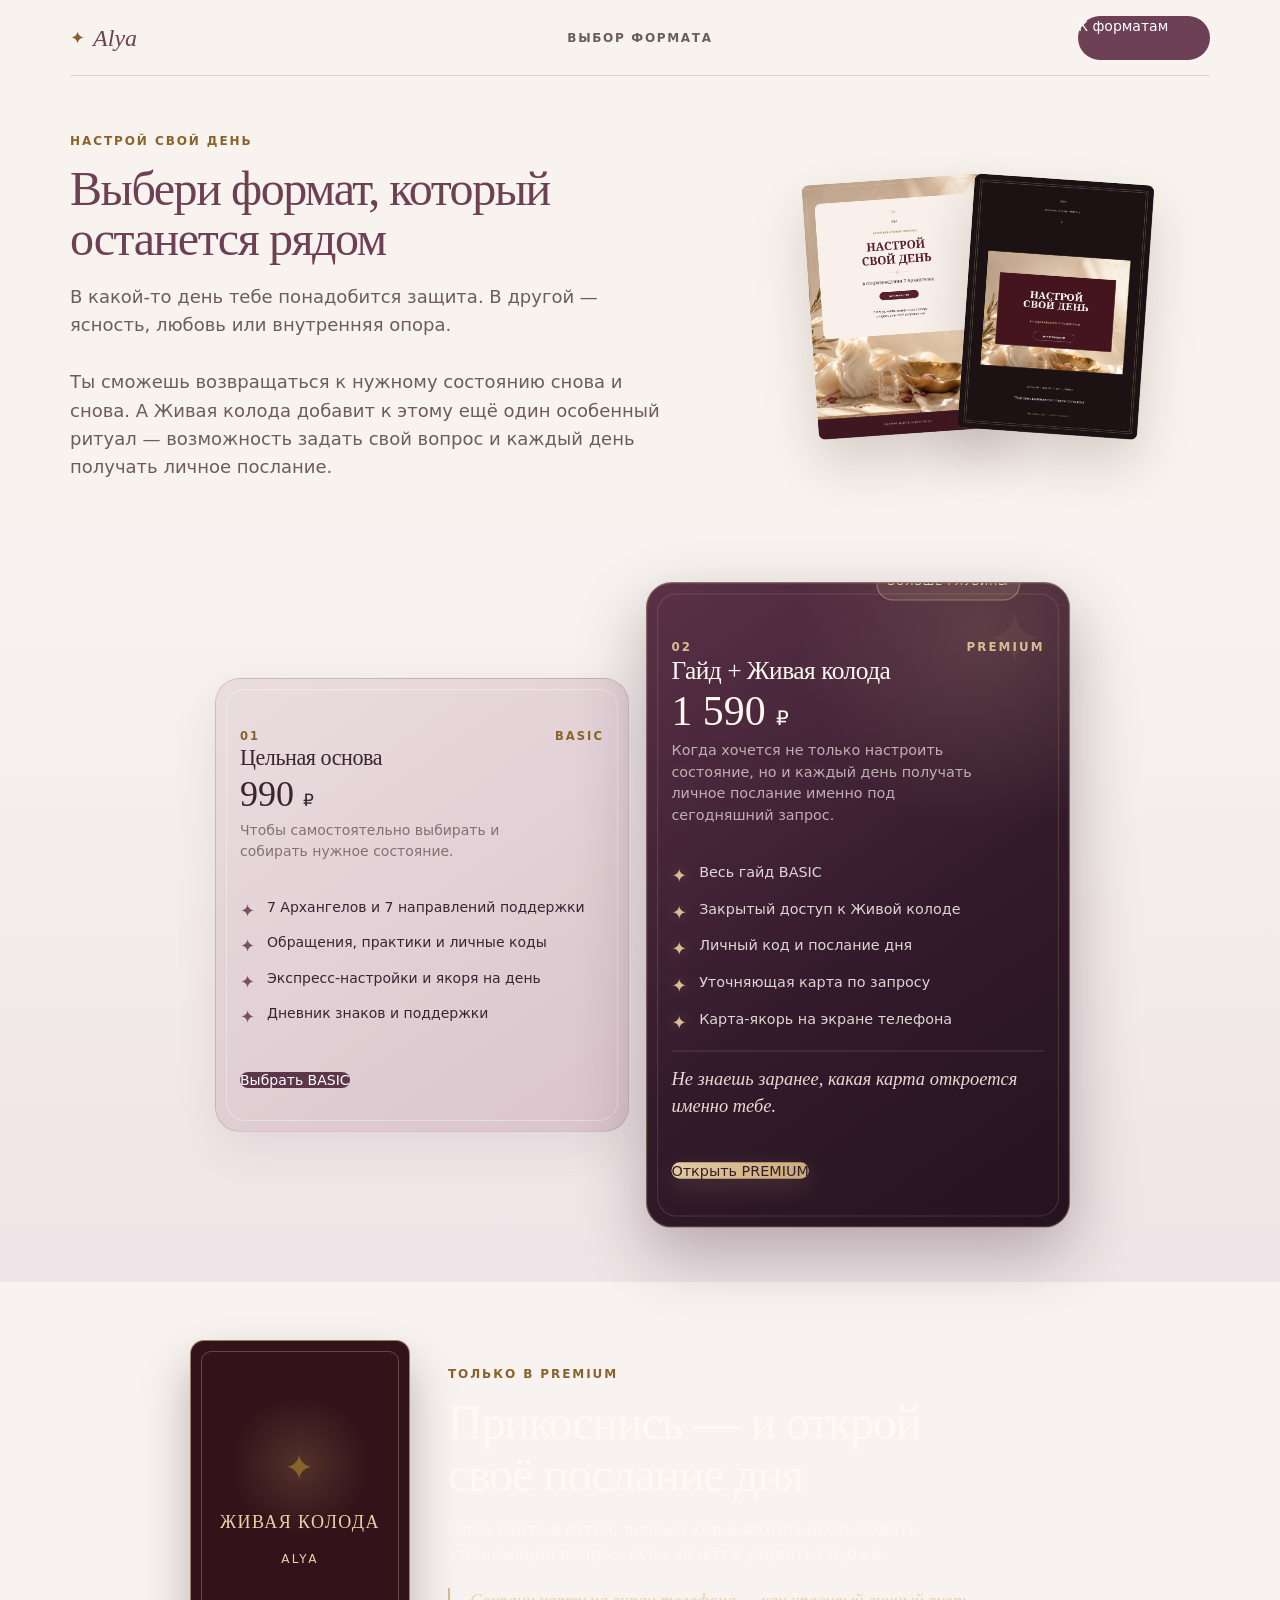
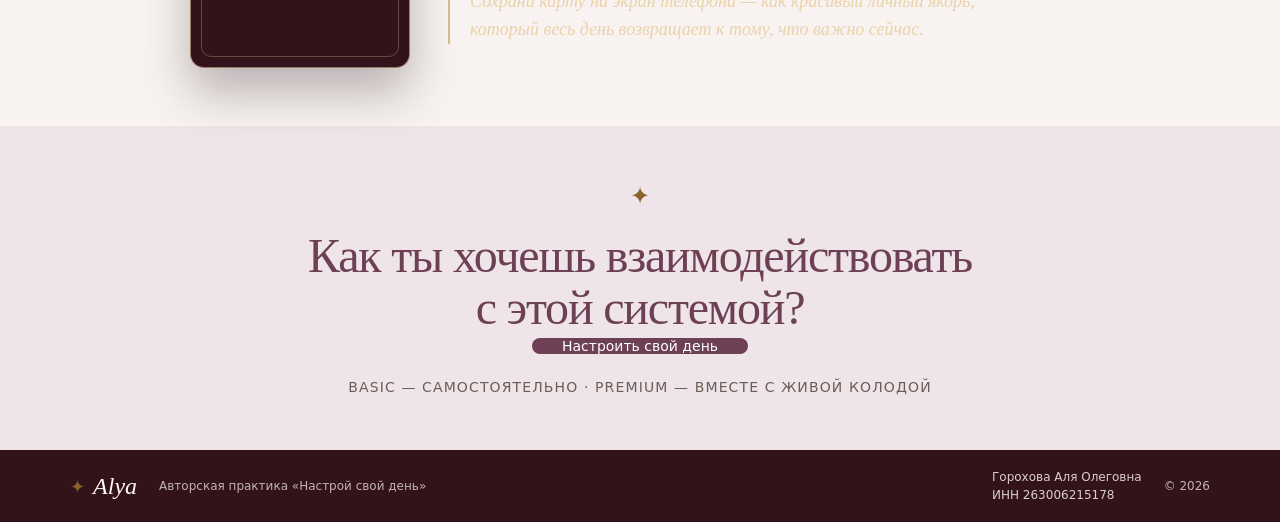
==== commit 3adbb565: "Refine BASIC and PREMIUM visual hierarchy" ====
--- a/index.html
+++ b/index.html
@@ -1,5 +1,3 @@
-<!DOCTYPE html><html lang="ru"><head><meta http-equiv="Content-Type" content="text/html; charset=UTF-8"><meta name="viewport" content="width=device-width, initial-scale=1"><link rel="preload" href="guide-basic.jpg" as="image"><link rel="preload" href="guide-premium-luxe.jpg" as="image"><link rel="stylesheet" href="assets/index-DWH1JfUX.css" data-rsc-css-href="/assets/index-DWH1JfUX.css" data-precedence="vite-rsc/importer-resources"><title>Настрой свой день — 7 Архангелов</title><meta name="description" content="Авторская практика Alya: семь минут, чтобы сменить состояние, из которого начинается день, и вернуть себе внутреннюю опору."><link rel="shortcut icon" href="favicon.svg"><link rel="icon" href="favicon.svg"><meta name="theme-color" content="#f8f3ef"><style>
-/* Compact, calmer pricing rhythm */
-.compact-versions{padding-top:44px!important;padding-bottom:52px!important}.compact-versions>.page-shell{max-width:920px!important}.pricing-grid{grid-template-columns:repeat(2,minmax(0,1fr))!important;gap:18px!important;align-items:start!important;max-width:820px!important;margin:0 auto!important}.price-card{gap:14px!important;padding-top:18px!important;padding-bottom:18px!important;min-height:0!important;height:auto!important;border-radius:20px!important}.price-card [data-slot="card-header"],.price-card [data-slot="card-content"],.price-card [data-slot="card-footer"]{padding-left:20px!important;padding-right:20px!important}.price-card [data-slot="card-header"]{gap:7px!important}.price-card [data-slot="card-title"]{font-size:1.18rem!important;line-height:1.2!important}.price-card .price{margin-top:2px!important;margin-bottom:1px!important;line-height:1!important}.price-card .version-fit{max-width:32ch!important;line-height:1.45!important}.price-card .feature-list{display:grid!important;gap:9px!important}.price-card .feature-list li{line-height:1.38!important;align-items:flex-start!important}.price-card [data-slot="card-footer"]{margin-top:2px!important}.price-card .choice-button{width:100%!important;min-height:44px!important;border-radius:12px!important}.premium-card .popular-badge{margin:0 20px -2px!important}.premium-hook{margin-top:12px!important;line-height:1.4!important}.short-deck-section{padding-top:52px!important;padding-bottom:52px!important}.short-deck{gap:38px!important}.final-section{padding-top:50px!important;padding-bottom:50px!important}
-@media (max-width:760px){.compact-versions{padding-top:30px!important;padding-bottom:38px!important}.compact-versions>.page-shell{padding-left:16px!important;padding-right:16px!important}.pricing-grid{grid-template-columns:1fr!important;gap:14px!important;max-width:430px!important}.price-card{gap:12px!important;padding-top:16px!important;padding-bottom:16px!important;border-radius:18px!important}.price-card [data-slot="card-header"],.price-card [data-slot="card-content"],.price-card [data-slot="card-footer"]{padding-left:18px!important;padding-right:18px!important}.premium-card .popular-badge{margin:0 18px -2px!important}.price-card .feature-list{gap:8px!important}.short-deck-section{padding-top:38px!important;padding-bottom:38px!important}.short-deck{gap:24px!important}.final-section{padding-top:38px!important;padding-bottom:38px!important}}
-</style></head><body><main><header class="site-header page-shell"><a class="brand" href="#top" aria-label="Alya — в начало страницы"><span aria-hidden="true" class="star-mark">✦</span><span>Alya</span></a><p class="header-caption">Выбор формата</p><a href="#versions" data-slot="button" data-variant="default" data-size="default" class="inline-flex shrink-0 items-center justify-center gap-2 rounded-md text-sm font-medium whitespace-nowrap transition-all outline-none focus-visible:border-ring focus-visible:ring-[3px] focus-visible:ring-ring/50 disabled:pointer-events-none disabled:opacity-50 aria-invalid:border-destructive aria-invalid:ring-destructive/20 dark:aria-invalid:ring-destructive/40 [&amp;_svg]:pointer-events-none [&amp;_svg]:shrink-0 [&amp;_svg:not([class*='size-'])]:size-4 bg-primary text-primary-foreground hover:bg-primary/90 h-9 px-4 py-2 has-[&gt;svg]:px-3 header-button">К форматам</a></header><section class="decision-hero page-shell" id="top"><div><p class="eyebrow">Настрой свой день</p><h1>Выбери формат, который останется рядом</h1><p>В какой-то день тебе понадобится защита. В другой — ясность, любовь или внутренняя опора.<br><br>Ты сможешь возвращаться к нужному состоянию снова и снова. А Живая колода добавит к этому ещё один особенный ритуал — возможность задать свой вопрос и каждый день получать личное послание.</p></div><div class="decision-covers"><img src="guide-basic.jpg" alt="Гайд BASIC" width="1158" height="1638"><img src="guide-premium-luxe.jpg" alt="Гайд PREMIUM" width="1158" height="1638"></div></section><section class="versions-section compact-versions" id="versions"><div class="page-shell"><div class="pricing-grid"><div data-slot="card" class="flex flex-col gap-6 rounded-xl border bg-card py-6 text-card-foreground shadow-sm price-card basic-card"><div data-slot="card-header" class="@container/card-header grid auto-rows-min grid-rows-[auto_auto] items-start gap-2 px-6 has-data-[slot=card-action]:grid-cols-[1fr_auto] [.border-b]:pb-6"><div class="card-topline"><span>01</span><span>BASIC</span></div><div data-slot="card-title" class="leading-none font-semibold">Цельная основа</div><p class="price">990 <span>₽</span></p><p class="version-fit">Чтобы самостоятельно выбирать и собирать нужное состояние.</p></div><div data-slot="card-content" class="px-6"><ul class="feature-list"><li><span aria-hidden="true" class="star-mark">✦</span><span>7 Архангелов и 7 направлений поддержки</span></li><li><span aria-hidden="true" class="star-mark">✦</span><span>Обращения, практики и личные коды</span></li><li><span aria-hidden="true" class="star-mark">✦</span><span>Экспресс-настройки и якоря на день</span></li><li><span aria-hidden="true" class="star-mark">✦</span><span>Дневник знаков и поддержки</span></li></ul></div><div data-slot="card-footer" class="flex items-center px-6 [.border-t]:pt-6"><a href="https://link.payform.ru/?paymentLinkId=020e5584-876a-48a1-a1b6-ef7b09bec183" data-slot="button" data-variant="default" data-size="default" class="inline-flex shrink-0 items-center justify-center gap-2 rounded-md text-sm font-medium whitespace-nowrap transition-all outline-none focus-visible:border-ring focus-visible:ring-[3px] focus-visible:ring-ring/50 disabled:pointer-events-none disabled:opacity-50 aria-invalid:border-destructive aria-invalid:ring-destructive/20 dark:aria-invalid:ring-destructive/40 [&amp;_svg]:pointer-events-none [&amp;_svg]:shrink-0 [&amp;_svg:not([class*='size-'])]:size-4 bg-primary text-primary-foreground hover:bg-primary/90 h-9 px-4 py-2 has-[&gt;svg]:px-3 choice-button light-choice">Выбрать BASIC</a></div></div><div data-slot="card" class="flex flex-col gap-6 rounded-xl border bg-card py-6 text-card-foreground shadow-sm price-card premium-card"><span data-slot="badge" data-variant="default" class="inline-flex w-fit shrink-0 items-center justify-center gap-1 overflow-hidden rounded-full border border-transparent px-2 py-0.5 text-xs font-medium whitespace-nowrap transition-[color,box-shadow] focus-visible:border-ring focus-visible:ring-[3px] focus-visible:ring-ring/50 aria-invalid:border-destructive aria-invalid:ring-destructive/20 dark:aria-invalid:ring-destructive/40 [&amp;&gt;svg]:pointer-events-none [&amp;&gt;svg]:size-3 bg-primary text-primary-foreground [a&amp;]:hover:bg-primary/90 popular-badge">Самый живой формат</span><div data-slot="card-header" class="@container/card-header grid auto-rows-min grid-rows-[auto_auto] items-start gap-2 px-6 has-data-[slot=card-action]:grid-cols-[1fr_auto] [.border-b]:pb-6"><div class="card-topline"><span>02</span><span>PREMIUM</span></div><div data-slot="card-title" class="leading-none font-semibold">Гайд + Живая колода</div><p class="price">1 590 <span>₽</span></p><p class="version-fit">Чтобы система каждый день открывалась по-новому — именно под сегодняшний запрос.</p></div><div data-slot="card-content" class="px-6"><ul class="feature-list"><li><span aria-hidden="true" class="star-mark">✦</span><span>Весь гайд BASIC</span></li><li><span aria-hidden="true" class="star-mark">✦</span><span>Закрытый доступ к Живой колоде</span></li><li><span aria-hidden="true" class="star-mark">✦</span><span>Личный код и послание дня</span></li><li><span aria-hidden="true" class="star-mark">✦</span><span>Уточняющая карта по запросу</span></li><li><span aria-hidden="true" class="star-mark">✦</span><span>Карта-якорь на экране телефона</span></li></ul><p class="premium-hook">Не знаешь заранее, какая карта откроется именно тебе.</p></div><div data-slot="card-footer" class="flex items-center px-6 [.border-t]:pt-6"><a href="https://link.payform.ru/?paymentLinkId=6d3c9cf0-ffa2-431d-a937-94f226ccec38" data-slot="button" data-variant="default" data-size="default" class="inline-flex shrink-0 items-center justify-center gap-2 rounded-md text-sm font-medium whitespace-nowrap transition-all outline-none focus-visible:border-ring focus-visible:ring-[3px] focus-visible:ring-ring/50 disabled:pointer-events-none disabled:opacity-50 aria-invalid:border-destructive aria-invalid:ring-destructive/20 dark:aria-invalid:ring-destructive/40 [&amp;_svg]:pointer-events-none [&amp;_svg]:shrink-0 [&amp;_svg:not([class*='size-'])]:size-4 bg-primary text-primary-foreground hover:bg-primary/90 h-9 px-4 py-2 has-[&gt;svg]:px-3 choice-button gold-choice">Открыть PREMIUM</a></div></div></div></div></section><section class="short-deck-section"><div class="page-shell short-deck"><div class="deck-card-back" aria-hidden="true"><span aria-hidden="true" class="star-mark">✦</span><span>ЖИВАЯ КОЛОДА</span><small>ALYA</small></div><div><p class="section-kicker">Только в PREMIUM</p><h2>Прикоснись — и открой своё послание дня</h2><p>Одна карта в сутки, личный код и возможность задать уточняющий вопрос, если хочется увидеть глубже.</p><blockquote>Сохрани карту на экран телефона — как красивый личный якорь, который весь день возвращает к тому, что важно сейчас.</blockquote></div></div></section><section class="final-section"><div class="page-shell final-inner"><span aria-hidden="true" class="star-mark">✦</span><h2>Как ты хочешь взаимодействовать с этой системой?</h2><a href="#versions" data-slot="button" data-variant="default" data-size="lg" class="inline-flex shrink-0 items-center justify-center gap-2 text-sm font-medium whitespace-nowrap transition-all outline-none focus-visible:border-ring focus-visible:ring-[3px] focus-visible:ring-ring/50 disabled:pointer-events-none disabled:opacity-50 aria-invalid:border-destructive aria-invalid:ring-destructive/20 dark:aria-invalid:ring-destructive/40 [&amp;_svg]:pointer-events-none [&amp;_svg]:shrink-0 [&amp;_svg:not([class*='size-'])]:size-4 bg-primary text-primary-foreground hover:bg-primary/90 h-10 rounded-md px-6 has-[&gt;svg]:px-4 final-button">Настроить свой день</a><p class="final-soft-note">BASIC — самостоятельно · PREMIUM — вместе с Живой колодой</p></div></section><footer class="site-footer"><div class="page-shell footer-inner"><a class="brand footer-brand" href="#top"><span aria-hidden="true" class="star-mark">✦</span> Alya</a><p>Авторская практика «Настрой свой день»</p><p class="footer-legal">Горохова Аля Олеговна<br>ИНН 263006215178</p><p>© 2026</p></div></footer></main></body></html>+<!DOCTYPE html><html lang="ru"><head><meta http-equiv="Content-Type" content="text/html; charset=UTF-8"><meta name="viewport" content="width=device-width, initial-scale=1"><link rel="preload" href="guide-basic.jpg" as="image"><link rel="preload" href="guide-premium-luxe.jpg" as="image"><link rel="stylesheet" href="assets/index-DWH1JfUX.css"><title>Настрой свой день — 7 Архангелов</title><meta name="description" content="Авторская практика Alya: семь минут, чтобы сменить состояние, из которого начинается день, и вернуть себе внутреннюю опору."><link rel="shortcut icon" href="favicon.svg"><meta name="theme-color" content="#f5efef"><style>
+:root{--milk:#f7f1ef;--rose:#d9c2c9;--mauve:#b89aa7;--plum:#4b283b;--deep:#271421;--wine:#6d4055;--gold:#d8bd91;--ink:#3a2430}.compact-versions{padding:52px 0 62px!important;background:linear-gradient(180deg,#f8f3f1 0%,#efe4e7 100%)}.compact-versions>.page-shell{max-width:940px!important}.pricing-grid{display:grid!important;grid-template-columns:repeat(2,minmax(0,1fr))!important;gap:22px!important;align-items:center!important;max-width:850px!important;margin:0 auto!important}.price-card{position:relative;overflow:hidden;gap:14px!important;min-height:0!important;height:auto!important;border-radius:25px!important;transition:transform .3s ease,box-shadow .3s ease}.price-card [data-slot="card-header"],.price-card [data-slot="card-content"],.price-card [data-slot="card-footer"]{padding-left:24px!important;padding-right:24px!important}.basic-card{background:linear-gradient(145deg,#eadde0 0%,#d9c4cb 100%)!important;border:1px solid rgba(87,52,68,.15)!important;color:var(--ink)!important;box-shadow:0 16px 45px rgba(75,40,59,.09)!important;padding:23px 0!important}.basic-card:before{content:"";position:absolute;inset:10px;border:1px solid rgba(255,255,255,.35);border-radius:19px;pointer-events:none}.premium-card{background:radial-gradient(circle at 80% 8%,rgba(216,189,145,.16),transparent 28%),linear-gradient(145deg,#5b3147 0%,#321a2a 58%,#24131f 100%)!important;border:1px solid rgba(216,189,145,.48)!important;color:#fbf5f2!important;box-shadow:0 25px 65px rgba(44,20,34,.3),0 0 0 1px rgba(216,189,145,.08) inset!important;padding:28px 0 27px!important;transform:scale(1.025)}.premium-card:before{content:"✦";position:absolute;right:24px;top:20px;font-size:70px;line-height:1;color:rgba(216,189,145,.07);pointer-events:none}.premium-card:after{content:"";position:absolute;inset:10px;border:1px solid rgba(216,189,145,.18);border-radius:19px;pointer-events:none}.card-topline{letter-spacing:.18em!important;font-size:.72rem!important;text-transform:uppercase}.premium-card .card-topline{color:var(--gold)!important}.price-card [data-slot="card-title"]{font-family:Georgia,'Times New Roman',serif!important;font-size:1.38rem!important;line-height:1.18!important;font-weight:400!important;letter-spacing:-.02em}.premium-card [data-slot="card-title"]{font-size:1.55rem!important;color:#fff9f4!important}.price-card .price{font-family:Georgia,'Times New Roman',serif!important;font-size:2.25rem!important;margin:4px 0 2px!important;line-height:1!important}.premium-card .price{font-size:2.55rem!important;color:#fff8ee!important}.price span{font-size:.48em!important}.version-fit{max-width:34ch!important;line-height:1.5!important;opacity:.82}.feature-list{display:grid!important;gap:10px!important}.feature-list li{line-height:1.42!important;align-items:flex-start!important}.basic-card .star-mark{color:#795064!important}.premium-card .star-mark{color:var(--gold)!important;text-shadow:0 0 12px rgba(216,189,145,.3)}.popular-badge{margin:0 24px 0!important;background:rgba(216,189,145,.12)!important;border:1px solid rgba(216,189,145,.45)!important;color:#ead5b1!important;letter-spacing:.1em!important;text-transform:uppercase!important;font-size:.65rem!important;padding:5px 10px!important}.premium-hook{margin-top:15px!important;padding-top:14px!important;border-top:1px solid rgba(216,189,145,.2)!important;color:#ead9d1!important;font-family:Georgia,'Times New Roman',serif!important;font-style:italic!important;line-height:1.45!important}.choice-button{width:100%!important;min-height:47px!important;border-radius:14px!important;position:relative;z-index:2}.light-choice{background:#5c3749!important;color:#fff!important}.gold-choice{background:linear-gradient(135deg,#e3cca5,#caa877)!important;color:#321d29!important;box-shadow:0 8px 24px rgba(216,189,145,.18)!important}.short-deck-section{padding:58px 0!important;background:#f8f3f1}.short-deck{gap:38px!important}.final-section{padding:52px 0!important;background:#efe4e7}@media(hover:hover){.basic-card:hover{transform:translateY(-3px)}.premium-card:hover{transform:scale(1.025) translateY(-4px)}}@media(max-width:760px){.compact-versions{padding:34px 0 42px!important}.compact-versions>.page-shell{padding-left:16px!important;padding-right:16px!important}.pricing-grid{grid-template-columns:1fr!important;gap:20px!important;max-width:430px!important}.price-card{border-radius:22px!important}.basic-card{padding:20px 0!important}.premium-card{padding:25px 0!important;transform:none}.price-card [data-slot="card-header"],.price-card [data-slot="card-content"],.price-card [data-slot="card-footer"]{padding-left:21px!important;padding-right:21px!important}.popular-badge{margin-left:21px!important}.premium-card [data-slot="card-title"]{font-size:1.48rem!important}.short-deck-section,.final-section{padding:40px 0!important}}
+</style></head><body><main><header class="site-header page-shell"><a class="brand" href="#top"><span class="star-mark">✦</span><span>Alya</span></a><p class="header-caption">Выбор формата</p><a href="#versions" class="header-button">К форматам</a></header><section class="decision-hero page-shell" id="top"><div><p class="eyebrow">Настрой свой день</p><h1>Выбери формат, который останется рядом</h1><p>В какой-то день тебе понадобится защита. В другой — ясность, любовь или внутренняя опора.<br><br>Ты сможешь возвращаться к нужному состоянию снова и снова. А Живая колода добавит к этому ещё один особенный ритуал — возможность задать свой вопрос и каждый день получать личное послание.</p></div><div class="decision-covers"><img src="guide-basic.jpg" alt="Гайд BASIC"><img src="guide-premium-luxe.jpg" alt="Гайд PREMIUM"></div></section><section class="versions-section compact-versions" id="versions"><div class="page-shell"><div class="pricing-grid"><div class="price-card basic-card"><div data-slot="card-header"><div class="card-topline"><span>01</span><span>BASIC</span></div><div data-slot="card-title">Цельная основа</div><p class="price">990 <span>₽</span></p><p class="version-fit">Чтобы самостоятельно выбирать и собирать нужное состояние.</p></div><div data-slot="card-content"><ul class="feature-list"><li><span class="star-mark">✦</span><span>7 Архангелов и 7 направлений поддержки</span></li><li><span class="star-mark">✦</span><span>Обращения, практики и личные коды</span></li><li><span class="star-mark">✦</span><span>Экспресс-настройки и якоря на день</span></li><li><span class="star-mark">✦</span><span>Дневник знаков и поддержки</span></li></ul></div><div data-slot="card-footer"><a href="https://link.payform.ru/?paymentLinkId=020e5584-876a-48a1-a1b6-ef7b09bec183" class="choice-button light-choice">Выбрать BASIC</a></div></div><div class="price-card premium-card"><span class="popular-badge">Больше глубины</span><div data-slot="card-header"><div class="card-topline"><span>02</span><span>PREMIUM</span></div><div data-slot="card-title">Гайд + Живая колода</div><p class="price">1 590 <span>₽</span></p><p class="version-fit">Когда хочется не только настроить состояние, но и каждый день получать личное послание именно под сегодняшний запрос.</p></div><div data-slot="card-content"><ul class="feature-list"><li><span class="star-mark">✦</span><span>Весь гайд BASIC</span></li><li><span class="star-mark">✦</span><span>Закрытый доступ к Живой колоде</span></li><li><span class="star-mark">✦</span><span>Личный код и послание дня</span></li><li><span class="star-mark">✦</span><span>Уточняющая карта по запросу</span></li><li><span class="star-mark">✦</span><span>Карта-якорь на экране телефона</span></li></ul><p class="premium-hook">Не знаешь заранее, какая карта откроется именно тебе.</p></div><div data-slot="card-footer"><a href="https://link.payform.ru/?paymentLinkId=6d3c9cf0-ffa2-431d-a937-94f226ccec38" class="choice-button gold-choice">Открыть PREMIUM</a></div></div></div></div></section><section class="short-deck-section"><div class="page-shell short-deck"><div class="deck-card-back"><span class="star-mark">✦</span><span>ЖИВАЯ КОЛОДА</span><small>ALYA</small></div><div><p class="section-kicker">Только в PREMIUM</p><h2>Прикоснись — и открой своё послание дня</h2><p>Одна карта в сутки, личный код и возможность задать уточняющий вопрос, если хочется увидеть глубже.</p><blockquote>Сохрани карту на экран телефона — как красивый личный якорь, который весь день возвращает к тому, что важно сейчас.</blockquote></div></div></section><section class="final-section"><div class="page-shell final-inner"><span class="star-mark">✦</span><h2>Как ты хочешь взаимодействовать с этой системой?</h2><a href="#versions" class="final-button">Настроить свой день</a><p class="final-soft-note">BASIC — самостоятельно · PREMIUM — вместе с Живой колодой</p></div></section><footer class="site-footer"><div class="page-shell footer-inner"><a class="brand footer-brand" href="#top"><span class="star-mark">✦</span> Alya</a><p>Авторская практика «Настрой свой день»</p><p class="footer-legal">Горохова Аля Олеговна<br>ИНН 263006215178</p><p>© 2026</p></div></footer></main></body></html>
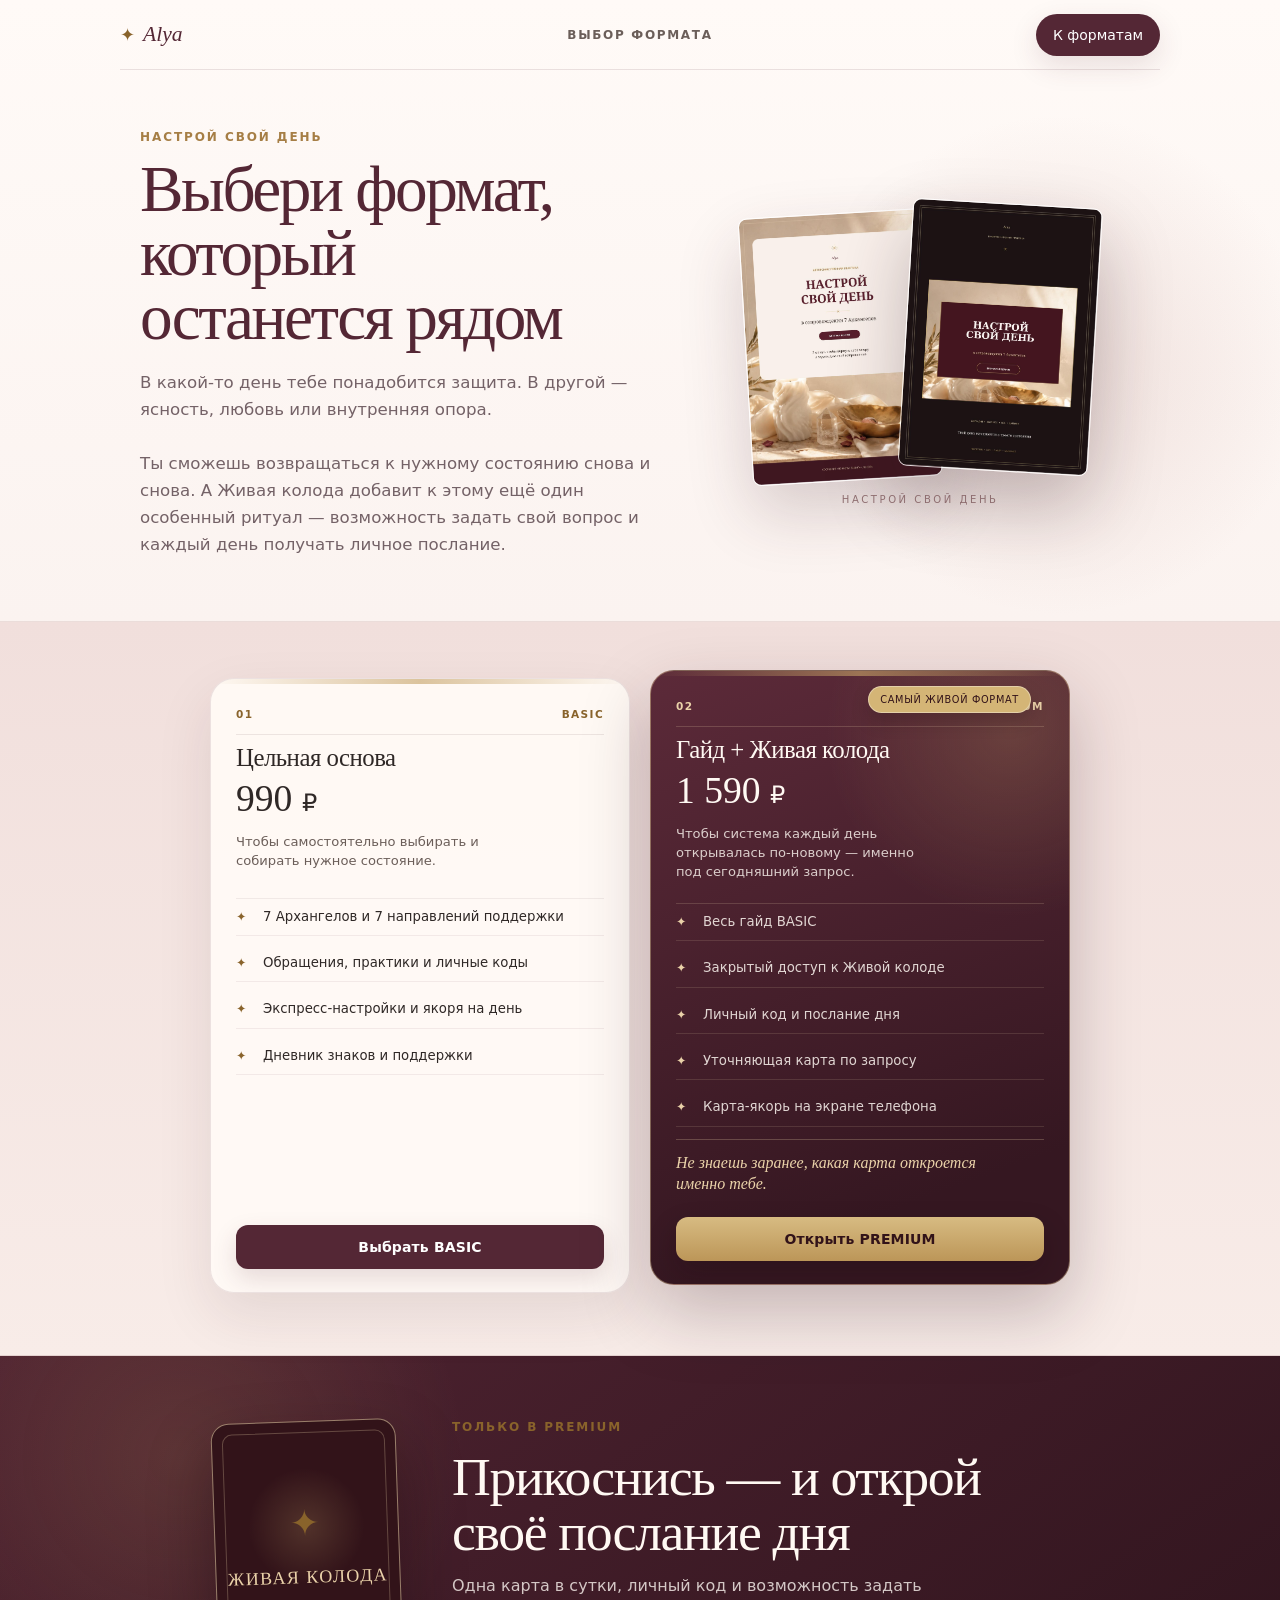
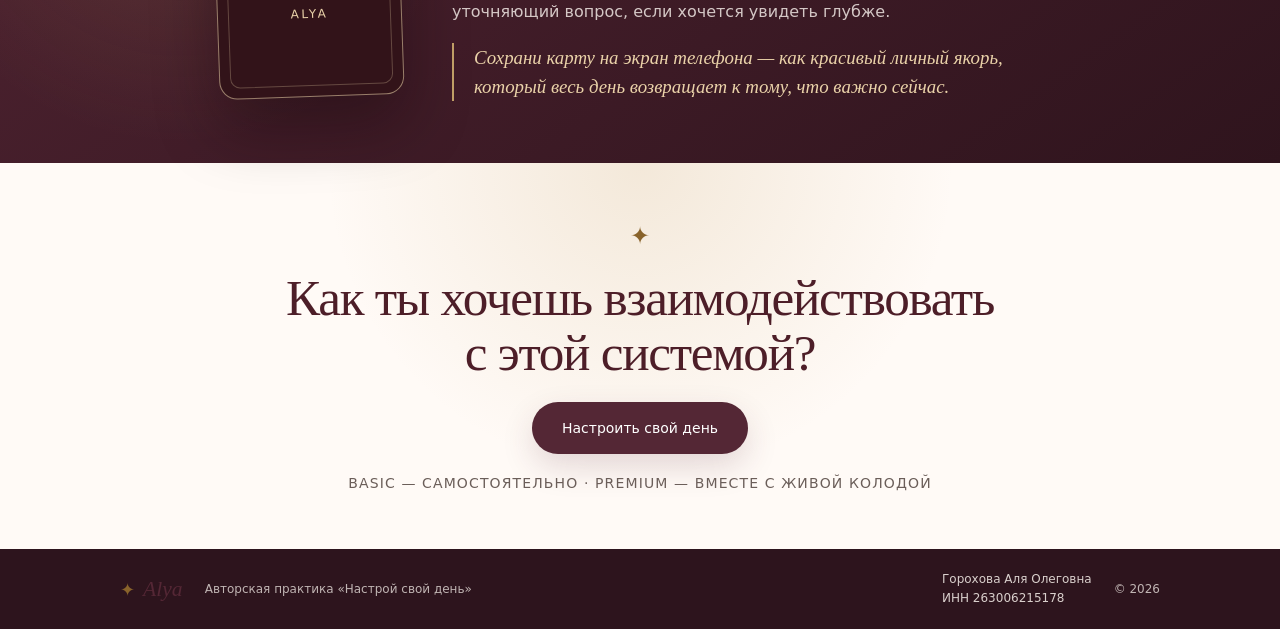
==== commit 7157a8c8: "Refresh guide storefront styles" ====
--- a/index.html
+++ b/index.html
@@ -1,3 +1,5 @@
-<!DOCTYPE html><html lang="ru"><head><meta http-equiv="Content-Type" content="text/html; charset=UTF-8"><meta name="viewport" content="width=device-width, initial-scale=1"><link rel="preload" href="guide-basic.jpg" as="image"><link rel="preload" href="guide-premium-luxe.jpg" as="image"><link rel="stylesheet" href="assets/index-DWH1JfUX.css"><title>Настрой свой день — 7 Архангелов</title><meta name="description" content="Авторская практика Alya: семь минут, чтобы сменить состояние, из которого начинается день, и вернуть себе внутреннюю опору."><link rel="shortcut icon" href="favicon.svg"><meta name="theme-color" content="#f5efef"><style>
-:root{--milk:#f7f1ef;--rose:#d9c2c9;--mauve:#b89aa7;--plum:#4b283b;--deep:#271421;--wine:#6d4055;--gold:#d8bd91;--ink:#3a2430}.compact-versions{padding:52px 0 62px!important;background:linear-gradient(180deg,#f8f3f1 0%,#efe4e7 100%)}.compact-versions>.page-shell{max-width:940px!important}.pricing-grid{display:grid!important;grid-template-columns:repeat(2,minmax(0,1fr))!important;gap:22px!important;align-items:center!important;max-width:850px!important;margin:0 auto!important}.price-card{position:relative;overflow:hidden;gap:14px!important;min-height:0!important;height:auto!important;border-radius:25px!important;transition:transform .3s ease,box-shadow .3s ease}.price-card [data-slot="card-header"],.price-card [data-slot="card-content"],.price-card [data-slot="card-footer"]{padding-left:24px!important;padding-right:24px!important}.basic-card{background:linear-gradient(145deg,#eadde0 0%,#d9c4cb 100%)!important;border:1px solid rgba(87,52,68,.15)!important;color:var(--ink)!important;box-shadow:0 16px 45px rgba(75,40,59,.09)!important;padding:23px 0!important}.basic-card:before{content:"";position:absolute;inset:10px;border:1px solid rgba(255,255,255,.35);border-radius:19px;pointer-events:none}.premium-card{background:radial-gradient(circle at 80% 8%,rgba(216,189,145,.16),transparent 28%),linear-gradient(145deg,#5b3147 0%,#321a2a 58%,#24131f 100%)!important;border:1px solid rgba(216,189,145,.48)!important;color:#fbf5f2!important;box-shadow:0 25px 65px rgba(44,20,34,.3),0 0 0 1px rgba(216,189,145,.08) inset!important;padding:28px 0 27px!important;transform:scale(1.025)}.premium-card:before{content:"✦";position:absolute;right:24px;top:20px;font-size:70px;line-height:1;color:rgba(216,189,145,.07);pointer-events:none}.premium-card:after{content:"";position:absolute;inset:10px;border:1px solid rgba(216,189,145,.18);border-radius:19px;pointer-events:none}.card-topline{letter-spacing:.18em!important;font-size:.72rem!important;text-transform:uppercase}.premium-card .card-topline{color:var(--gold)!important}.price-card [data-slot="card-title"]{font-family:Georgia,'Times New Roman',serif!important;font-size:1.38rem!important;line-height:1.18!important;font-weight:400!important;letter-spacing:-.02em}.premium-card [data-slot="card-title"]{font-size:1.55rem!important;color:#fff9f4!important}.price-card .price{font-family:Georgia,'Times New Roman',serif!important;font-size:2.25rem!important;margin:4px 0 2px!important;line-height:1!important}.premium-card .price{font-size:2.55rem!important;color:#fff8ee!important}.price span{font-size:.48em!important}.version-fit{max-width:34ch!important;line-height:1.5!important;opacity:.82}.feature-list{display:grid!important;gap:10px!important}.feature-list li{line-height:1.42!important;align-items:flex-start!important}.basic-card .star-mark{color:#795064!important}.premium-card .star-mark{color:var(--gold)!important;text-shadow:0 0 12px rgba(216,189,145,.3)}.popular-badge{margin:0 24px 0!important;background:rgba(216,189,145,.12)!important;border:1px solid rgba(216,189,145,.45)!important;color:#ead5b1!important;letter-spacing:.1em!important;text-transform:uppercase!important;font-size:.65rem!important;padding:5px 10px!important}.premium-hook{margin-top:15px!important;padding-top:14px!important;border-top:1px solid rgba(216,189,145,.2)!important;color:#ead9d1!important;font-family:Georgia,'Times New Roman',serif!important;font-style:italic!important;line-height:1.45!important}.choice-button{width:100%!important;min-height:47px!important;border-radius:14px!important;position:relative;z-index:2}.light-choice{background:#5c3749!important;color:#fff!important}.gold-choice{background:linear-gradient(135deg,#e3cca5,#caa877)!important;color:#321d29!important;box-shadow:0 8px 24px rgba(216,189,145,.18)!important}.short-deck-section{padding:58px 0!important;background:#f8f3f1}.short-deck{gap:38px!important}.final-section{padding:52px 0!important;background:#efe4e7}@media(hover:hover){.basic-card:hover{transform:translateY(-3px)}.premium-card:hover{transform:scale(1.025) translateY(-4px)}}@media(max-width:760px){.compact-versions{padding:34px 0 42px!important}.compact-versions>.page-shell{padding-left:16px!important;padding-right:16px!important}.pricing-grid{grid-template-columns:1fr!important;gap:20px!important;max-width:430px!important}.price-card{border-radius:22px!important}.basic-card{padding:20px 0!important}.premium-card{padding:25px 0!important;transform:none}.price-card [data-slot="card-header"],.price-card [data-slot="card-content"],.price-card [data-slot="card-footer"]{padding-left:21px!important;padding-right:21px!important}.popular-badge{margin-left:21px!important}.premium-card [data-slot="card-title"]{font-size:1.48rem!important}.short-deck-section,.final-section{padding:40px 0!important}}
-</style></head><body><main><header class="site-header page-shell"><a class="brand" href="#top"><span class="star-mark">✦</span><span>Alya</span></a><p class="header-caption">Выбор формата</p><a href="#versions" class="header-button">К форматам</a></header><section class="decision-hero page-shell" id="top"><div><p class="eyebrow">Настрой свой день</p><h1>Выбери формат, который останется рядом</h1><p>В какой-то день тебе понадобится защита. В другой — ясность, любовь или внутренняя опора.<br><br>Ты сможешь возвращаться к нужному состоянию снова и снова. А Живая колода добавит к этому ещё один особенный ритуал — возможность задать свой вопрос и каждый день получать личное послание.</p></div><div class="decision-covers"><img src="guide-basic.jpg" alt="Гайд BASIC"><img src="guide-premium-luxe.jpg" alt="Гайд PREMIUM"></div></section><section class="versions-section compact-versions" id="versions"><div class="page-shell"><div class="pricing-grid"><div class="price-card basic-card"><div data-slot="card-header"><div class="card-topline"><span>01</span><span>BASIC</span></div><div data-slot="card-title">Цельная основа</div><p class="price">990 <span>₽</span></p><p class="version-fit">Чтобы самостоятельно выбирать и собирать нужное состояние.</p></div><div data-slot="card-content"><ul class="feature-list"><li><span class="star-mark">✦</span><span>7 Архангелов и 7 направлений поддержки</span></li><li><span class="star-mark">✦</span><span>Обращения, практики и личные коды</span></li><li><span class="star-mark">✦</span><span>Экспресс-настройки и якоря на день</span></li><li><span class="star-mark">✦</span><span>Дневник знаков и поддержки</span></li></ul></div><div data-slot="card-footer"><a href="https://link.payform.ru/?paymentLinkId=020e5584-876a-48a1-a1b6-ef7b09bec183" class="choice-button light-choice">Выбрать BASIC</a></div></div><div class="price-card premium-card"><span class="popular-badge">Больше глубины</span><div data-slot="card-header"><div class="card-topline"><span>02</span><span>PREMIUM</span></div><div data-slot="card-title">Гайд + Живая колода</div><p class="price">1 590 <span>₽</span></p><p class="version-fit">Когда хочется не только настроить состояние, но и каждый день получать личное послание именно под сегодняшний запрос.</p></div><div data-slot="card-content"><ul class="feature-list"><li><span class="star-mark">✦</span><span>Весь гайд BASIC</span></li><li><span class="star-mark">✦</span><span>Закрытый доступ к Живой колоде</span></li><li><span class="star-mark">✦</span><span>Личный код и послание дня</span></li><li><span class="star-mark">✦</span><span>Уточняющая карта по запросу</span></li><li><span class="star-mark">✦</span><span>Карта-якорь на экране телефона</span></li></ul><p class="premium-hook">Не знаешь заранее, какая карта откроется именно тебе.</p></div><div data-slot="card-footer"><a href="https://link.payform.ru/?paymentLinkId=6d3c9cf0-ffa2-431d-a937-94f226ccec38" class="choice-button gold-choice">Открыть PREMIUM</a></div></div></div></div></section><section class="short-deck-section"><div class="page-shell short-deck"><div class="deck-card-back"><span class="star-mark">✦</span><span>ЖИВАЯ КОЛОДА</span><small>ALYA</small></div><div><p class="section-kicker">Только в PREMIUM</p><h2>Прикоснись — и открой своё послание дня</h2><p>Одна карта в сутки, личный код и возможность задать уточняющий вопрос, если хочется увидеть глубже.</p><blockquote>Сохрани карту на экран телефона — как красивый личный якорь, который весь день возвращает к тому, что важно сейчас.</blockquote></div></div></section><section class="final-section"><div class="page-shell final-inner"><span class="star-mark">✦</span><h2>Как ты хочешь взаимодействовать с этой системой?</h2><a href="#versions" class="final-button">Настроить свой день</a><p class="final-soft-note">BASIC — самостоятельно · PREMIUM — вместе с Живой колодой</p></div></section><footer class="site-footer"><div class="page-shell footer-inner"><a class="brand footer-brand" href="#top"><span class="star-mark">✦</span> Alya</a><p>Авторская практика «Настрой свой день»</p><p class="footer-legal">Горохова Аля Олеговна<br>ИНН 263006215178</p><p>© 2026</p></div></footer></main></body></html>+<!DOCTYPE html><html lang="ru"><head><meta http-equiv="Content-Type" content="text/html; charset=UTF-8"><meta name="viewport" content="width=device-width, initial-scale=1"><link rel="preload" href="guide-basic.jpg" as="image"><link rel="preload" href="guide-premium-luxe.jpg" as="image"><link rel="stylesheet" href="assets/index-DWH1JfUX.css?v=20260903-2" data-rsc-css-href="/assets/index-DWH1JfUX.css?v=20260903-2" data-precedence="vite-rsc/importer-resources"><title>Настрой свой день — 7 Архангелов</title><meta name="description" content="Авторская практика Alya: семь минут, чтобы сменить состояние, из которого начинается день, и вернуть себе внутреннюю опору."><link rel="shortcut icon" href="favicon.svg"><link rel="icon" href="favicon.svg"><meta name="theme-color" content="#f8f3ef"><style>
+/* Compact, calmer pricing rhythm */
+.compact-versions{padding-top:44px!important;padding-bottom:52px!important}.compact-versions>.page-shell{max-width:920px!important}.pricing-grid{grid-template-columns:repeat(2,minmax(0,1fr))!important;gap:18px!important;align-items:start!important;max-width:820px!important;margin:0 auto!important}.price-card{gap:14px!important;padding-top:18px!important;padding-bottom:18px!important;min-height:0!important;height:auto!important;border-radius:20px!important}.price-card [data-slot="card-header"],.price-card [data-slot="card-content"],.price-card [data-slot="card-footer"]{padding-left:20px!important;padding-right:20px!important}.price-card [data-slot="card-header"]{gap:7px!important}.price-card [data-slot="card-title"]{font-size:1.18rem!important;line-height:1.2!important}.price-card .price{margin-top:2px!important;margin-bottom:1px!important;line-height:1!important}.price-card .version-fit{max-width:32ch!important;line-height:1.45!important}.price-card .feature-list{display:grid!important;gap:9px!important}.price-card .feature-list li{line-height:1.38!important;align-items:flex-start!important}.price-card [data-slot="card-footer"]{margin-top:2px!important}.price-card .choice-button{width:100%!important;min-height:44px!important;border-radius:12px!important}.premium-card .popular-badge{margin:0 20px -2px!important}.premium-hook{margin-top:12px!important;line-height:1.4!important}.short-deck-section{padding-top:52px!important;padding-bottom:52px!important}.short-deck{gap:38px!important}.final-section{padding-top:50px!important;padding-bottom:50px!important}
+@media (max-width:760px){.compact-versions{padding-top:30px!important;padding-bottom:38px!important}.compact-versions>.page-shell{padding-left:16px!important;padding-right:16px!important}.pricing-grid{grid-template-columns:1fr!important;gap:14px!important;max-width:430px!important}.price-card{gap:12px!important;padding-top:16px!important;padding-bottom:16px!important;border-radius:18px!important}.price-card [data-slot="card-header"],.price-card [data-slot="card-content"],.price-card [data-slot="card-footer"]{padding-left:18px!important;padding-right:18px!important}.premium-card .popular-badge{margin:0 18px -2px!important}.price-card .feature-list{gap:8px!important}.short-deck-section{padding-top:38px!important;padding-bottom:38px!important}.short-deck{gap:24px!important}.final-section{padding-top:38px!important;padding-bottom:38px!important}}
+</style></head><body><main><header class="site-header page-shell"><a class="brand" href="#top" aria-label="Alya — в начало страницы"><span aria-hidden="true" class="star-mark">✦</span><span>Alya</span></a><p class="header-caption">Выбор формата</p><a href="#versions" data-slot="button" data-variant="default" data-size="default" class="inline-flex shrink-0 items-center justify-center gap-2 rounded-md text-sm font-medium whitespace-nowrap transition-all outline-none focus-visible:border-ring focus-visible:ring-[3px] focus-visible:ring-ring/50 disabled:pointer-events-none disabled:opacity-50 aria-invalid:border-destructive aria-invalid:ring-destructive/20 dark:aria-invalid:ring-destructive/40 [&amp;_svg]:pointer-events-none [&amp;_svg]:shrink-0 [&amp;_svg:not([class*='size-'])]:size-4 bg-primary text-primary-foreground hover:bg-primary/90 h-9 px-4 py-2 has-[&gt;svg]:px-3 header-button">К форматам</a></header><section class="decision-hero page-shell" id="top"><div><p class="eyebrow">Настрой свой день</p><h1>Выбери формат, который останется рядом</h1><p>В какой-то день тебе понадобится защита. В другой — ясность, любовь или внутренняя опора.<br><br>Ты сможешь возвращаться к нужному состоянию снова и снова. А Живая колода добавит к этому ещё один особенный ритуал — возможность задать свой вопрос и каждый день получать личное послание.</p></div><div class="decision-covers"><img src="guide-basic.jpg" alt="Гайд BASIC" width="1158" height="1638"><img src="guide-premium-luxe.jpg" alt="Гайд PREMIUM" width="1158" height="1638"></div></section><section class="versions-section compact-versions" id="versions"><div class="page-shell"><div class="pricing-grid"><div data-slot="card" class="flex flex-col gap-6 rounded-xl border bg-card py-6 text-card-foreground shadow-sm price-card basic-card"><div data-slot="card-header" class="@container/card-header grid auto-rows-min grid-rows-[auto_auto] items-start gap-2 px-6 has-data-[slot=card-action]:grid-cols-[1fr_auto] [.border-b]:pb-6"><div class="card-topline"><span>01</span><span>BASIC</span></div><div data-slot="card-title" class="leading-none font-semibold">Цельная основа</div><p class="price">990 <span>₽</span></p><p class="version-fit">Чтобы самостоятельно выбирать и собирать нужное состояние.</p></div><div data-slot="card-content" class="px-6"><ul class="feature-list"><li><span aria-hidden="true" class="star-mark">✦</span><span>7 Архангелов и 7 направлений поддержки</span></li><li><span aria-hidden="true" class="star-mark">✦</span><span>Обращения, практики и личные коды</span></li><li><span aria-hidden="true" class="star-mark">✦</span><span>Экспресс-настройки и якоря на день</span></li><li><span aria-hidden="true" class="star-mark">✦</span><span>Дневник знаков и поддержки</span></li></ul></div><div data-slot="card-footer" class="flex items-center px-6 [.border-t]:pt-6"><a href="https://link.payform.ru/?paymentLinkId=020e5584-876a-48a1-a1b6-ef7b09bec183" data-slot="button" data-variant="default" data-size="default" class="inline-flex shrink-0 items-center justify-center gap-2 rounded-md text-sm font-medium whitespace-nowrap transition-all outline-none focus-visible:border-ring focus-visible:ring-[3px] focus-visible:ring-ring/50 disabled:pointer-events-none disabled:opacity-50 aria-invalid:border-destructive aria-invalid:ring-destructive/20 dark:aria-invalid:ring-destructive/40 [&amp;_svg]:pointer-events-none [&amp;_svg]:shrink-0 [&amp;_svg:not([class*='size-'])]:size-4 bg-primary text-primary-foreground hover:bg-primary/90 h-9 px-4 py-2 has-[&gt;svg]:px-3 choice-button light-choice">Выбрать BASIC</a></div></div><div data-slot="card" class="flex flex-col gap-6 rounded-xl border bg-card py-6 text-card-foreground shadow-sm price-card premium-card"><span data-slot="badge" data-variant="default" class="inline-flex w-fit shrink-0 items-center justify-center gap-1 overflow-hidden rounded-full border border-transparent px-2 py-0.5 text-xs font-medium whitespace-nowrap transition-[color,box-shadow] focus-visible:border-ring focus-visible:ring-[3px] focus-visible:ring-ring/50 aria-invalid:border-destructive aria-invalid:ring-destructive/20 dark:aria-invalid:ring-destructive/40 [&amp;&gt;svg]:pointer-events-none [&amp;&gt;svg]:size-3 bg-primary text-primary-foreground [a&amp;]:hover:bg-primary/90 popular-badge">Самый живой формат</span><div data-slot="card-header" class="@container/card-header grid auto-rows-min grid-rows-[auto_auto] items-start gap-2 px-6 has-data-[slot=card-action]:grid-cols-[1fr_auto] [.border-b]:pb-6"><div class="card-topline"><span>02</span><span>PREMIUM</span></div><div data-slot="card-title" class="leading-none font-semibold">Гайд + Живая колода</div><p class="price">1 590 <span>₽</span></p><p class="version-fit">Чтобы система каждый день открывалась по-новому — именно под сегодняшний запрос.</p></div><div data-slot="card-content" class="px-6"><ul class="feature-list"><li><span aria-hidden="true" class="star-mark">✦</span><span>Весь гайд BASIC</span></li><li><span aria-hidden="true" class="star-mark">✦</span><span>Закрытый доступ к Живой колоде</span></li><li><span aria-hidden="true" class="star-mark">✦</span><span>Личный код и послание дня</span></li><li><span aria-hidden="true" class="star-mark">✦</span><span>Уточняющая карта по запросу</span></li><li><span aria-hidden="true" class="star-mark">✦</span><span>Карта-якорь на экране телефона</span></li></ul><p class="premium-hook">Не знаешь заранее, какая карта откроется именно тебе.</p></div><div data-slot="card-footer" class="flex items-center px-6 [.border-t]:pt-6"><a href="https://link.payform.ru/?paymentLinkId=6d3c9cf0-ffa2-431d-a937-94f226ccec38" data-slot="button" data-variant="default" data-size="default" class="inline-flex shrink-0 items-center justify-center gap-2 rounded-md text-sm font-medium whitespace-nowrap transition-all outline-none focus-visible:border-ring focus-visible:ring-[3px] focus-visible:ring-ring/50 disabled:pointer-events-none disabled:opacity-50 aria-invalid:border-destructive aria-invalid:ring-destructive/20 dark:aria-invalid:ring-destructive/40 [&amp;_svg]:pointer-events-none [&amp;_svg]:shrink-0 [&amp;_svg:not([class*='size-'])]:size-4 bg-primary text-primary-foreground hover:bg-primary/90 h-9 px-4 py-2 has-[&gt;svg]:px-3 choice-button gold-choice">Открыть PREMIUM</a></div></div></div></div></section><section class="short-deck-section"><div class="page-shell short-deck"><div class="deck-card-back" aria-hidden="true"><span aria-hidden="true" class="star-mark">✦</span><span>ЖИВАЯ КОЛОДА</span><small>ALYA</small></div><div><p class="section-kicker">Только в PREMIUM</p><h2>Прикоснись — и открой своё послание дня</h2><p>Одна карта в сутки, личный код и возможность задать уточняющий вопрос, если хочется увидеть глубже.</p><blockquote>Сохрани карту на экран телефона — как красивый личный якорь, который весь день возвращает к тому, что важно сейчас.</blockquote></div></div></section><section class="final-section"><div class="page-shell final-inner"><span aria-hidden="true" class="star-mark">✦</span><h2>Как ты хочешь взаимодействовать с этой системой?</h2><a href="#versions" data-slot="button" data-variant="default" data-size="lg" class="inline-flex shrink-0 items-center justify-center gap-2 text-sm font-medium whitespace-nowrap transition-all outline-none focus-visible:border-ring focus-visible:ring-[3px] focus-visible:ring-ring/50 disabled:pointer-events-none disabled:opacity-50 aria-invalid:border-destructive aria-invalid:ring-destructive/20 dark:aria-invalid:ring-destructive/40 [&amp;_svg]:pointer-events-none [&amp;_svg]:shrink-0 [&amp;_svg:not([class*='size-'])]:size-4 bg-primary text-primary-foreground hover:bg-primary/90 h-10 rounded-md px-6 has-[&gt;svg]:px-4 final-button">Настроить свой день</a><p class="final-soft-note">BASIC — самостоятельно · PREMIUM — вместе с Живой колодой</p></div></section><footer class="site-footer"><div class="page-shell footer-inner"><a class="brand footer-brand" href="#top"><span aria-hidden="true" class="star-mark">✦</span> Alya</a><p>Авторская практика «Настрой свой день»</p><p class="footer-legal">Горохова Аля Олеговна<br>ИНН 263006215178</p><p>© 2026</p></div></footer></main></body></html>
--- a/assets/index-DWH1JfUX.css
+++ b/assets/index-DWH1JfUX.css
@@ -1730,4 +1730,89 @@
 @keyframes tw-shimmer { 
   0% { background-position: 100% 0px; }
   100% { background-position: 0px 0px; }
-}+}
+
+/* Refined guide storefront */
+body { background: linear-gradient(180deg, #fffaf7 0%, #f8eeeb 48%, #fffaf7 100%); }
+body main .page-shell { width: min(1040px, 100% - 40px); }
+body main .site-header { height: 70px; border-color: rgba(84, 39, 53, .12); }
+body main .brand { color: #542735; font-size: 1.35rem; }
+body main .header-button { min-width: 124px; min-height: 42px; background: #542735; box-shadow: 0 10px 28px rgba(84, 39, 53, .13); }
+
+body main .decision-hero { max-width: 1000px; min-height: 0; padding-block: 58px 62px; grid-template-columns: 1.08fr .92fr; gap: 44px; position: relative; }
+body main .decision-hero::before { content: ""; position: absolute; z-index: -1; width: 520px; height: 520px; right: -180px; top: 35px; border-radius: 50%; background: radial-gradient(circle, rgba(202, 163, 157, .28), rgba(245, 233, 230, 0) 68%); }
+body main .decision-hero .eyebrow { margin-bottom: 12px; color: #a67e45; }
+body main .decision-hero h1 { max-width: 570px; color: #542735; font-size: clamp(2.55rem, 5.1vw, 4.4rem); line-height: .98; letter-spacing: -.038em; }
+body main .decision-hero > div:first-child > p:last-child { max-width: 545px; margin-top: 20px; color: #746267; font-size: 1.04rem; line-height: 1.62; }
+body main .decision-covers { min-height: 350px; position: relative; }
+body main .decision-covers::after { content: "НАСТРОЙ СВОЙ ДЕНЬ"; position: absolute; left: 50%; bottom: 11px; transform: translateX(-50%); color: #8e6e70; font-size: .63rem; letter-spacing: .25em; white-space: nowrap; }
+body main .decision-covers img { width: min(48%, 190px); border: 1px solid rgba(255, 255, 255, .82); border-radius: 9px; box-shadow: 0 28px 65px rgba(70, 35, 43, .2); }
+body main .decision-covers img:first-child { transform: rotate(-3.4deg) translate(15px, 5px); }
+body main .decision-covers img:last-child { transform: rotate(3.4deg) translate(-15px, -5px); box-shadow: 0 32px 72px rgba(49, 21, 31, .27); }
+
+body main .compact-versions { padding: 56px 0 62px !important; background: linear-gradient(180deg, #f1dfdc 0%, #f8ece8 100%); border-top: 1px solid rgba(84, 39, 53, .08); border-bottom: 1px solid rgba(84, 39, 53, .08); }
+body main .compact-versions > .page-shell { max-width: 900px !important; }
+body main .pricing-grid { max-width: 860px !important; gap: 20px !important; align-items: stretch !important; }
+body main .price-card { padding: 0 !important; gap: 0 !important; min-height: 100% !important; border-radius: 24px !important; overflow: hidden; box-shadow: 0 22px 55px rgba(61, 32, 38, .1); }
+body main .price-card::before { content: ""; display: block; height: 5px; background: linear-gradient(90deg, transparent, #c5a267, transparent); opacity: .62; }
+body main .basic-card { background: rgba(255, 250, 246, .94); border: 1px solid rgba(84, 39, 53, .11); }
+body main .premium-card { background: radial-gradient(circle at 86% 10%, rgba(197, 162, 103, .22), transparent 28%), linear-gradient(160deg, #5c2a39, #351721 82%); border: 1px solid rgba(231, 205, 158, .42); transform: translateY(-8px); box-shadow: 0 28px 68px rgba(49, 21, 31, .25); }
+body main .price-card [data-slot="card-header"], body main .price-card [data-slot="card-content"], body main .price-card [data-slot="card-footer"] { padding-left: 25px !important; padding-right: 25px !important; }
+body main .price-card [data-slot="card-header"] { padding-top: 23px !important; padding-bottom: 14px; }
+body main .price-card [data-slot="card-content"] { padding-top: 8px; padding-bottom: 14px; }
+body main .price-card [data-slot="card-footer"] { padding-top: 8px; padding-bottom: 23px; margin-top: auto !important; }
+body main .card-topline { padding-bottom: 11px; border-bottom: 1px solid rgba(84, 39, 53, .1); font-size: .66rem; }
+body main .premium-card .card-topline { border-color: rgba(234, 210, 169, .2); }
+body main .price-card [data-slot="card-title"] { margin-top: 3px; font-size: 1.55rem !important; line-height: 1.04 !important; }
+body main .price { margin: 10px 0 5px !important; font-size: 2.35rem; }
+body main .version-fit { min-height: 44px; max-width: 31ch !important; margin-top: 7px; font-size: .82rem; line-height: 1.45 !important; }
+body main .feature-list { gap: 0 !important; border-top: 1px solid rgba(84, 39, 53, .08); }
+body main .premium-card .feature-list { border-color: rgba(234, 210, 169, .18); }
+body main .feature-list li { padding: 9px 0; border-bottom: 1px solid rgba(84, 39, 53, .07); font-size: .83rem; line-height: 1.38 !important; }
+body main .premium-card .feature-list li { border-color: rgba(234, 210, 169, .14); }
+body main .feature-list li > span:first-child { font-size: .78rem; }
+body main .popular-badge { top: 15px; right: 18px; min-height: 27px; padding: 0 11px; margin: 0 !important; background: #d4b576; border-color: rgba(255, 255, 255, .36); font-size: .61rem; box-shadow: 0 8px 18px rgba(32, 11, 17, .24); }
+body main .premium-hook { margin-top: 12px !important; padding-top: 12px; font-size: 1rem; line-height: 1.35 !important; }
+body main .choice-button { min-height: 46px !important; border-radius: 14px !important; font-weight: 600; letter-spacing: .01em; }
+body main .light-choice { background: #542735 !important; box-shadow: 0 10px 24px rgba(84, 39, 53, .15); }
+body main .gold-choice { background: linear-gradient(180deg, #d7bb82, #bc9658) !important; box-shadow: 0 12px 28px rgba(25, 7, 12, .24); }
+
+body main .short-deck-section { padding: 62px 0 !important; background: radial-gradient(circle at 14% 25%, rgba(196, 157, 96, .16), transparent 25%), linear-gradient(145deg, #4f2331, #2f141d); }
+body main .short-deck { max-width: 850px; grid-template-columns: 185px 1fr; gap: 52px !important; }
+body main .short-deck .deck-card-back { border-radius: 18px; box-shadow: 0 28px 62px rgba(18, 4, 9, .38); transform: rotate(-2deg); }
+body main .short-deck h2 { font-size: clamp(2.25rem, 4.2vw, 3.65rem); line-height: 1.02; }
+body main .short-deck > div:last-child > p:not(.section-kicker) { max-width: 540px; margin-top: 14px; }
+body main .short-deck blockquote { max-width: 560px; margin-top: 18px; font-size: 1.18rem; }
+body main .final-section { padding: 55px 0 !important; background: radial-gradient(circle at 50% 0%, rgba(197, 162, 103, .2), transparent 42%), #fffaf6; }
+body main .final-inner { max-width: 760px; }
+body main .final-inner h2 { font-size: clamp(2.15rem, 4vw, 3.3rem); }
+body main .final-button { min-height: 52px; margin-top: 21px; background: #542735 !important; box-shadow: 0 13px 32px rgba(84, 39, 53, .16); }
+body main .site-footer { background: #2d141d; }
+body main .footer-inner { min-height: 80px; }
+
+@media (max-width: 760px) {
+  body main .page-shell { width: min(100% - 28px, 560px); }
+  body main .decision-hero { padding: 38px 0 46px; gap: 25px; text-align: left; }
+  body main .decision-hero h1 { font-size: 2.65rem; }
+  body main .decision-hero > div:first-child > p:last-child { font-size: .96rem; line-height: 1.58; }
+  body main .decision-covers { min-height: 255px; }
+  body main .decision-covers img { width: min(43%, 158px); }
+  body main .compact-versions { padding: 42px 0 48px !important; }
+  body main .pricing-grid { gap: 18px !important; max-width: 430px !important; }
+  body main .premium-card { transform: none; }
+  body main .price-card [data-slot="card-header"], body main .price-card [data-slot="card-content"], body main .price-card [data-slot="card-footer"] { padding-left: 20px !important; padding-right: 20px !important; }
+  body main .version-fit { min-height: 0; }
+  body main .short-deck { grid-template-columns: 1fr; gap: 27px !important; text-align: center; }
+  body main .short-deck .deck-card-back { width: 150px; justify-self: center; }
+  body main .short-deck h2 { font-size: 2.42rem; }
+  body main .short-deck blockquote { margin-inline: auto; }
+  body main .footer-inner { grid-template-columns: 1fr; gap: 8px; text-align: center; padding: 20px 0; }
+  body main .footer-inner p:last-child { justify-self: center; }
+}
+
+@media (max-width: 390px) {
+  body main .decision-hero h1 { font-size: 2.35rem; }
+  body main .site-header { height: 64px; }
+  body main .header-button { min-width: 108px; padding-inline: 14px; }
+  body main .price-card [data-slot="card-title"] { font-size: 1.42rem !important; }
+}
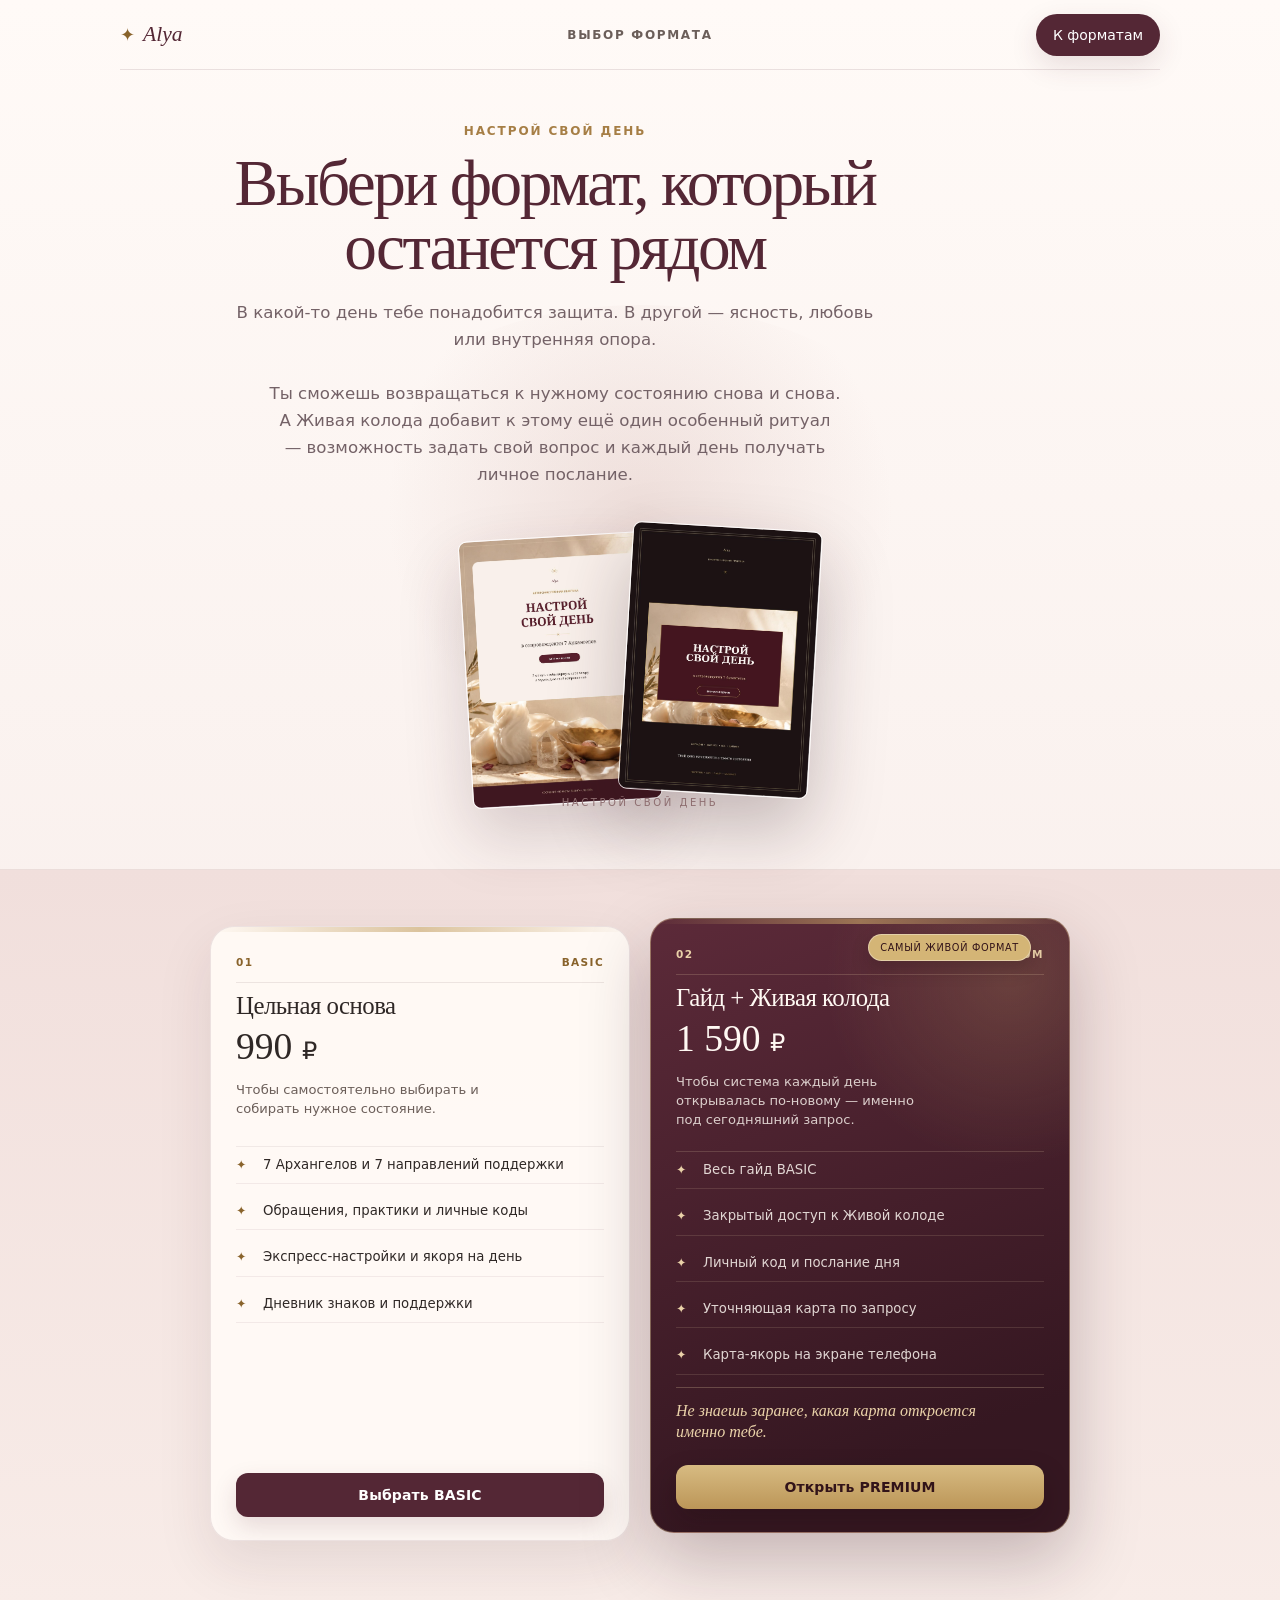
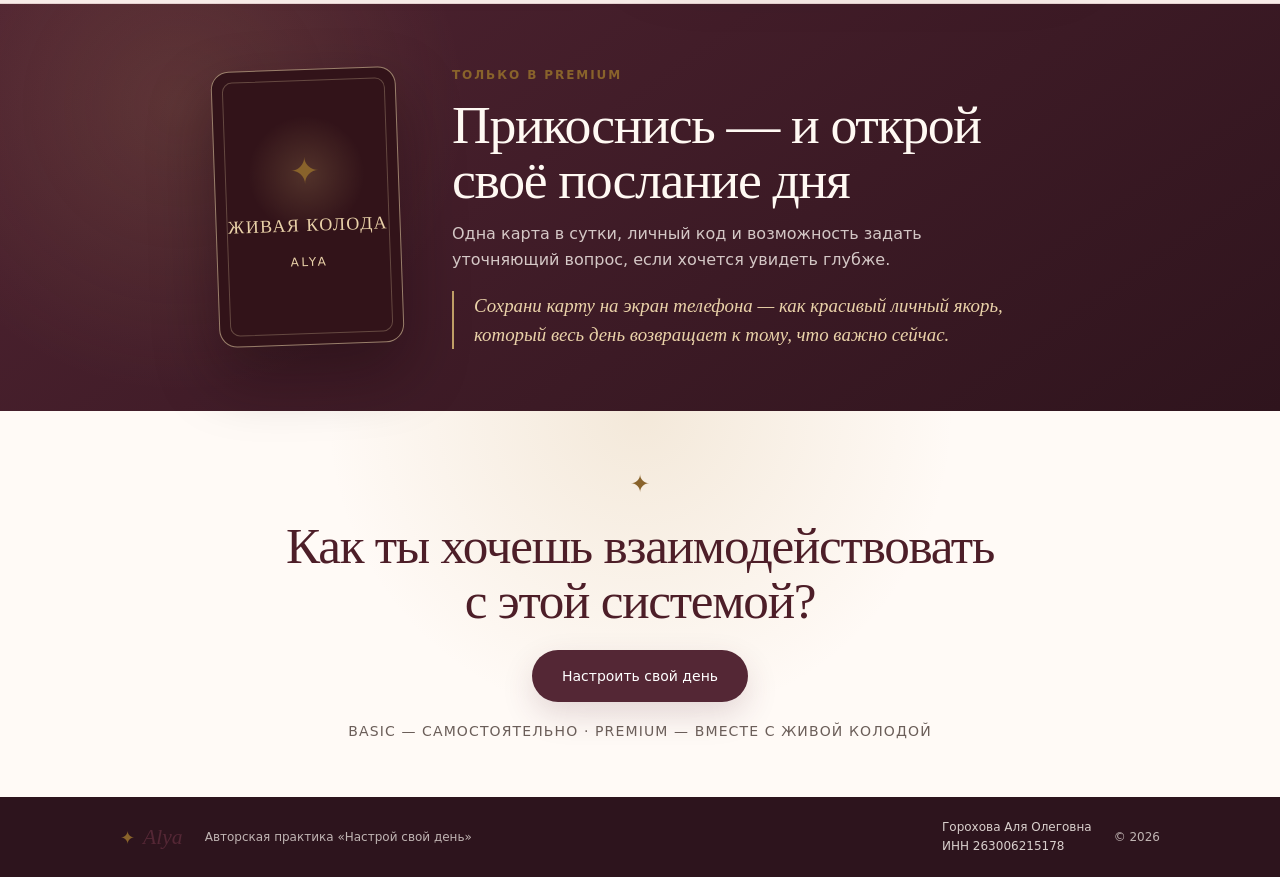
==== commit 0113c098: "Refresh centered hero styles" ====
--- a/index.html
+++ b/index.html
@@ -1,4 +1,4 @@
-<!DOCTYPE html><html lang="ru"><head><meta http-equiv="Content-Type" content="text/html; charset=UTF-8"><meta name="viewport" content="width=device-width, initial-scale=1"><link rel="preload" href="guide-basic.jpg" as="image"><link rel="preload" href="guide-premium-luxe.jpg" as="image"><link rel="stylesheet" href="assets/index-DWH1JfUX.css?v=20260903-2" data-rsc-css-href="/assets/index-DWH1JfUX.css?v=20260903-2" data-precedence="vite-rsc/importer-resources"><title>Настрой свой день — 7 Архангелов</title><meta name="description" content="Авторская практика Alya: семь минут, чтобы сменить состояние, из которого начинается день, и вернуть себе внутреннюю опору."><link rel="shortcut icon" href="favicon.svg"><link rel="icon" href="favicon.svg"><meta name="theme-color" content="#f8f3ef"><style>
+<!DOCTYPE html><html lang="ru"><head><meta http-equiv="Content-Type" content="text/html; charset=UTF-8"><meta name="viewport" content="width=device-width, initial-scale=1"><link rel="preload" href="guide-basic.jpg" as="image"><link rel="preload" href="guide-premium-luxe.jpg" as="image"><link rel="stylesheet" href="assets/index-DWH1JfUX.css?v=20260903-3" data-rsc-css-href="/assets/index-DWH1JfUX.css?v=20260903-3" data-precedence="vite-rsc/importer-resources"><title>Настрой свой день — 7 Архангелов</title><meta name="description" content="Авторская практика Alya: семь минут, чтобы сменить состояние, из которого начинается день, и вернуть себе внутреннюю опору."><link rel="shortcut icon" href="favicon.svg"><link rel="icon" href="favicon.svg"><meta name="theme-color" content="#f8f3ef"><style>
 /* Compact, calmer pricing rhythm */
 .compact-versions{padding-top:44px!important;padding-bottom:52px!important}.compact-versions>.page-shell{max-width:920px!important}.pricing-grid{grid-template-columns:repeat(2,minmax(0,1fr))!important;gap:18px!important;align-items:start!important;max-width:820px!important;margin:0 auto!important}.price-card{gap:14px!important;padding-top:18px!important;padding-bottom:18px!important;min-height:0!important;height:auto!important;border-radius:20px!important}.price-card [data-slot="card-header"],.price-card [data-slot="card-content"],.price-card [data-slot="card-footer"]{padding-left:20px!important;padding-right:20px!important}.price-card [data-slot="card-header"]{gap:7px!important}.price-card [data-slot="card-title"]{font-size:1.18rem!important;line-height:1.2!important}.price-card .price{margin-top:2px!important;margin-bottom:1px!important;line-height:1!important}.price-card .version-fit{max-width:32ch!important;line-height:1.45!important}.price-card .feature-list{display:grid!important;gap:9px!important}.price-card .feature-list li{line-height:1.38!important;align-items:flex-start!important}.price-card [data-slot="card-footer"]{margin-top:2px!important}.price-card .choice-button{width:100%!important;min-height:44px!important;border-radius:12px!important}.premium-card .popular-badge{margin:0 20px -2px!important}.premium-hook{margin-top:12px!important;line-height:1.4!important}.short-deck-section{padding-top:52px!important;padding-bottom:52px!important}.short-deck{gap:38px!important}.final-section{padding-top:50px!important;padding-bottom:50px!important}
 @media (max-width:760px){.compact-versions{padding-top:30px!important;padding-bottom:38px!important}.compact-versions>.page-shell{padding-left:16px!important;padding-right:16px!important}.pricing-grid{grid-template-columns:1fr!important;gap:14px!important;max-width:430px!important}.price-card{gap:12px!important;padding-top:16px!important;padding-bottom:16px!important;border-radius:18px!important}.price-card [data-slot="card-header"],.price-card [data-slot="card-content"],.price-card [data-slot="card-footer"]{padding-left:18px!important;padding-right:18px!important}.premium-card .popular-badge{margin:0 18px -2px!important}.price-card .feature-list{gap:8px!important}.short-deck-section{padding-top:38px!important;padding-bottom:38px!important}.short-deck{gap:24px!important}.final-section{padding-top:38px!important;padding-bottom:38px!important}}
--- a/assets/index-DWH1JfUX.css
+++ b/assets/index-DWH1JfUX.css
@@ -1816,3 +1816,45 @@
   body main .header-button { min-width: 108px; padding-inline: 14px; }
   body main .price-card [data-slot="card-title"] { font-size: 1.42rem !important; }
 }
+
+/* First screen: centered editorial composition */
+body main .decision-hero {
+  max-width: 820px;
+  grid-template-columns: 1fr !important;
+  gap: 22px;
+  padding-block: 52px 48px;
+  text-align: center;
+}
+body main .decision-hero > div:first-child {
+  display: grid;
+  justify-items: center;
+}
+body main .decision-hero h1 { max-width: 760px; }
+body main .decision-hero > div:first-child > p:last-child {
+  max-width: 650px;
+  margin-inline: auto;
+}
+body main .decision-hero::before {
+  width: 620px;
+  height: 410px;
+  right: 50%;
+  top: 235px;
+  transform: translateX(50%);
+}
+body main .decision-covers {
+  width: min(100%, 460px);
+  min-height: 310px;
+  margin-inline: auto;
+}
+
+@media (max-width: 760px) {
+  body main .decision-hero {
+    gap: 18px;
+    padding-block: 36px 40px;
+    text-align: center !important;
+  }
+  body main .decision-covers {
+    width: min(100%, 350px);
+    min-height: 250px;
+  }
+}
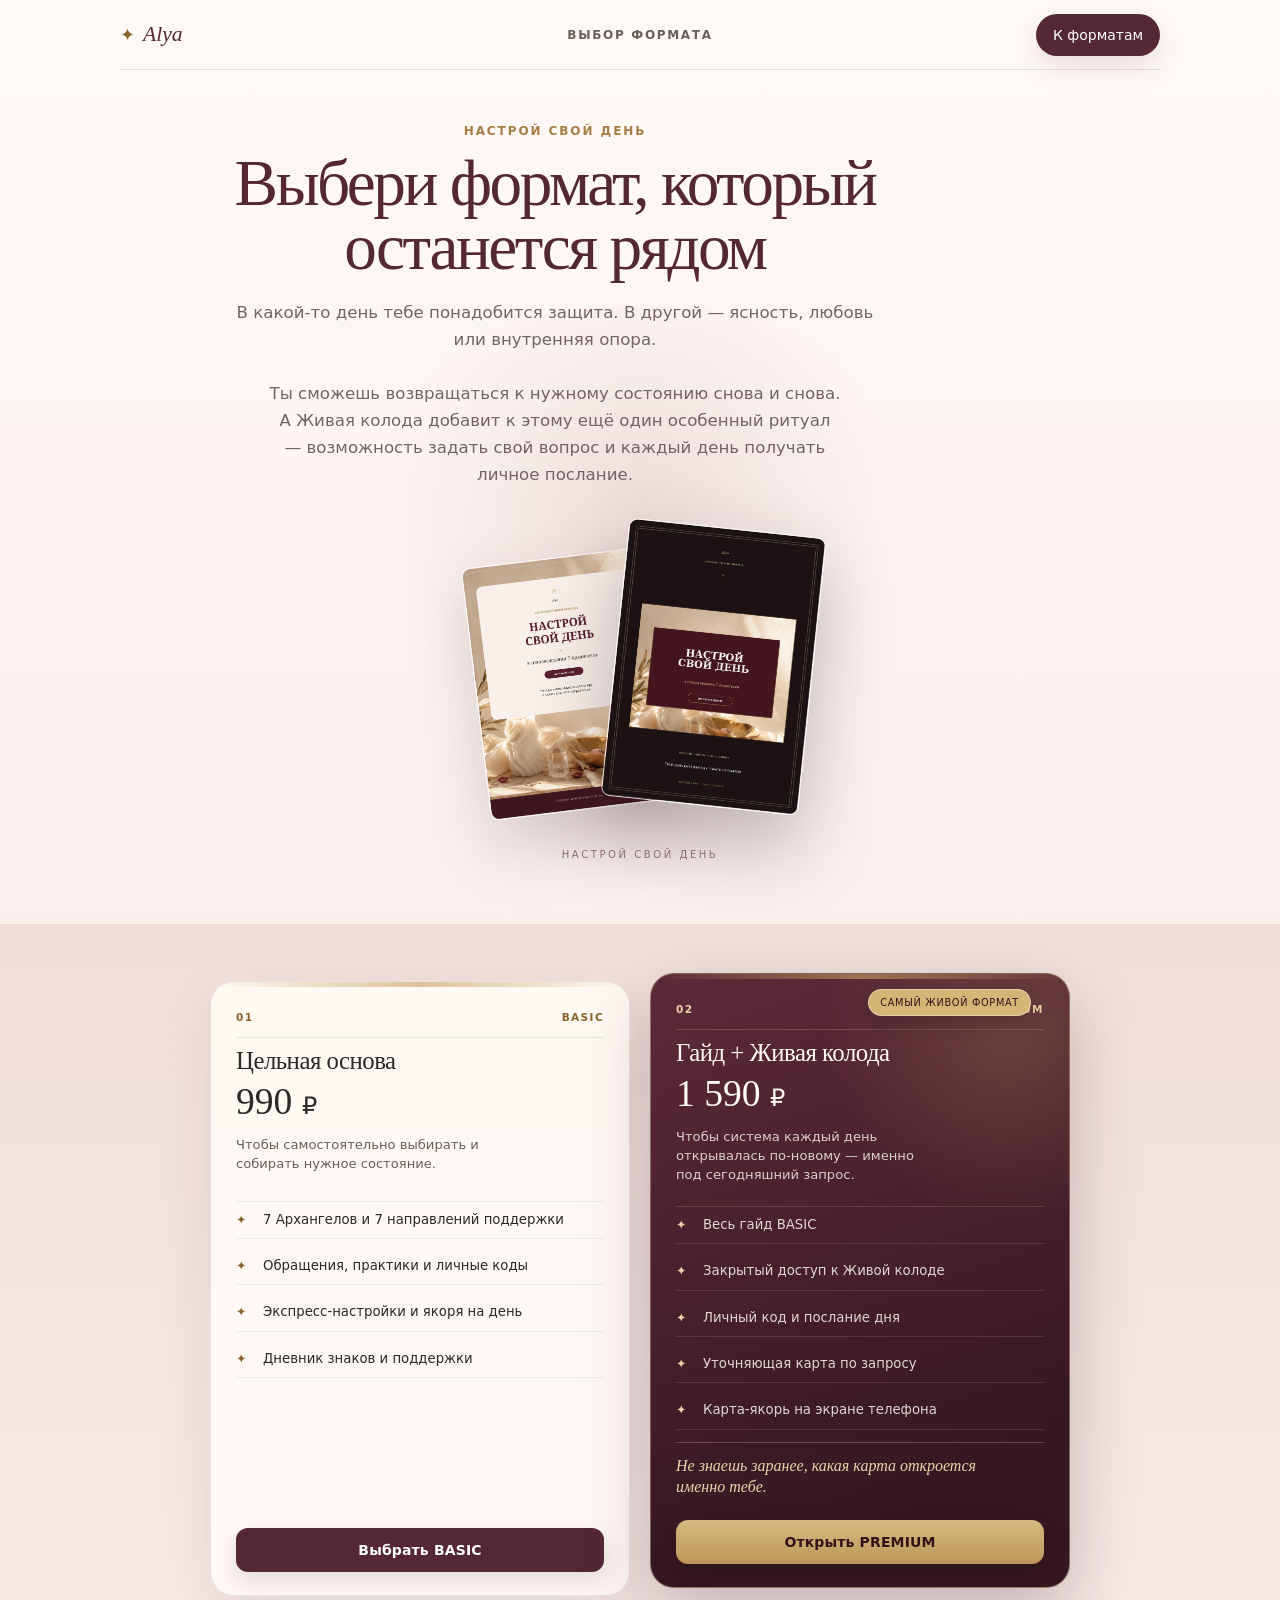
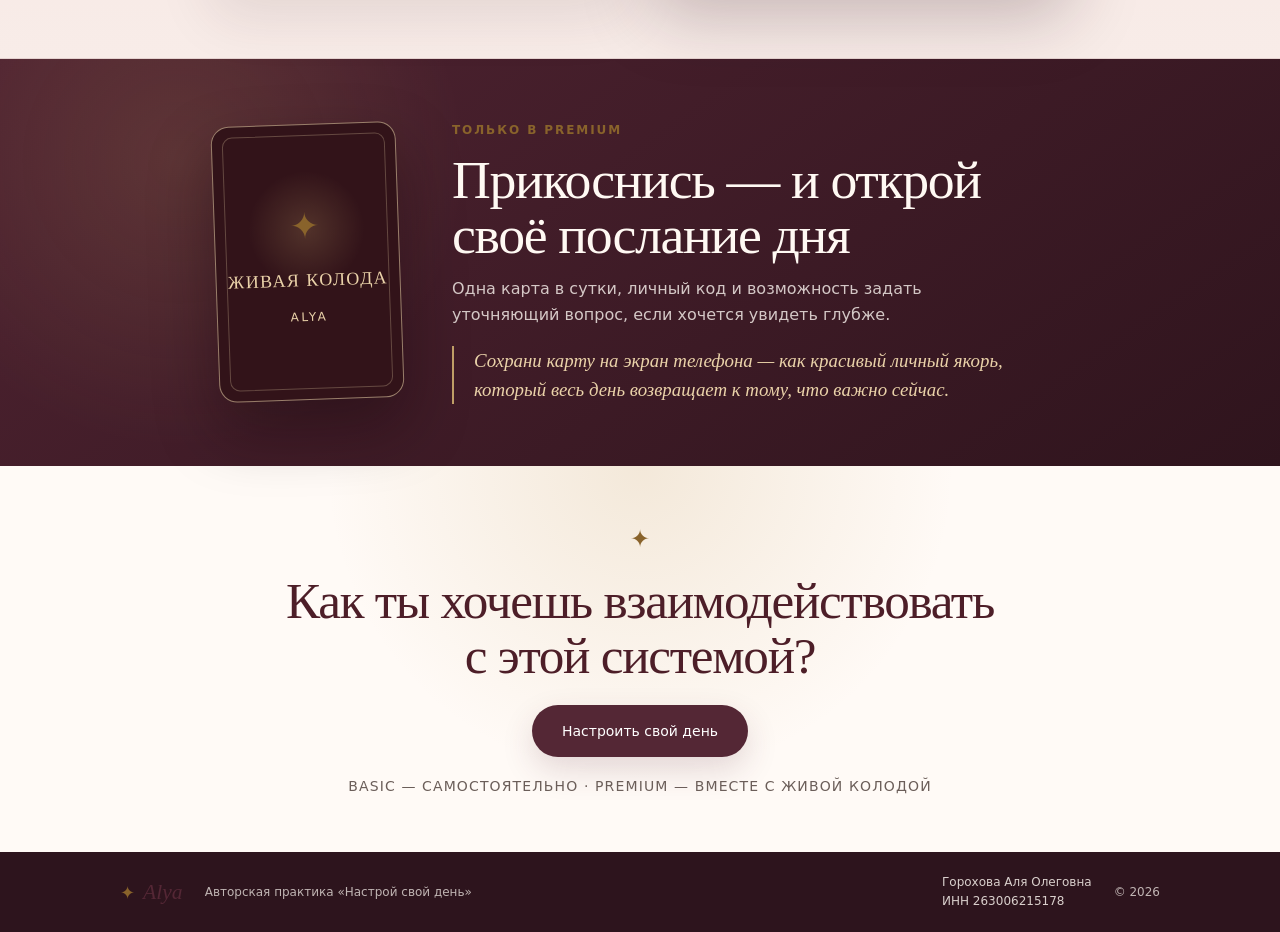
==== commit 94e8d15c: "Refresh guide cover styles" ====
--- a/index.html
+++ b/index.html
@@ -1,4 +1,4 @@
-<!DOCTYPE html><html lang="ru"><head><meta http-equiv="Content-Type" content="text/html; charset=UTF-8"><meta name="viewport" content="width=device-width, initial-scale=1"><link rel="preload" href="guide-basic.jpg" as="image"><link rel="preload" href="guide-premium-luxe.jpg" as="image"><link rel="stylesheet" href="assets/index-DWH1JfUX.css?v=20260903-3" data-rsc-css-href="/assets/index-DWH1JfUX.css?v=20260903-3" data-precedence="vite-rsc/importer-resources"><title>Настрой свой день — 7 Архангелов</title><meta name="description" content="Авторская практика Alya: семь минут, чтобы сменить состояние, из которого начинается день, и вернуть себе внутреннюю опору."><link rel="shortcut icon" href="favicon.svg"><link rel="icon" href="favicon.svg"><meta name="theme-color" content="#f8f3ef"><style>
+<!DOCTYPE html><html lang="ru"><head><meta http-equiv="Content-Type" content="text/html; charset=UTF-8"><meta name="viewport" content="width=device-width, initial-scale=1"><link rel="preload" href="guide-basic.jpg" as="image"><link rel="preload" href="guide-premium-luxe.jpg" as="image"><link rel="stylesheet" href="assets/index-DWH1JfUX.css?v=20260903-4" data-rsc-css-href="/assets/index-DWH1JfUX.css?v=20260903-4" data-precedence="vite-rsc/importer-resources"><title>Настрой свой день — 7 Архангелов</title><meta name="description" content="Авторская практика Alya: семь минут, чтобы сменить состояние, из которого начинается день, и вернуть себе внутреннюю опору."><link rel="shortcut icon" href="favicon.svg"><link rel="icon" href="favicon.svg"><meta name="theme-color" content="#f8f3ef"><style>
 /* Compact, calmer pricing rhythm */
 .compact-versions{padding-top:44px!important;padding-bottom:52px!important}.compact-versions>.page-shell{max-width:920px!important}.pricing-grid{grid-template-columns:repeat(2,minmax(0,1fr))!important;gap:18px!important;align-items:start!important;max-width:820px!important;margin:0 auto!important}.price-card{gap:14px!important;padding-top:18px!important;padding-bottom:18px!important;min-height:0!important;height:auto!important;border-radius:20px!important}.price-card [data-slot="card-header"],.price-card [data-slot="card-content"],.price-card [data-slot="card-footer"]{padding-left:20px!important;padding-right:20px!important}.price-card [data-slot="card-header"]{gap:7px!important}.price-card [data-slot="card-title"]{font-size:1.18rem!important;line-height:1.2!important}.price-card .price{margin-top:2px!important;margin-bottom:1px!important;line-height:1!important}.price-card .version-fit{max-width:32ch!important;line-height:1.45!important}.price-card .feature-list{display:grid!important;gap:9px!important}.price-card .feature-list li{line-height:1.38!important;align-items:flex-start!important}.price-card [data-slot="card-footer"]{margin-top:2px!important}.price-card .choice-button{width:100%!important;min-height:44px!important;border-radius:12px!important}.premium-card .popular-badge{margin:0 20px -2px!important}.premium-hook{margin-top:12px!important;line-height:1.4!important}.short-deck-section{padding-top:52px!important;padding-bottom:52px!important}.short-deck{gap:38px!important}.final-section{padding-top:50px!important;padding-bottom:50px!important}
 @media (max-width:760px){.compact-versions{padding-top:30px!important;padding-bottom:38px!important}.compact-versions>.page-shell{padding-left:16px!important;padding-right:16px!important}.pricing-grid{grid-template-columns:1fr!important;gap:14px!important;max-width:430px!important}.price-card{gap:12px!important;padding-top:16px!important;padding-bottom:16px!important;border-radius:18px!important}.price-card [data-slot="card-header"],.price-card [data-slot="card-content"],.price-card [data-slot="card-footer"]{padding-left:18px!important;padding-right:18px!important}.premium-card .popular-badge{margin:0 18px -2px!important}.price-card .feature-list{gap:8px!important}.short-deck-section{padding-top:38px!important;padding-bottom:38px!important}.short-deck{gap:24px!important}.final-section{padding-top:38px!important;padding-bottom:38px!important}}
--- a/assets/index-DWH1JfUX.css
+++ b/assets/index-DWH1JfUX.css
@@ -1858,3 +1858,57 @@
     min-height: 250px;
   }
 }
+
+/* First-screen covers: expressive overlap with protected caption space */
+body main .decision-covers {
+  min-height: 365px;
+  padding: 16px 0 54px;
+  align-items: center;
+  box-sizing: border-box;
+  isolation: isolate;
+}
+body main .decision-covers::before {
+  content: "";
+  position: absolute;
+  z-index: -1;
+  width: 330px;
+  height: 255px;
+  left: 50%;
+  top: 44%;
+  transform: translate(-50%, -50%);
+  border-radius: 50%;
+  background: radial-gradient(circle, rgba(190, 139, 142, .27), rgba(190, 139, 142, 0) 70%);
+}
+body main .decision-covers img:first-child {
+  width: min(45%, 180px);
+  z-index: 1;
+  transform: rotate(-7deg) translate(23px, 13px);
+}
+body main .decision-covers img:last-child {
+  width: min(49%, 198px);
+  z-index: 2;
+  transform: rotate(6deg) translate(-17px, -5px);
+  box-shadow: 0 34px 78px rgba(49, 21, 31, .3);
+}
+body main .decision-covers::after {
+  bottom: 14px;
+  z-index: 3;
+}
+
+@media (max-width: 760px) {
+  body main .decision-covers {
+    min-height: 315px;
+    padding: 10px 0 52px;
+  }
+  body main .decision-covers img:first-child {
+    width: min(44%, 154px);
+    transform: rotate(-7deg) translate(20px, 10px);
+  }
+  body main .decision-covers img:last-child {
+    width: min(48%, 168px);
+    transform: rotate(6deg) translate(-14px, -4px);
+  }
+  body main .decision-covers::after {
+    bottom: 10px;
+  }
+}
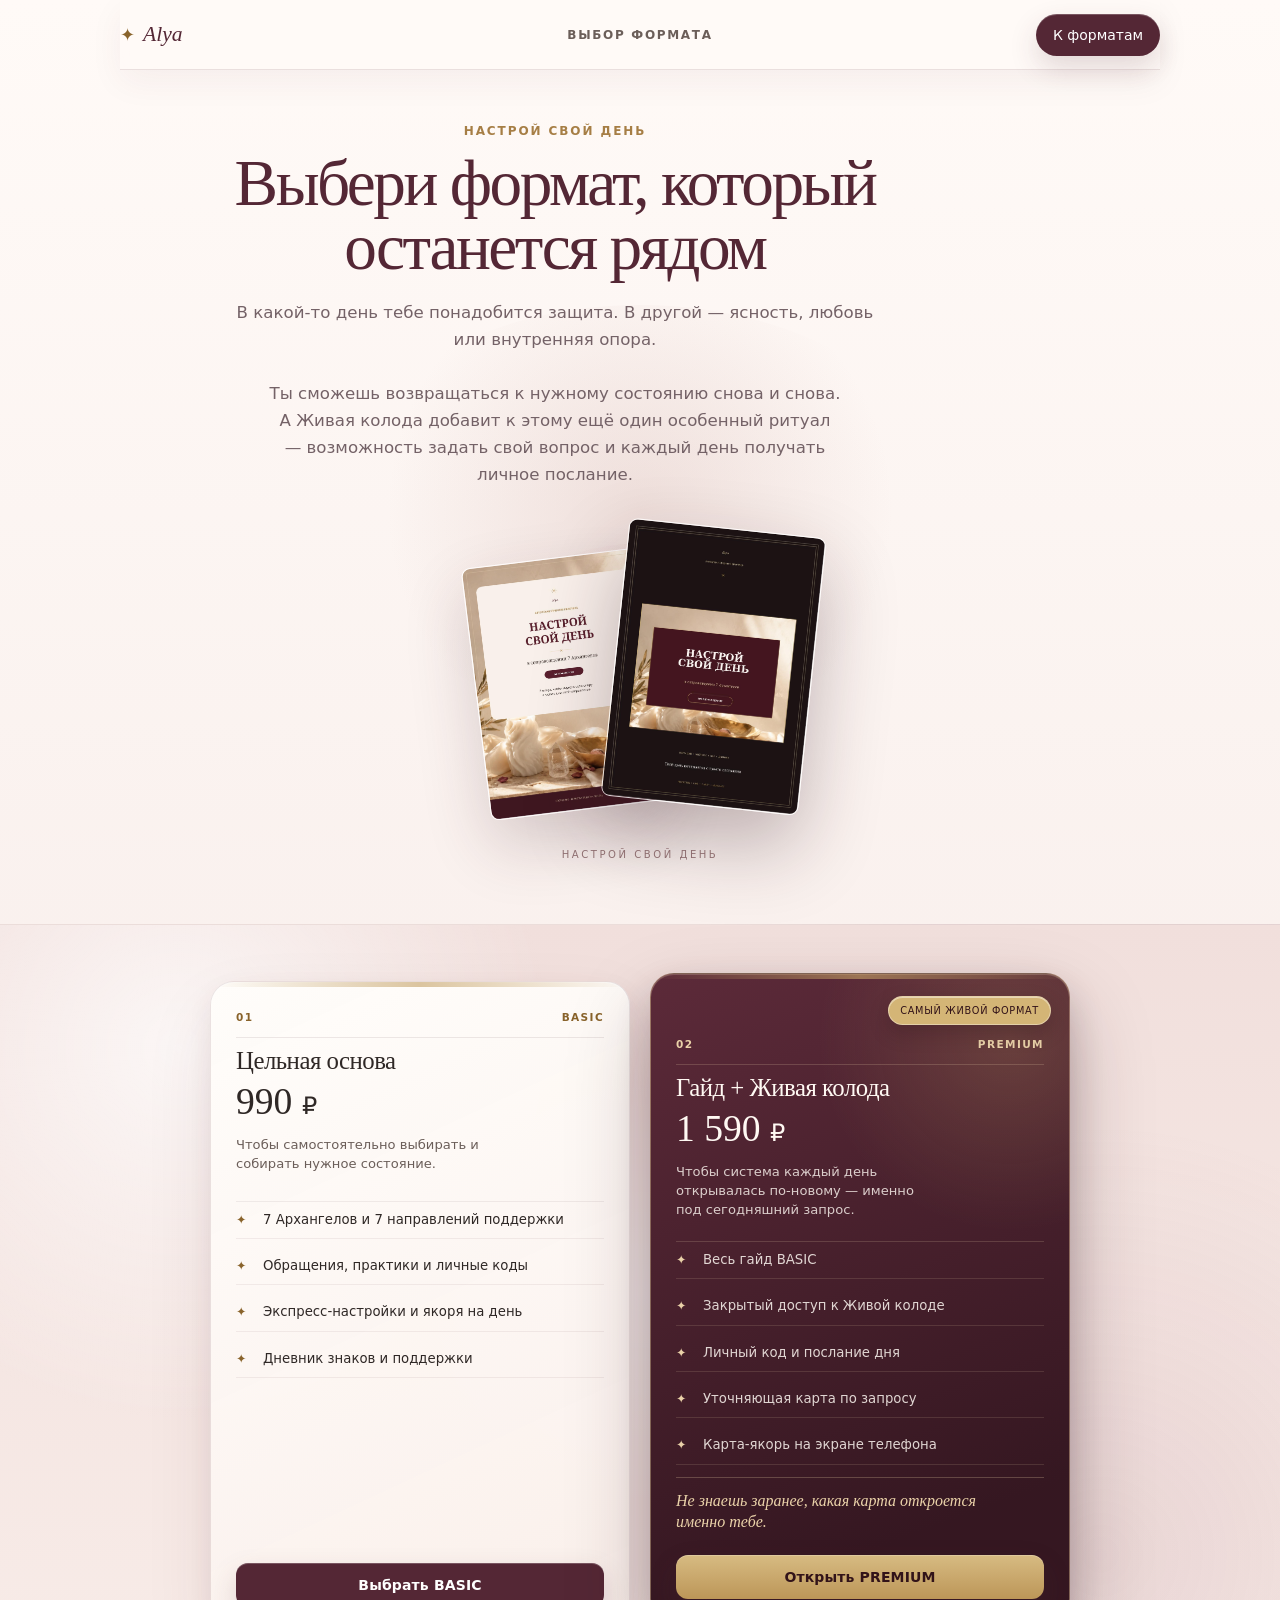
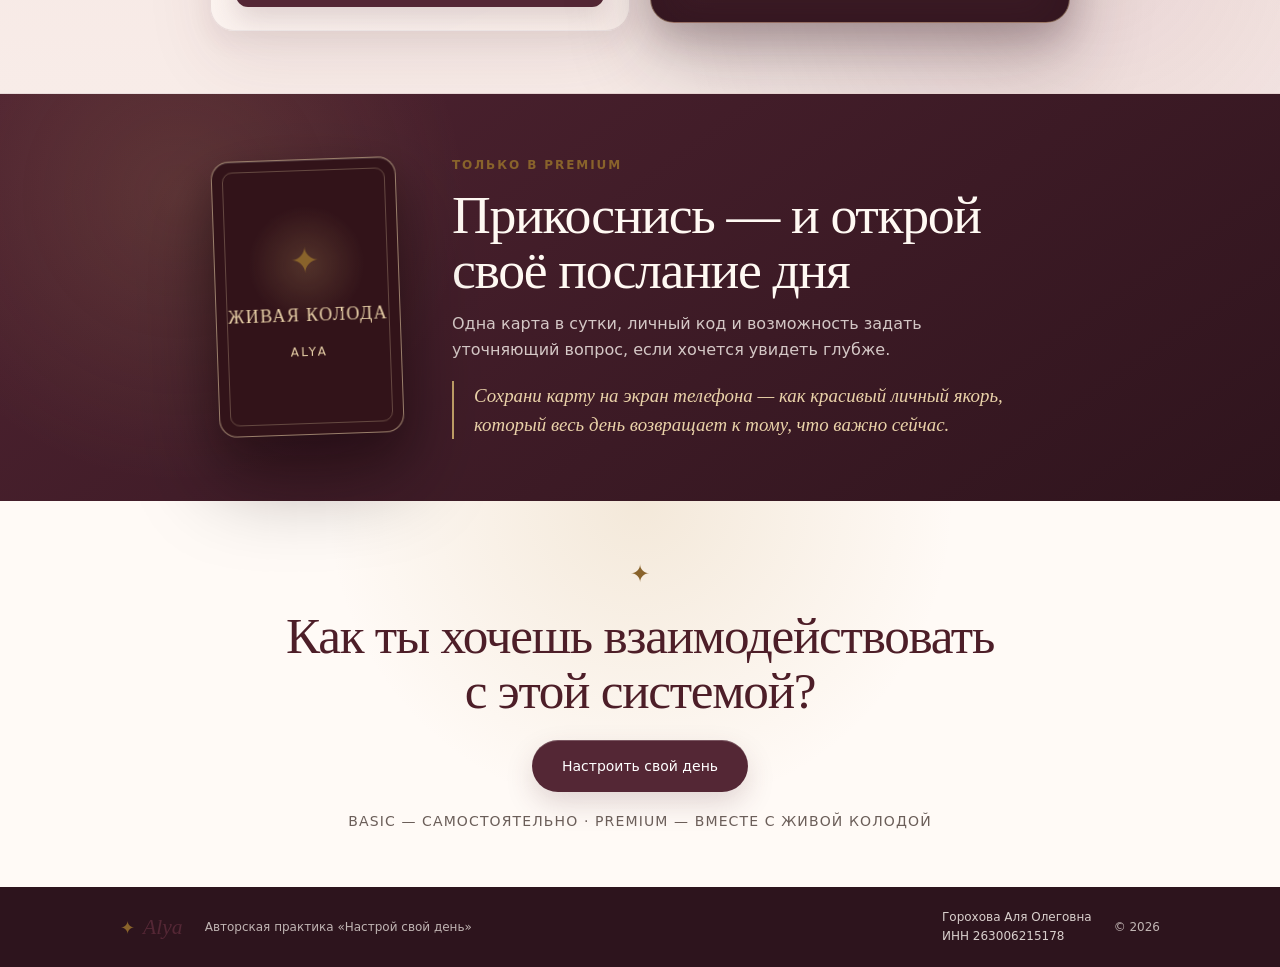
==== commit 499eafcb: "Refresh dimensional storefront styles" ====
--- a/index.html
+++ b/index.html
@@ -1,4 +1,4 @@
-<!DOCTYPE html><html lang="ru"><head><meta http-equiv="Content-Type" content="text/html; charset=UTF-8"><meta name="viewport" content="width=device-width, initial-scale=1"><link rel="preload" href="guide-basic.jpg" as="image"><link rel="preload" href="guide-premium-luxe.jpg" as="image"><link rel="stylesheet" href="assets/index-DWH1JfUX.css?v=20260903-4" data-rsc-css-href="/assets/index-DWH1JfUX.css?v=20260903-4" data-precedence="vite-rsc/importer-resources"><title>Настрой свой день — 7 Архангелов</title><meta name="description" content="Авторская практика Alya: семь минут, чтобы сменить состояние, из которого начинается день, и вернуть себе внутреннюю опору."><link rel="shortcut icon" href="favicon.svg"><link rel="icon" href="favicon.svg"><meta name="theme-color" content="#f8f3ef"><style>
+<!DOCTYPE html><html lang="ru"><head><meta http-equiv="Content-Type" content="text/html; charset=UTF-8"><meta name="viewport" content="width=device-width, initial-scale=1"><link rel="preload" href="guide-basic.jpg" as="image"><link rel="preload" href="guide-premium-luxe.jpg" as="image"><link rel="stylesheet" href="assets/index-DWH1JfUX.css?v=20260903-5" data-rsc-css-href="/assets/index-DWH1JfUX.css?v=20260903-5" data-precedence="vite-rsc/importer-resources"><title>Настрой свой день — 7 Архангелов</title><meta name="description" content="Авторская практика Alya: семь минут, чтобы сменить состояние, из которого начинается день, и вернуть себе внутреннюю опору."><link rel="shortcut icon" href="favicon.svg"><link rel="icon" href="favicon.svg"><meta name="theme-color" content="#f8f3ef"><style>
 /* Compact, calmer pricing rhythm */
 .compact-versions{padding-top:44px!important;padding-bottom:52px!important}.compact-versions>.page-shell{max-width:920px!important}.pricing-grid{grid-template-columns:repeat(2,minmax(0,1fr))!important;gap:18px!important;align-items:start!important;max-width:820px!important;margin:0 auto!important}.price-card{gap:14px!important;padding-top:18px!important;padding-bottom:18px!important;min-height:0!important;height:auto!important;border-radius:20px!important}.price-card [data-slot="card-header"],.price-card [data-slot="card-content"],.price-card [data-slot="card-footer"]{padding-left:20px!important;padding-right:20px!important}.price-card [data-slot="card-header"]{gap:7px!important}.price-card [data-slot="card-title"]{font-size:1.18rem!important;line-height:1.2!important}.price-card .price{margin-top:2px!important;margin-bottom:1px!important;line-height:1!important}.price-card .version-fit{max-width:32ch!important;line-height:1.45!important}.price-card .feature-list{display:grid!important;gap:9px!important}.price-card .feature-list li{line-height:1.38!important;align-items:flex-start!important}.price-card [data-slot="card-footer"]{margin-top:2px!important}.price-card .choice-button{width:100%!important;min-height:44px!important;border-radius:12px!important}.premium-card .popular-badge{margin:0 20px -2px!important}.premium-hook{margin-top:12px!important;line-height:1.4!important}.short-deck-section{padding-top:52px!important;padding-bottom:52px!important}.short-deck{gap:38px!important}.final-section{padding-top:50px!important;padding-bottom:50px!important}
 @media (max-width:760px){.compact-versions{padding-top:30px!important;padding-bottom:38px!important}.compact-versions>.page-shell{padding-left:16px!important;padding-right:16px!important}.pricing-grid{grid-template-columns:1fr!important;gap:14px!important;max-width:430px!important}.price-card{gap:12px!important;padding-top:16px!important;padding-bottom:16px!important;border-radius:18px!important}.price-card [data-slot="card-header"],.price-card [data-slot="card-content"],.price-card [data-slot="card-footer"]{padding-left:18px!important;padding-right:18px!important}.premium-card .popular-badge{margin:0 18px -2px!important}.price-card .feature-list{gap:8px!important}.short-deck-section{padding-top:38px!important;padding-bottom:38px!important}.short-deck{gap:24px!important}.final-section{padding-top:38px!important;padding-bottom:38px!important}}
--- a/assets/index-DWH1JfUX.css
+++ b/assets/index-DWH1JfUX.css
@@ -1912,3 +1912,108 @@
     bottom: 10px;
   }
 }
+
+/* Dimensional light and calm breathing depth */
+body main .site-header {
+  background: rgba(255, 250, 247, .72);
+  box-shadow: 0 12px 34px rgba(84, 39, 53, .055);
+  backdrop-filter: blur(14px);
+}
+body main .compact-versions {
+  position: relative;
+  isolation: isolate;
+  overflow: hidden;
+  background:
+    radial-gradient(circle at 14% 16%, rgba(255, 255, 255, .72), transparent 29%),
+    radial-gradient(circle at 86% 82%, rgba(151, 91, 108, .14), transparent 34%),
+    linear-gradient(180deg, #f1dfdc 0%, #f8ece8 100%);
+}
+body main .compact-versions::before {
+  content: "";
+  position: absolute;
+  z-index: -1;
+  width: 430px;
+  height: 430px;
+  left: 50%;
+  top: 48%;
+  transform: translate(-50%, -50%);
+  border-radius: 50%;
+  background: radial-gradient(circle, rgba(255, 255, 255, .46), rgba(255, 255, 255, 0) 70%);
+}
+body main .price-card {
+  transition: transform .35s ease, box-shadow .35s ease;
+}
+body main .basic-card {
+  background: linear-gradient(155deg, rgba(255, 253, 250, .98), rgba(250, 239, 235, .96));
+  box-shadow:
+    0 1px 0 rgba(255, 255, 255, .95) inset,
+    0 10px 24px rgba(84, 39, 53, .07),
+    0 30px 70px rgba(84, 39, 53, .09);
+}
+body main .premium-card {
+  box-shadow:
+    0 1px 0 rgba(255, 244, 218, .2) inset,
+    0 16px 34px rgba(49, 21, 31, .2),
+    0 38px 82px rgba(49, 21, 31, .28);
+}
+body main .premium-card .popular-badge {
+  position: static;
+  align-self: flex-end;
+  flex: 0 0 auto;
+  margin: 17px 18px 0 !important;
+  min-height: 29px;
+  box-shadow:
+    0 1px 0 rgba(255, 255, 255, .45) inset,
+    0 8px 20px rgba(26, 8, 14, .22);
+}
+body main .premium-card [data-slot="card-header"] {
+  padding-top: 12px !important;
+}
+body main .choice-button,
+body main .header-button,
+body main .final-button {
+  box-shadow:
+    0 1px 0 rgba(255, 255, 255, .22) inset,
+    0 12px 28px rgba(84, 39, 53, .17);
+  transition: transform .25s ease, box-shadow .25s ease;
+}
+body main .short-deck .deck-card-back {
+  box-shadow:
+    0 1px 0 rgba(255, 255, 255, .14) inset,
+    0 20px 42px rgba(16, 4, 8, .28),
+    0 42px 86px rgba(16, 4, 8, .38);
+}
+
+@keyframes premium-breathe {
+  0%, 100% {
+    box-shadow: 0 1px 0 rgba(255, 244, 218, .2) inset, 0 16px 34px rgba(49, 21, 31, .2), 0 38px 82px rgba(49, 21, 31, .28);
+  }
+  50% {
+    box-shadow: 0 1px 0 rgba(255, 244, 218, .24) inset, 0 20px 40px rgba(49, 21, 31, .24), 0 44px 96px rgba(100, 48, 64, .34);
+  }
+}
+
+@media (hover: hover) {
+  body main .basic-card:hover { transform: translateY(-5px); }
+  body main .premium-card:hover { transform: translateY(-12px); }
+  body main .choice-button:hover,
+  body main .header-button:hover,
+  body main .final-button:hover {
+    transform: translateY(-2px);
+    box-shadow: 0 1px 0 rgba(255, 255, 255, .25) inset, 0 17px 34px rgba(84, 39, 53, .22);
+  }
+}
+
+@media (prefers-reduced-motion: no-preference) and (min-width: 761px) {
+  body main .premium-card { animation: premium-breathe 7s ease-in-out infinite; }
+}
+
+@media (max-width: 760px) {
+  body main .premium-card .popular-badge {
+    align-self: center;
+    margin-top: 15px !important;
+  }
+  body main .premium-card [data-slot="card-header"] {
+    padding-top: 10px !important;
+  }
+}
